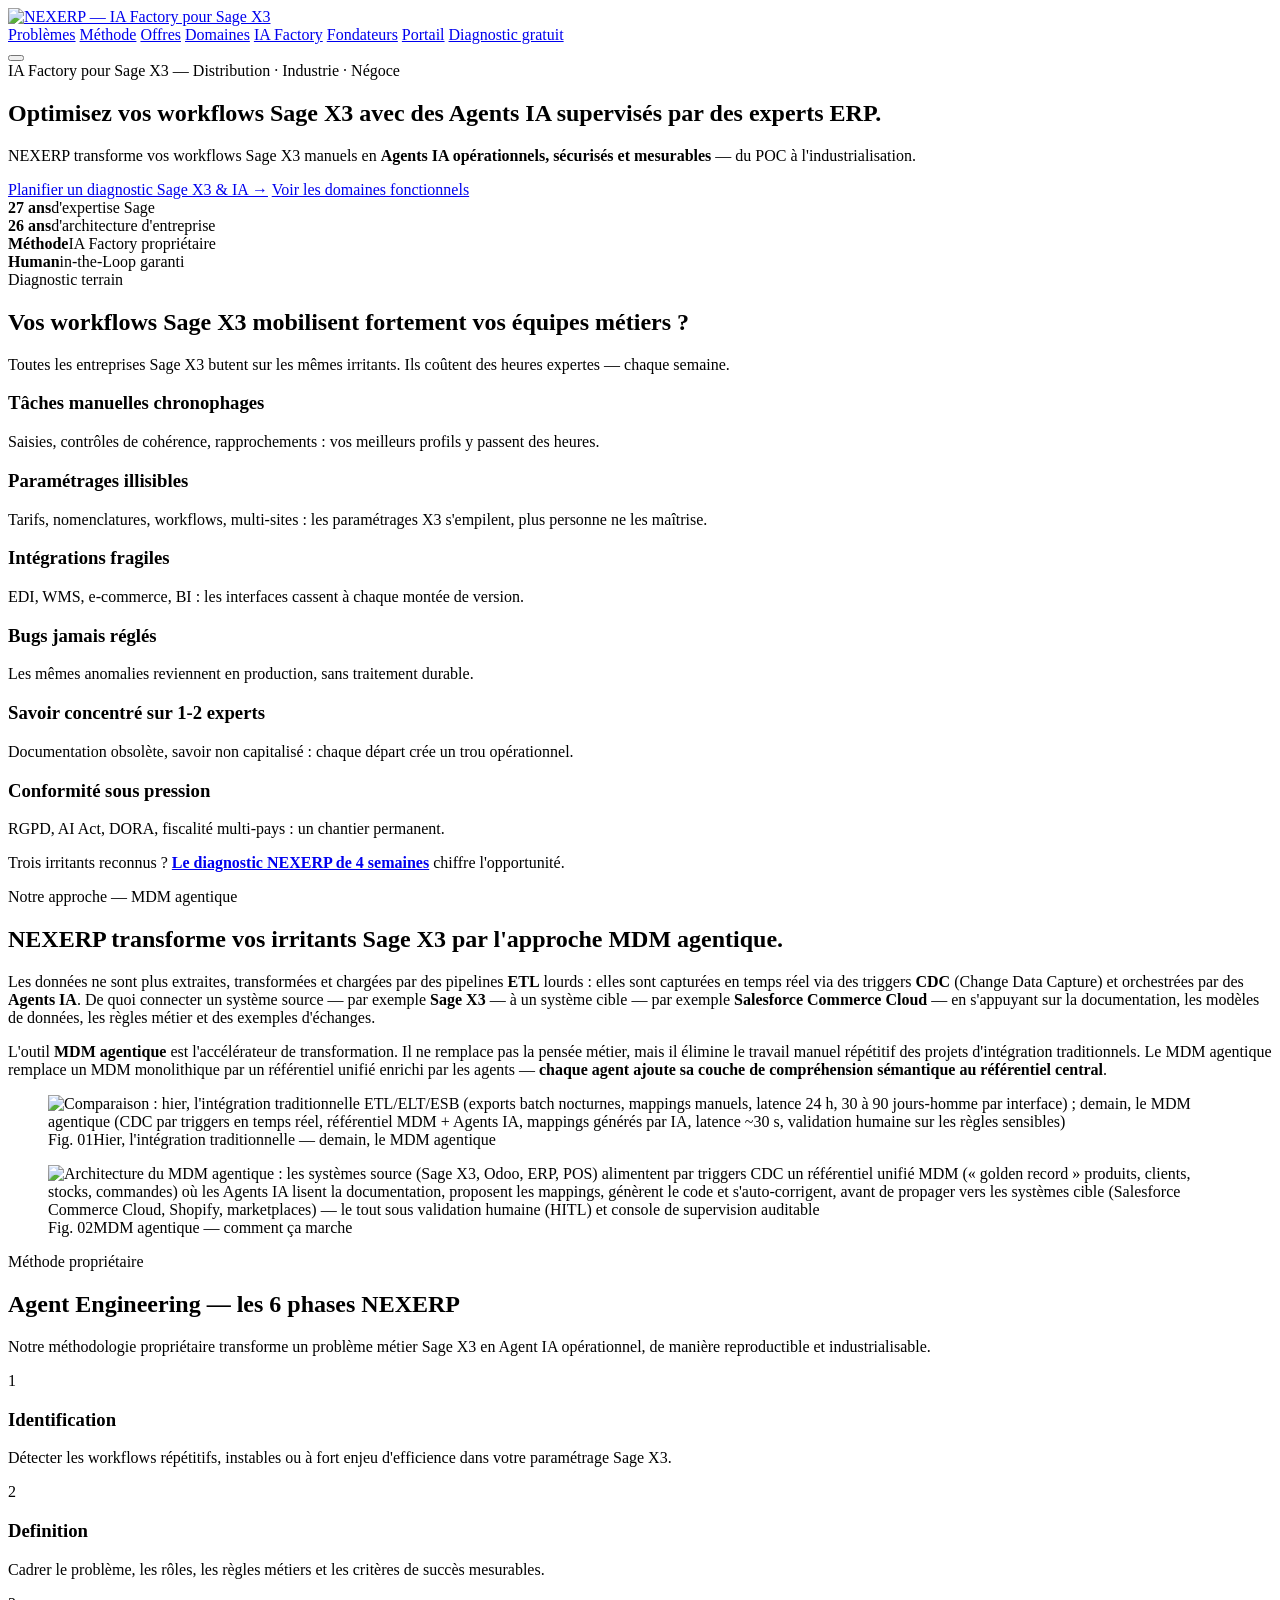
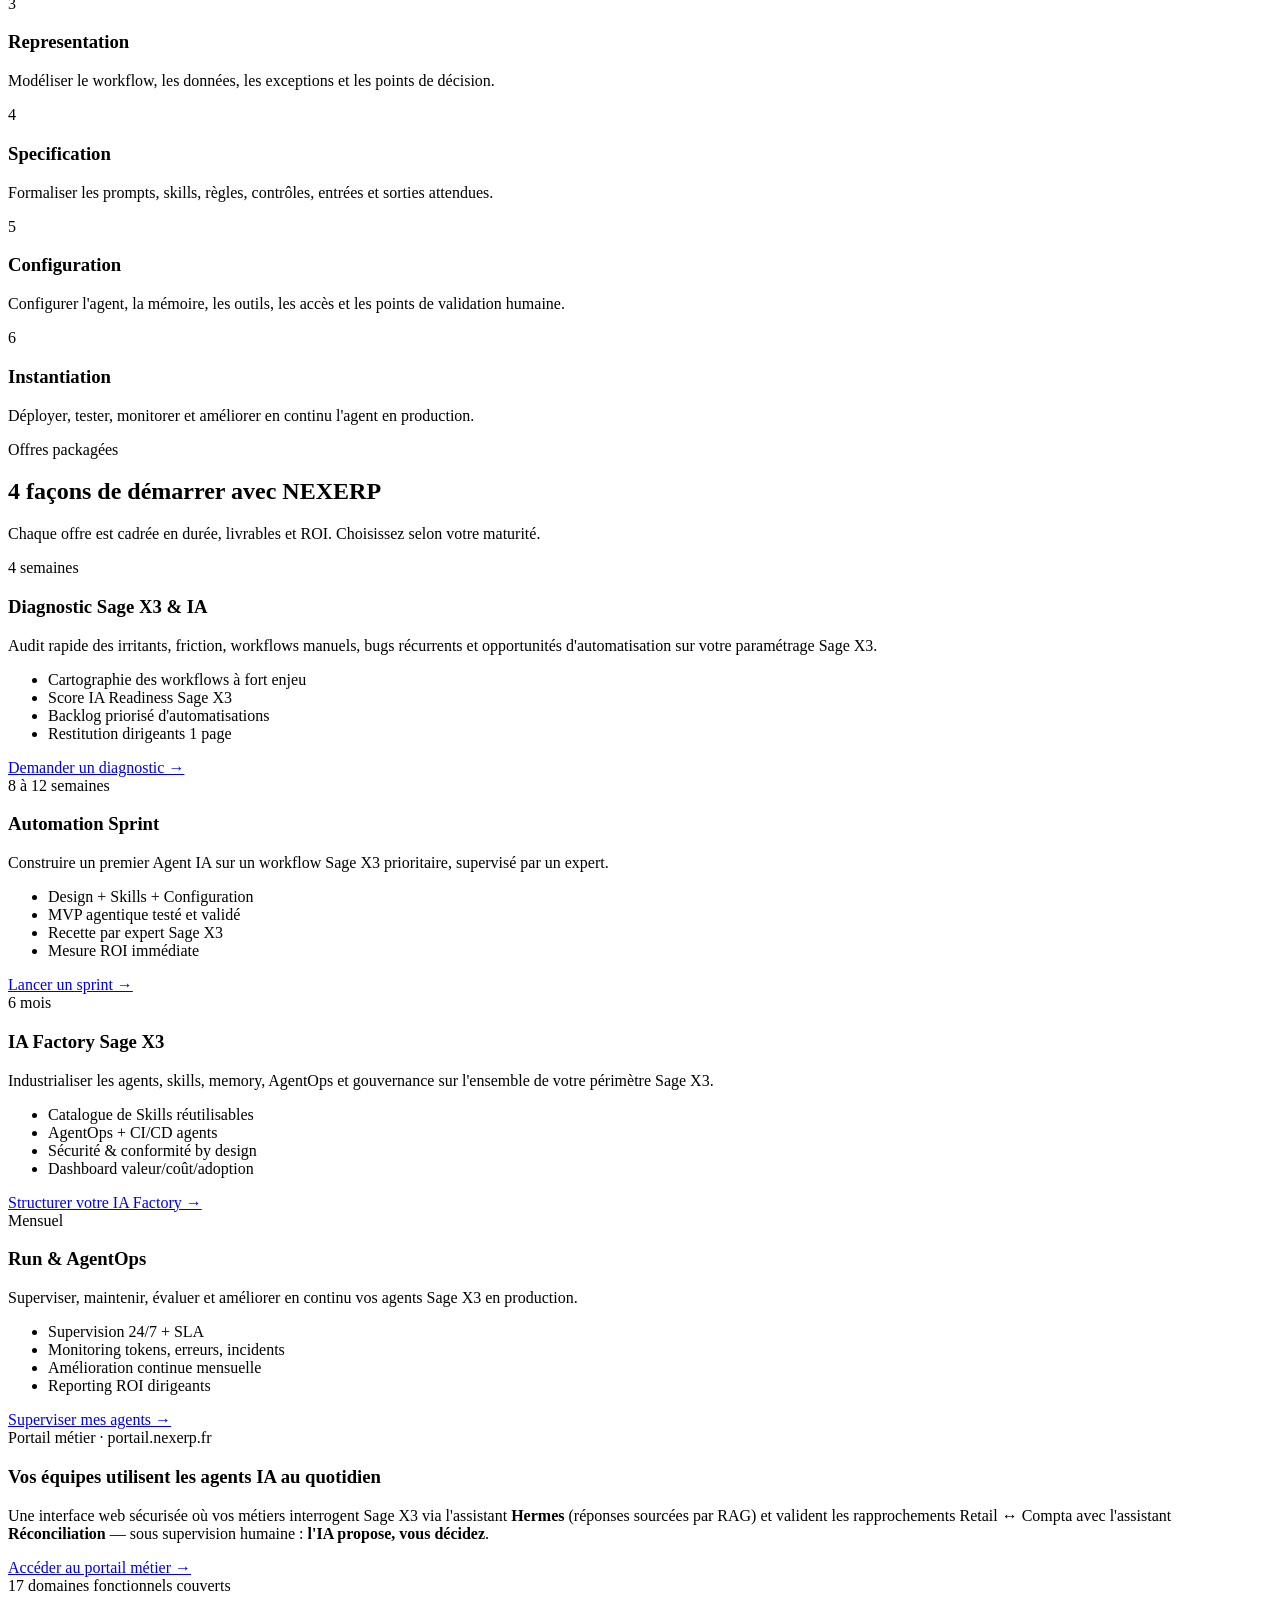
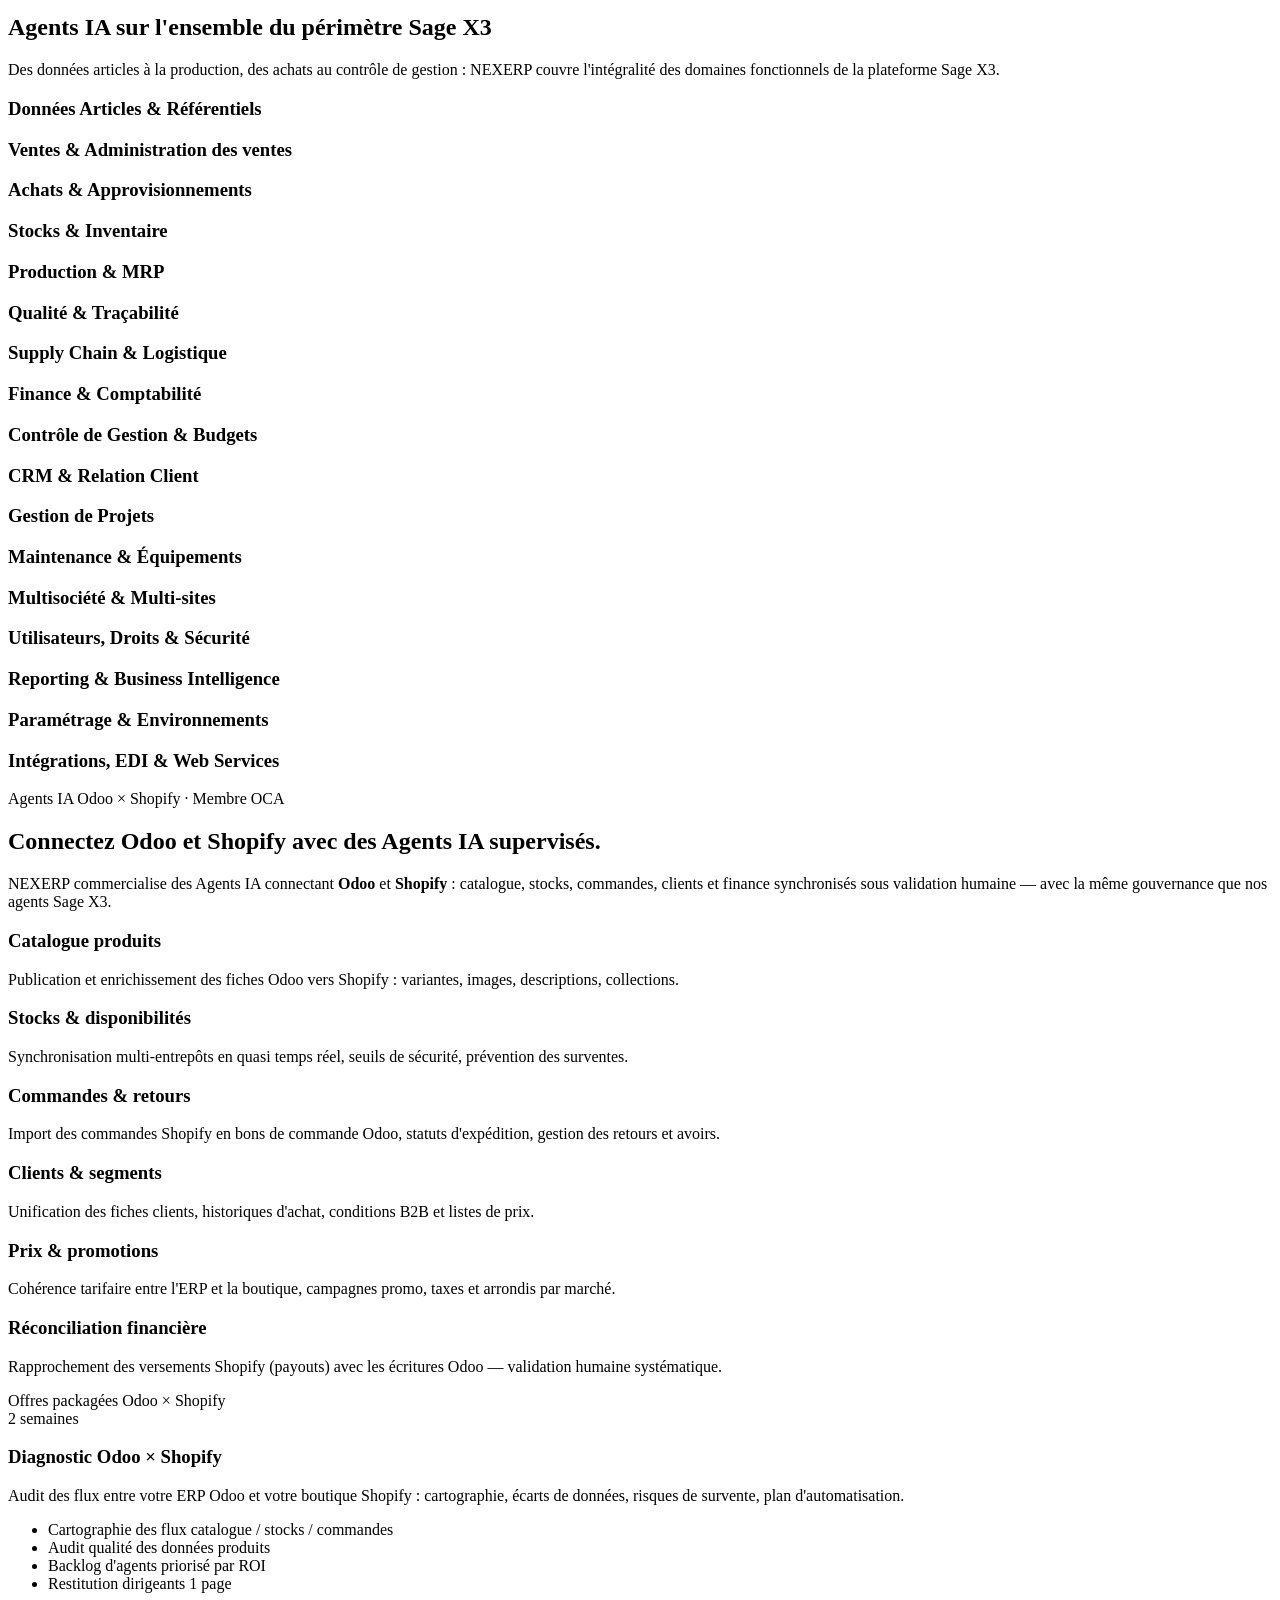
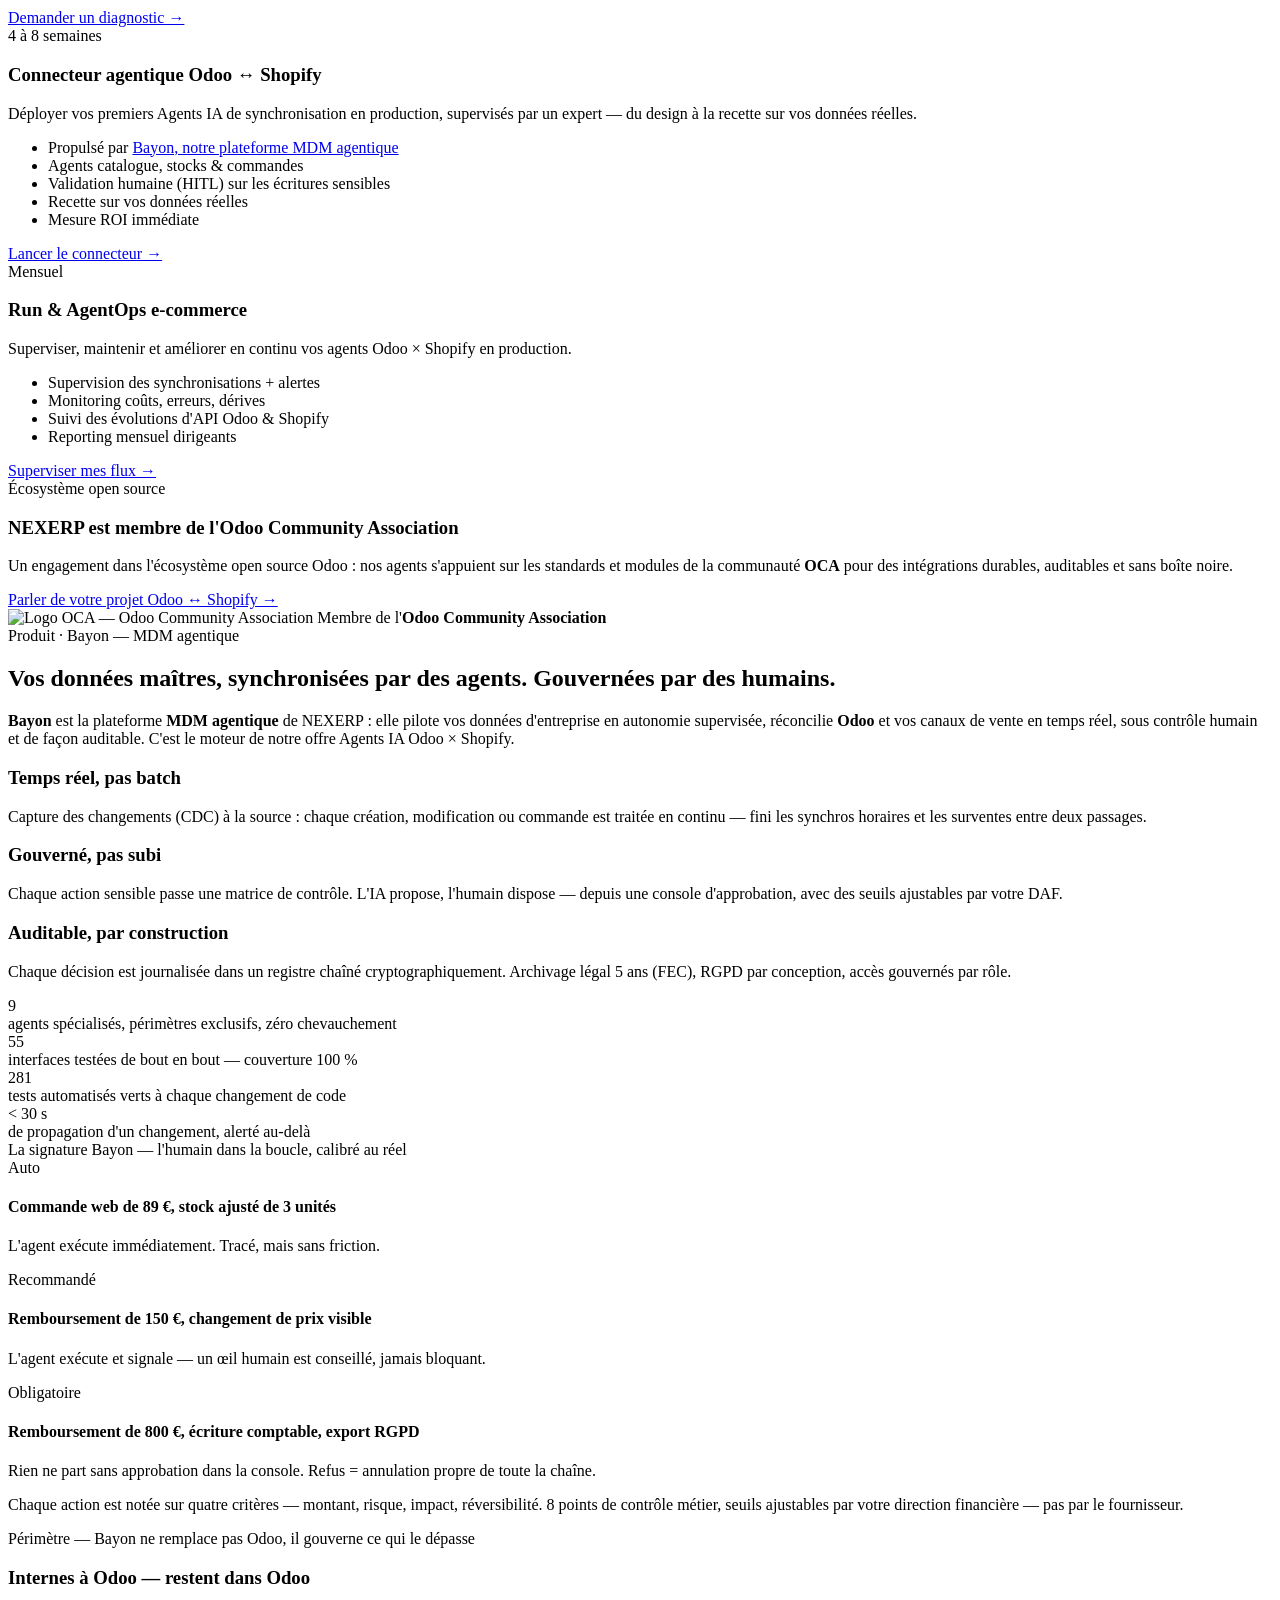
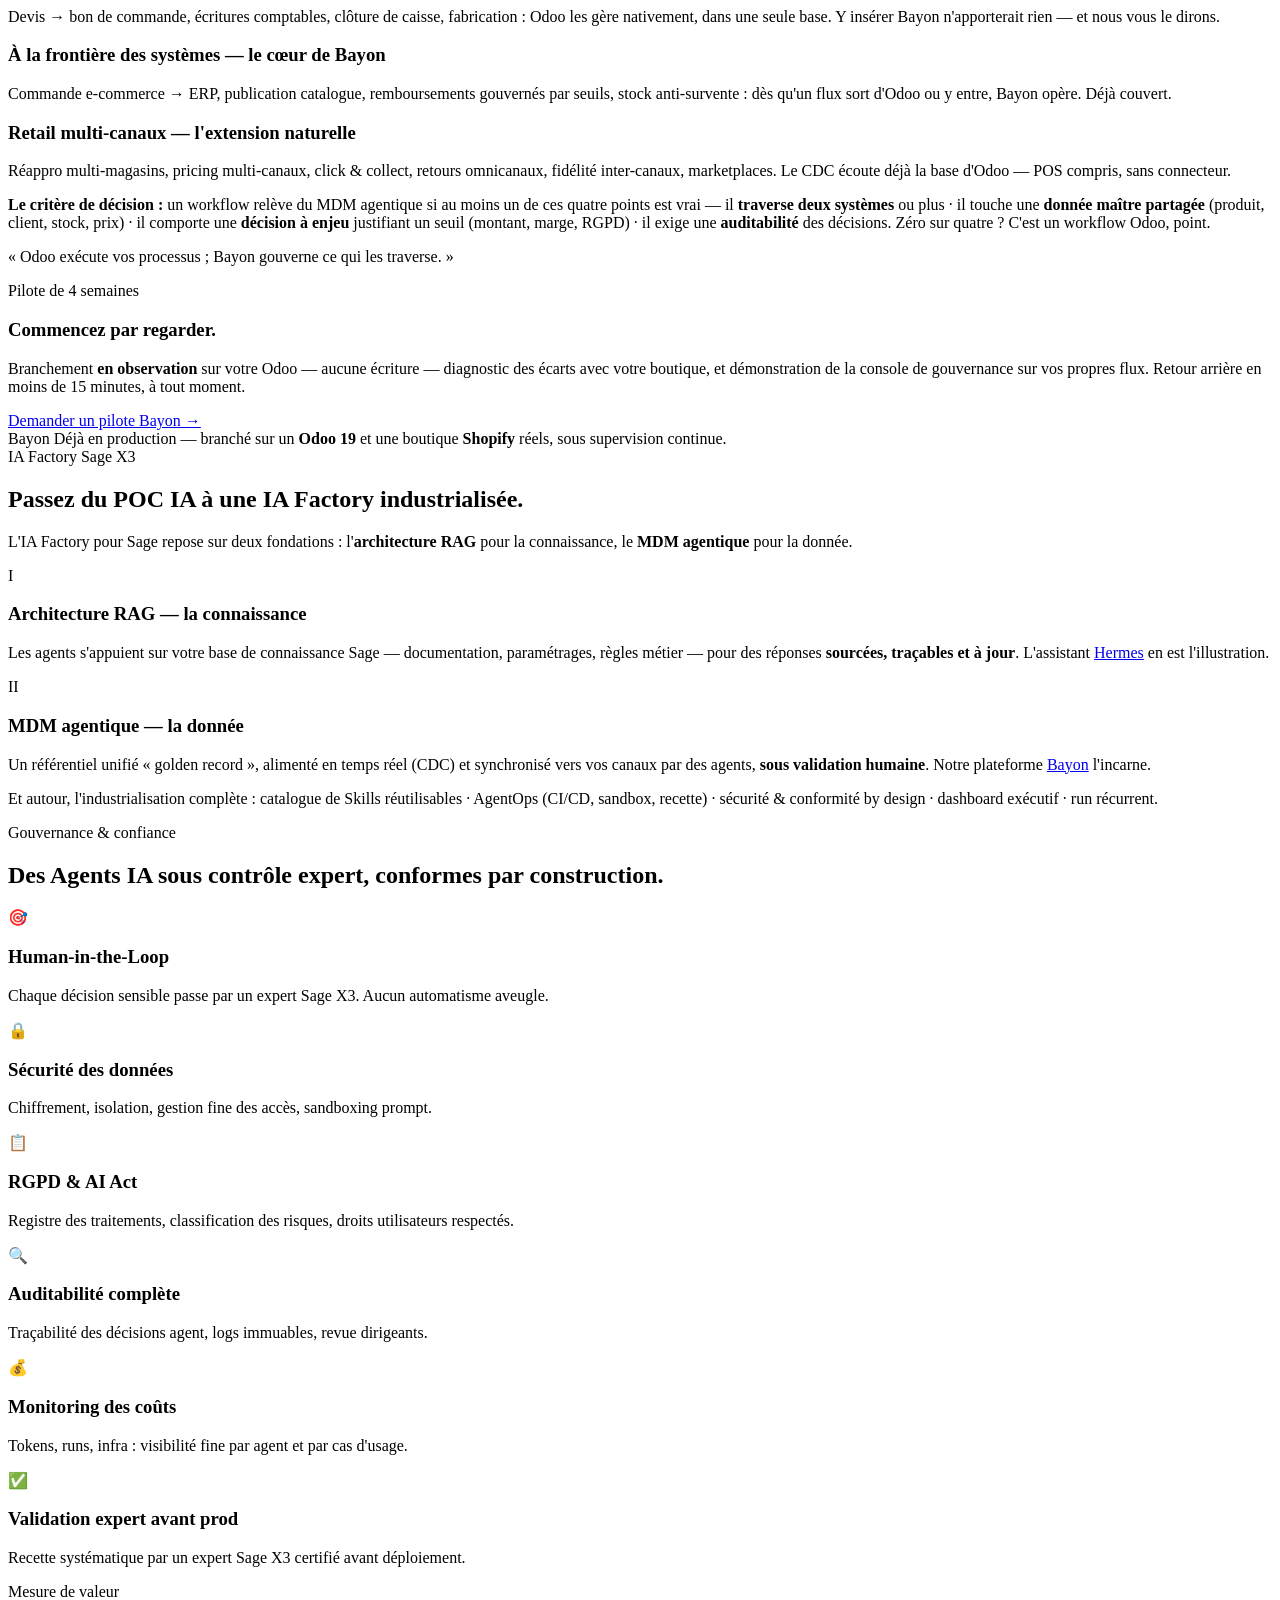
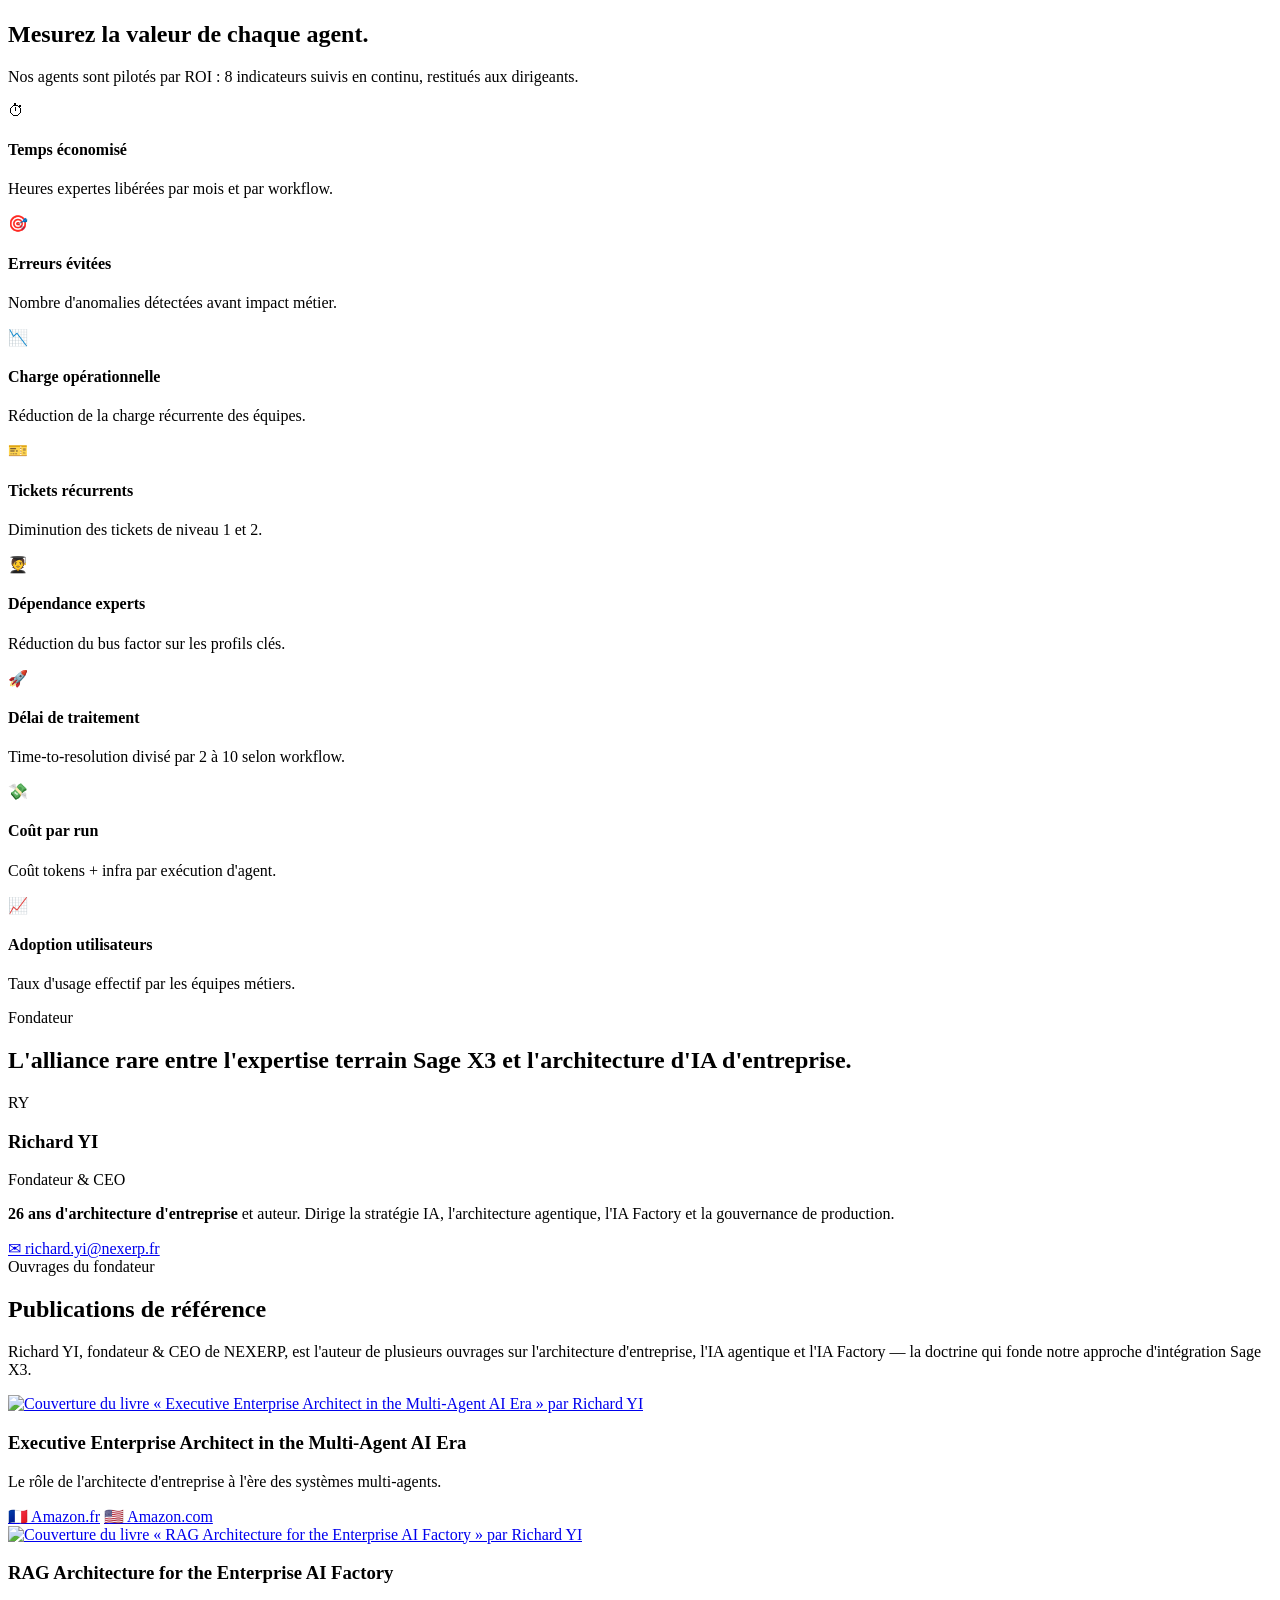
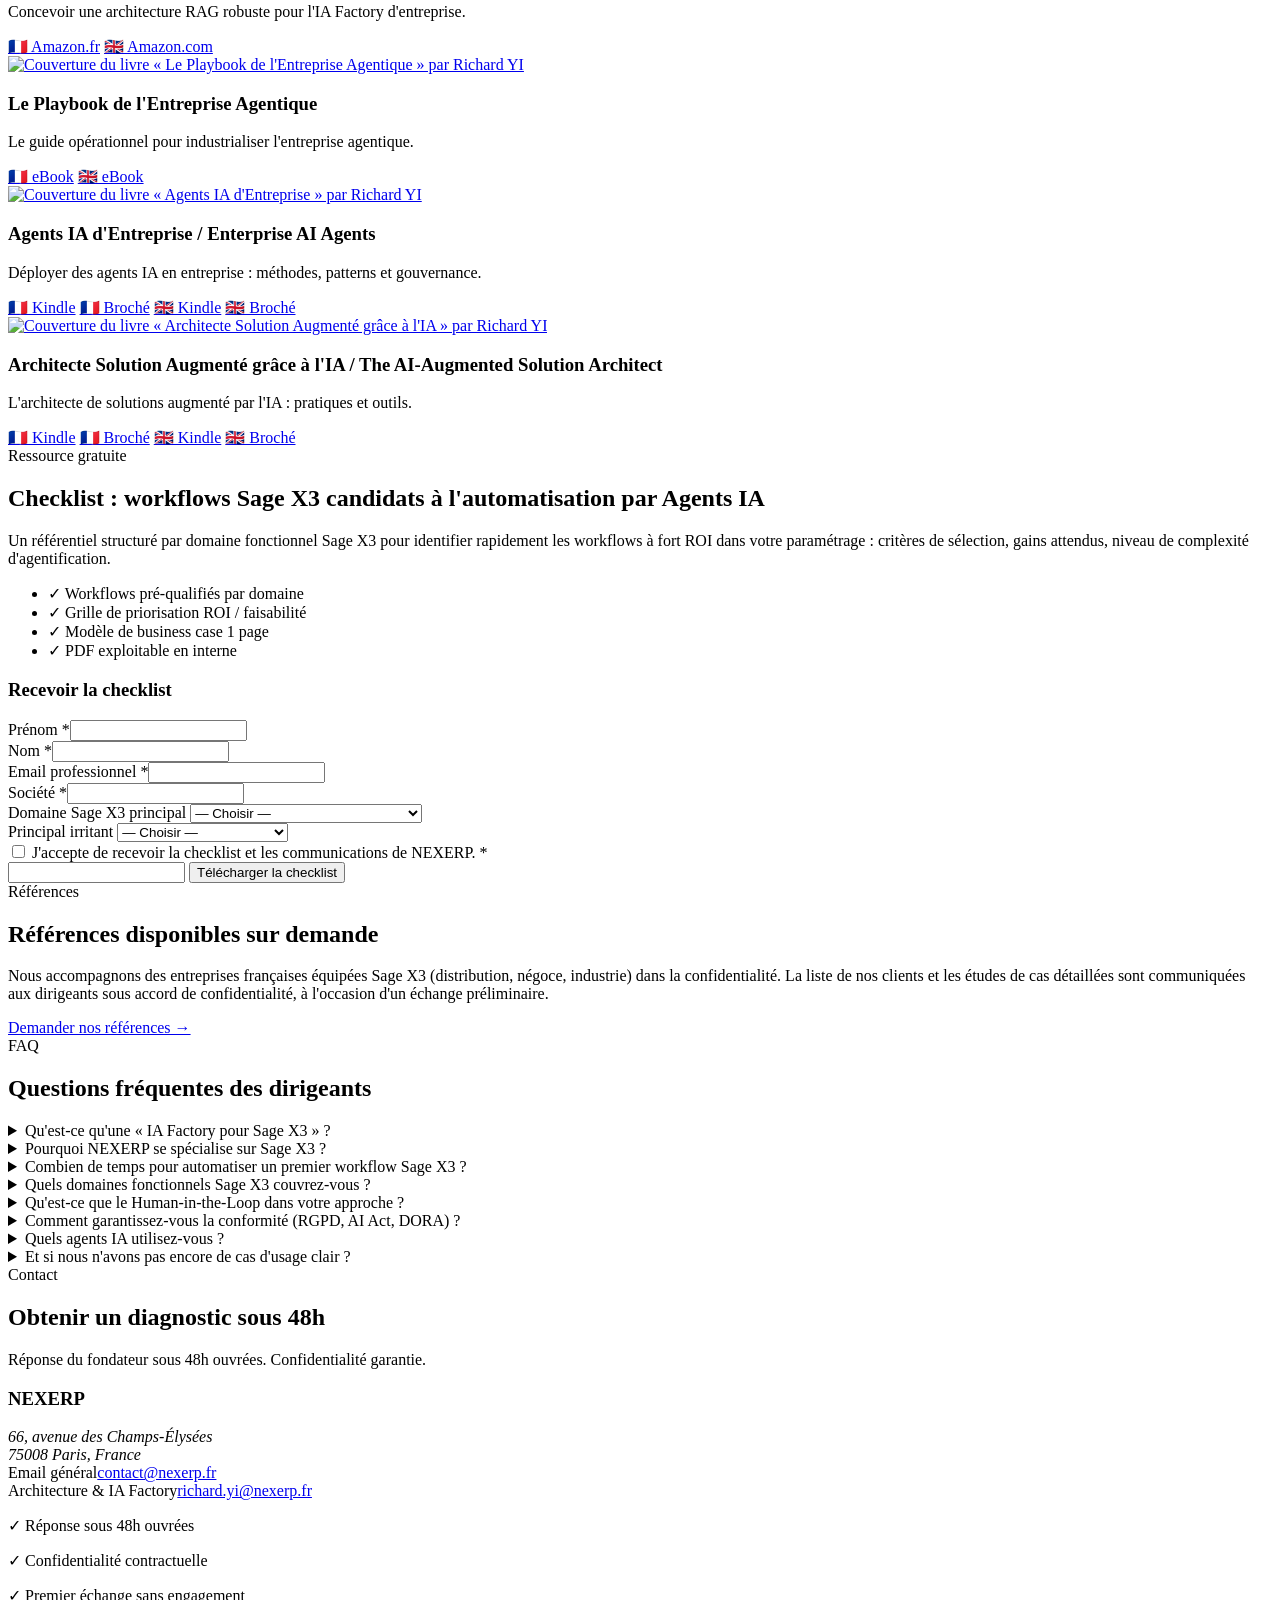
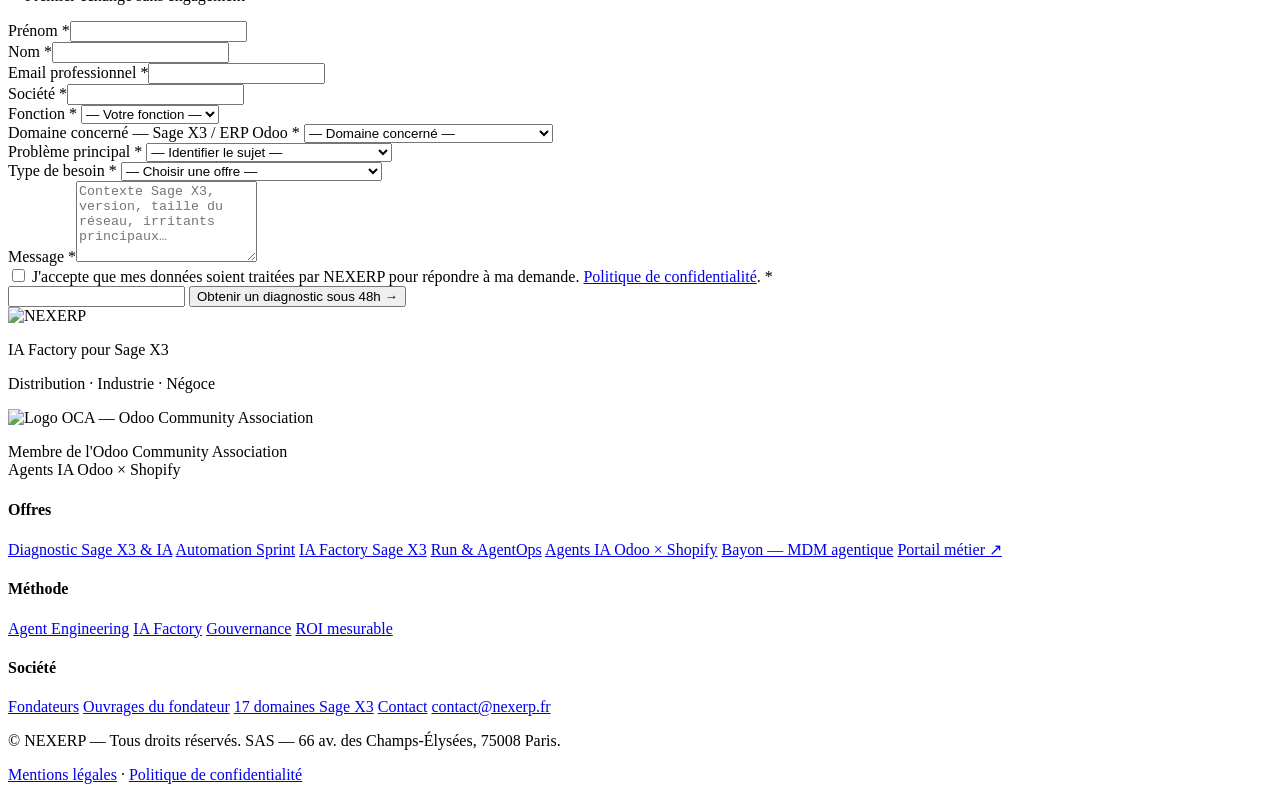
==== public/index.html @ f2344acb "Pivot de positionnement : CEGID Retail -> Sage X3 Remplacement complet sur tout le site public (166 " ====
<!DOCTYPE html>
<html lang="fr">
<head>
    <meta charset="UTF-8">
    <meta name="viewport" content="width=device-width, initial-scale=1.0">
    <title>NEXERP — IA Factory pour Sage X3 | Agents IA supervisés pour les PME et ETI</title>
    <meta name="description" content="NEXERP transforme vos workflows Sage X3 complexes et manuels en Agents IA opérationnels, sécurisés et mesurables. Spécialiste distribution, négoce et industrie. Diagnostic, Automation Sprint, IA Factory, AgentOps.">
    <meta name="keywords" content="intégrateur Sage X3, automatisation Sage X3, IA Factory Sage X3, Sage X3 workflow automation, consultant Sage X3 France, optimiser workflows Sage X3, réduire charge opérationnelle Sage X3, exploitation Sage X3, AgentOps Sage X3, human-in-the-loop Sage X3, agents IA autonomes retail">
    <meta name="robots" content="index,follow,max-image-preview:large">
    <link rel="canonical" href="https://nexerp.fr/">

    <meta property="og:type" content="website">
    <meta property="og:url" content="https://nexerp.fr/">
    <meta property="og:title" content="NEXERP — IA Factory pour Sage X3">
    <meta property="og:description" content="Optimisez vos workflows Sage X3 avec des Agents IA supervisés par des experts des PME et ETI.">
    <meta property="og:image" content="https://nexerp.fr/assets/nexerp-logo.png">
    <meta property="og:locale" content="fr_FR">

    <meta name="twitter:card" content="summary_large_image">
    <meta name="twitter:title" content="NEXERP — IA Factory pour Sage X3">
    <meta name="twitter:description" content="Agents IA supervisés par experts Sage X3 pour les PME et ETI.">

    <link rel="icon" type="image/png" href="/assets/nexerp-logo.png">
    <link rel="stylesheet" href="/styles.css?v=20260729b">
    <link rel="preconnect" href="https://fonts.googleapis.com">
    <link rel="preconnect" href="https://fonts.gstatic.com" crossorigin>
    <link href="https://fonts.googleapis.com/css2?family=Inter:wght@300;400;500;600;700;800;900&family=Source+Serif+4:ital,opsz,wght@0,8..60,400;0,8..60,600;0,8..60,700;1,8..60,600&display=swap" rel="stylesheet">

    <script type="application/ld+json">
    {
        "@context": "https://schema.org",
        "@graph": [
            {
                "@type": ["Organization", "ProfessionalService"],
                "@id": "https://nexerp.fr/#organization",
                "name": "NEXERP",
                "legalName": "NEXERP SAS",
                "url": "https://nexerp.fr/",
                "logo": { "@id": "https://nexerp.fr/#logo" },
                "image": { "@id": "https://nexerp.fr/#logo" },
                "slogan": "Optimisez vos workflows Sage X3 avec des Agents IA supervisés par des experts ERP.",
                "description": "Société de service augmentée spécialisée dans l'intégration de Sage X3 et le déploiement d'Agents IA autonomes supervisés par des experts (Human-in-the-Loop). IA Factory pour les PME et ETI : distribution, négoce, industrie.",
                "email": "contact@nexerp.fr",
                "telephone": "[À COMPLÉTER : +33 ...]",
                "foundingDate": "[À COMPLÉTER : AAAA-MM-JJ]",
                "vatID": "[À COMPLÉTER : FR + SIREN]",
                "address": {
                    "@type": "PostalAddress",
                    "streetAddress": "66 avenue des Champs-Élysées",
                    "addressLocality": "Paris",
                    "postalCode": "75008",
                    "addressCountry": "FR"
                },
                "areaServed": { "@type": "Country", "name": "France" },
                "knowsAbout": [
                    "Sage X3",
                    "Commerce unifié",
                    "Distribution, négoce & industrie",
                    "Agents IA autonomes",
                    "IA Factory",
                    "AgentOps",
                    "Retrieval-Augmented Generation (RAG)",
                    "Architecture d'entreprise",
                    "Human-in-the-Loop",
                    "Automatisation des workflows retail",
                    "Gouvernance de l'IA (RGPD, AI Act, DORA)",
                    "Odoo",
                    "Shopify",
                    "Agents IA d'intégration Odoo–Shopify",
                    "Master Data Management (MDM) agentique",
                    "Bayon (plateforme MDM agentique)"
                ],
                "memberOf": {
                    "@type": "Organization",
                    "name": "Odoo Community Association (OCA)",
                    "url": "https://odoo-community.org"
                },
                "founder": [
                    { "@id": "https://nexerp.fr/#richard-yi" }
                ],
                "hasOfferCatalog": { "@id": "https://nexerp.fr/#service-catalog" },
                "sameAs": [
                    "[À COMPLÉTER : URL LinkedIn entreprise]"
                ]
            },
            {
                "@type": "ImageObject",
                "@id": "https://nexerp.fr/#logo",
                "url": "https://nexerp.fr/assets/nexerp-logo.png",
                "contentUrl": "https://nexerp.fr/assets/nexerp-logo.png",
                "caption": "NEXERP — IA Factory pour Sage X3"
            },
            {
                "@type": "WebSite",
                "@id": "https://nexerp.fr/#website",
                "url": "https://nexerp.fr/",
                "name": "NEXERP",
                "inLanguage": "fr-FR",
                "publisher": { "@id": "https://nexerp.fr/#organization" }
            },
            {
                "@type": "WebApplication",
                "@id": "https://nexerp.fr/#portail",
                "name": "Portail métier NEXERP",
                "url": "https://portail.nexerp.fr",
                "applicationCategory": "BusinessApplication",
                "operatingSystem": "Web",
                "inLanguage": "fr-FR",
                "description": "Portail métier sécurisé de la plateforme IA Factory NEXERP : les équipes interrogent Sage X3 via l'assistant Hermes (réponses sourcées par RAG) et valident les rapprochements Retail ↔ Compta avec l'assistant Réconciliation, sous supervision humaine (Human-in-the-Loop).",
                "featureList": [
                    "Assistant Hermes — réponses sourcées sur Sage X3 (RAG)",
                    "Assistant Réconciliation Retail ↔ Compta avec validation humaine (HITL)",
                    "Gestion des accès par rôle et périmètre"
                ],
                "provider": { "@id": "https://nexerp.fr/#organization" },
                "publisher": { "@id": "https://nexerp.fr/#organization" }
            },
            {
                "@type": "SoftwareApplication",
                "@id": "https://nexerp.fr/#bayon",
                "name": "Bayon — MDM agentique",
                "url": "https://nexerp.fr/#bayon",
                "applicationCategory": "BusinessApplication",
                "operatingSystem": "Web",
                "inLanguage": "fr-FR",
                "description": "Plateforme de gestion des données maîtres (MDM) agentique de NEXERP : 9 agents spécialisés synchronisent Odoo et les canaux e-commerce en temps réel (capture de changements CDC), en autonomie supervisée par des humains (verdicts AUTO / RECOMMANDÉ / OBLIGATOIRE selon montant, risque, impact et réversibilité) avec journal d'audit chaîné cryptographiquement, archivage légal FEC 5 ans et RGPD par conception. 55 interfaces testées de bout en bout, 281 tests automatisés, propagation < 30 s.",
                "featureList": [
                    "9 agents spécialisés à périmètres exclusifs (produit, stock, commande, client, finance, retour, pricing, reporting, planification)",
                    "Synchronisation temps réel Odoo ↔ e-commerce par capture de changements (CDC)",
                    "Gouvernance humaine calibrée : verdicts AUTO / RECOMMANDÉ / OBLIGATOIRE et console d'approbation",
                    "Processus compensables (sagas annulables étape par étape)",
                    "Journal d'audit infalsifiable, archivage FEC 5 ans (AES-256, WORM), RGPD par conception",
                    "Déploiement progressif en 3 vagues : observation, écriture à blanc, activation par domaine"
                ],
                "provider": { "@id": "https://nexerp.fr/#organization" },
                "publisher": { "@id": "https://nexerp.fr/#organization" }
            },
            {
                "@type": "WebPage",
                "@id": "https://nexerp.fr/#webpage",
                "url": "https://nexerp.fr/",
                "name": "NEXERP — IA Factory pour Sage X3 | Agents IA supervisés pour les PME et ETI",
                "description": "NEXERP transforme vos workflows Sage X3 complexes et manuels en Agents IA opérationnels, sécurisés et mesurables.",
                "inLanguage": "fr-FR",
                "isPartOf": { "@id": "https://nexerp.fr/#website" },
                "about": { "@id": "https://nexerp.fr/#organization" },
                "primaryImageOfPage": { "@id": "https://nexerp.fr/#logo" },
                "breadcrumb": { "@id": "https://nexerp.fr/#breadcrumb" }
            },
            {
                "@type": "Person",
                "@id": "https://nexerp.fr/#richard-yi",
                "name": "Richard YI",
                "jobTitle": "Fondateur & CEO",
                "email": "richard.yi@nexerp.fr",
                "worksFor": { "@id": "https://nexerp.fr/#organization" },
                "knowsAbout": ["Architecture d'entreprise", "Agents IA", "IA Factory", "RAG", "AgentOps", "Gouvernance IA"],
                "sameAs": [
                    "[À COMPLÉTER : URL LinkedIn Richard YI]",
                    "[À COMPLÉTER : URL page auteur Amazon]"
                ]
            },
            {
                "@type": "Book",
                "@id": "https://nexerp.fr/#book-executive-ea",
                "image": "https://nexerp.fr/assets/COUVERTURE_ExecutiveArchitecteEntreprise_fr.jpg",
                "name": "Executive Enterprise Architect in the Multi-Agent AI Era",
                "author": { "@id": "https://nexerp.fr/#richard-yi" },
                "inLanguage": ["en", "fr"],
                "sameAs": [
                    "https://www.amazon.com/dp/B0H4618NS4",
                    "https://www.amazon.fr/dp/B0H43V6RX4"
                ]
            },
            {
                "@type": "Book",
                "@id": "https://nexerp.fr/#book-rag",
                "image": "https://nexerp.fr/assets/Cover_RAG_Architecture_Enterprise_AI_Factory_FR.jpg",
                "name": "RAG Architecture for the Enterprise AI Factory",
                "author": { "@id": "https://nexerp.fr/#richard-yi" },
                "inLanguage": ["en", "fr"],
                "sameAs": [
                    "https://www.amazon.com/dp/B0H4MDMBC9",
                    "https://www.amazon.fr/dp/B0H4NRWRDJ"
                ]
            },
            {
                "@type": "Book",
                "@id": "https://nexerp.fr/#book-playbook",
                "image": "https://nexerp.fr/assets/AgenticEnterprisePlaybook_fr.jpg",
                "name": "Le Playbook de l'Entreprise Agentique",
                "author": { "@id": "https://nexerp.fr/#richard-yi" },
                "inLanguage": ["fr", "en"],
                "bookFormat": "https://schema.org/EBook",
                "sameAs": [
                    "https://www.amazon.com/dp/B0H531221M",
                    "https://www.amazon.com/dp/B0H4Z4Q5CQ"
                ]
            },
            {
                "@type": "Book",
                "@id": "https://nexerp.fr/#book-enterprise-ai-agents",
                "image": "https://nexerp.fr/assets/EnterpriseAIAgents_fr.png",
                "name": "Agents IA d'Entreprise",
                "alternateName": "Enterprise AI Agents",
                "author": { "@id": "https://nexerp.fr/#richard-yi" },
                "inLanguage": ["fr", "en"],
                "workExample": [
                    { "@type": "Book", "bookFormat": "https://schema.org/EBook", "inLanguage": "fr", "url": "https://www.amazon.fr/dp/B0H4RTBVVP" },
                    { "@type": "Book", "bookFormat": "https://schema.org/Paperback", "inLanguage": "fr", "url": "https://www.amazon.fr/dp/B0H4TS7FRJ" },
                    { "@type": "Book", "bookFormat": "https://schema.org/EBook", "inLanguage": "en", "url": "https://www.amazon.com/dp/B0H2K1BBMT" },
                    { "@type": "Book", "bookFormat": "https://schema.org/Paperback", "inLanguage": "en", "url": "https://www.amazon.com/dp/B0H4RVV6RC" }
                ]
            },
            {
                "@type": "Book",
                "@id": "https://nexerp.fr/#book-solution-architect",
                "image": "https://nexerp.fr/assets/AI-AugmentedSolutionArchitect_fr.png",
                "name": "Architecte Solution Augmenté grâce à l'IA",
                "alternateName": "The AI-Augmented Solution Architect",
                "author": { "@id": "https://nexerp.fr/#richard-yi" },
                "inLanguage": ["fr", "en"],
                "workExample": [
                    { "@type": "Book", "bookFormat": "https://schema.org/EBook", "inLanguage": "fr", "url": "https://www.amazon.fr/dp/B0H4W9ZXYD" },
                    { "@type": "Book", "bookFormat": "https://schema.org/Paperback", "inLanguage": "fr", "url": "https://www.amazon.fr/dp/B0H4WG3SHG" },
                    { "@type": "Book", "bookFormat": "https://schema.org/EBook", "inLanguage": "en", "url": "https://www.amazon.com/dp/B0H4VKXMDN" },
                    { "@type": "Book", "bookFormat": "https://schema.org/Paperback", "inLanguage": "en", "url": "https://www.amazon.com/dp/B0H4VMGZ7B" }
                ]
            },
            {
                "@type": "OfferCatalog",
                "@id": "https://nexerp.fr/#service-catalog",
                "name": "Offres NEXERP — Agents IA (Sage X3 · Odoo × Shopify)",
                "itemListElement": [
                    {
                        "@type": "Offer",
                        "itemOffered": {
                            "@type": "Service",
                            "name": "Diagnostic Sage X3 & IA",
                            "serviceType": "Diagnostic — 4 semaines",
                            "description": "Audit des irritants, workflows manuels, bugs récurrents et opportunités d'automatisation. Livrable : cartographie + backlog + score IA Readiness.",
                            "provider": { "@id": "https://nexerp.fr/#organization" }
                        }
                    },
                    {
                        "@type": "Offer",
                        "itemOffered": {
                            "@type": "Service",
                            "name": "Automation Sprint",
                            "serviceType": "Sprint — 8 à 12 semaines",
                            "description": "Construction d'un premier Agent IA sur un workflow Sage X3 prioritaire, supervisé par un expert. Livrable : MVP agentique testé et validé.",
                            "provider": { "@id": "https://nexerp.fr/#organization" }
                        }
                    },
                    {
                        "@type": "Offer",
                        "itemOffered": {
                            "@type": "Service",
                            "name": "IA Factory Sage X3",
                            "serviceType": "IA Factory — 6 mois",
                            "description": "Industrialisation des agents, skills, memory, AgentOps et gouvernance sur l'ensemble du périmètre Sage X3.",
                            "provider": { "@id": "https://nexerp.fr/#organization" }
                        }
                    },
                    {
                        "@type": "Offer",
                        "itemOffered": {
                            "@type": "Service",
                            "name": "Run & AgentOps",
                            "serviceType": "Run — abonnement mensuel",
                            "description": "Supervision, maintenance, évaluation et amélioration continue des agents en production, avec SLA, dashboard et reporting ROI.",
                            "provider": { "@id": "https://nexerp.fr/#organization" }
                        }
                    },
                    {
                        "@type": "Offer",
                        "itemOffered": {
                            "@type": "Service",
                            "name": "Agents IA Odoo × Shopify",
                            "serviceType": "Connecteur agentique — diagnostic 2 semaines, déploiement 4 à 8 semaines, run mensuel",
                            "description": "Agents IA connectant Odoo et Shopify : synchronisation du catalogue, des stocks, des commandes, des clients et réconciliation financière, sous validation humaine (HITL). NEXERP est membre de l'Odoo Community Association (OCA).",
                            "provider": { "@id": "https://nexerp.fr/#organization" }
                        }
                    }
                ]
            },
            {
                "@type": "BreadcrumbList",
                "@id": "https://nexerp.fr/#breadcrumb",
                "itemListElement": [
                    { "@type": "ListItem", "position": 1, "name": "Accueil", "item": "https://nexerp.fr/" }
                ]
            },
            {
                "@type": "FAQPage",
                "@id": "https://nexerp.fr/#faq",
                "isPartOf": { "@id": "https://nexerp.fr/#webpage" },
                "mainEntity": [
                    { "@type": "Question", "name": "Qu'est-ce qu'une « IA Factory pour Sage X3 » ?", "acceptedAnswer": { "@type": "Answer", "text": "Une plateforme industrielle pour concevoir, déployer et opérer des Agents IA spécifiques aux workflows Sage X3 : catalogue de Skills réutilisables, AgentOps, sécurité, monitoring, gouvernance et mémoire structurée. C'est le passage du POC isolé à une production industrielle gouvernée." } },
                    { "@type": "Question", "name": "Pourquoi NEXERP se spécialise sur Sage X3 ?", "acceptedAnswer": { "@type": "Answer", "text": "Parce que Sage X3 concentre des processus critiques (ventes, achats, stocks, production, finance) sur des organisations multi-sites et multi-sociétés, avec une forte dépendance à quelques experts. C'est le terrain idéal pour les Agents IA supervisés." } },
                    { "@type": "Question", "name": "Combien de temps pour automatiser un premier workflow Sage X3 ?", "acceptedAnswer": { "@type": "Answer", "text": "8 à 12 semaines via notre Automation Sprint : diagnostic, design, configuration, supervision humaine, mise en production et mesure ROI. Notre offre Diagnostic (4 semaines) permet de cadrer en amont." } },
                    { "@type": "Question", "name": "Quels domaines fonctionnels Sage X3 couvrez-vous ?", "acceptedAnswer": { "@type": "Answer", "text": "Les 17 domaines fonctionnels de la plateforme Sage X3 : Données Articles & Référentiels, Ventes & Administration des ventes, Achats & Approvisionnements, Stocks & Inventaire, Production & MRP, Qualité & Traçabilité, Supply Chain & Logistique, Finance & Comptabilité, Contrôle de Gestion & Budgets, CRM & Relation Client, Gestion de Projets, Maintenance & Équipements, Multisociété & Multi-sites, Utilisateurs/Droits/Sécurité, Reporting & Business Intelligence, Paramétrage & Environnements, Intégrations/EDI & Web Services." } },
                    { "@type": "Question", "name": "Qu'est-ce que le Human-in-the-Loop dans votre approche ?", "acceptedAnswer": { "@type": "Answer", "text": "Les Agents IA exécutent les tâches répétitives, mais chaque décision impactante (validation, exception, escalade) revient à un expert Sage X3 humain. Cela garantit qualité, conformité et acceptation métier." } },
                    { "@type": "Question", "name": "Comment garantissez-vous la conformité (RGPD, AI Act, DORA) ?", "acceptedAnswer": { "@type": "Answer", "text": "Registre des agents, classification des risques, sécurité prompt injection, data leakage, secrets, auditabilité complète. Nos agents sont conçus by design pour passer un audit de conformité." } },
                    { "@type": "Question", "name": "Quels agents IA utilisez-vous ?", "acceptedAnswer": { "@type": "Answer", "text": "Nous orchestrons selon le cas d'usage : OpenClaw, Hermes Agent, Claude Managed Agents (Anthropic), ChatGPT Autonomous Agent (OpenAI), MiniMax Agent et KIMI Agent." } },
                    { "@type": "Question", "name": "Et si nous n'avons pas encore de cas d'usage clair ?", "acceptedAnswer": { "@type": "Answer", "text": "C'est précisément l'objet de notre Diagnostic Sage X3 & IA de 4 semaines : nous identifions les workflows à fort enjeu et livrons un backlog priorisé d'automatisations." } }
                ]
            }
        ]
    }
    </script>
</head>
<body>
    <!-- Header -->
    <header class="header" id="header">
        <div class="container header-container">
            <a href="#hero" class="logo-link">
                <img src="/assets/nexerp-logo.png" alt="NEXERP — IA Factory pour Sage X3" class="logo">
            </a>
            <nav class="nav" id="nav">
                <a href="#problemes" class="nav-link">Problèmes</a>
                <a href="#methode" class="nav-link">Méthode</a>
                <a href="#offres" class="nav-link">Offres</a>
                <a href="#use-cases" class="nav-link">Domaines</a>
                <a href="#ia-factory" class="nav-link">IA Factory</a>
                <a href="#fondateurs" class="nav-link">Fondateurs</a>
                <a href="https://portail.nexerp.fr" target="_blank" rel="noopener" class="nav-link">Portail</a>
                <a href="#contact" class="nav-link nav-cta">Diagnostic gratuit</a>
            </nav>
            <button class="menu-toggle" id="menuToggle" aria-label="Menu">
                <span></span><span></span><span></span>
            </button>
        </div>
    </header>

    <!-- ========== HERO ========== -->
    <section class="hero" id="hero">
        <div class="hero-bg"></div>
        <div class="container hero-container">
            <div class="hero-content">
                <span class="hero-tag">IA Factory pour Sage X3 — Distribution · Industrie · Négoce</span>
                <h1 class="hero-title">
                    Optimisez vos workflows Sage X3 avec des
                    <span class="text-gradient">Agents IA supervisés</span>
                    par des experts ERP.
                </h1>
                <p class="hero-subtitle">
                    NEXERP transforme vos workflows Sage X3 manuels en
                    <strong>Agents IA opérationnels, sécurisés et mesurables</strong> — du POC à l'industrialisation.
                </p>
                <div class="hero-cta">
                    <a href="#contact" class="btn btn-primary">Planifier un diagnostic Sage X3 &amp; IA →</a>
                    <a href="#use-cases" class="btn btn-secondary">Voir les domaines fonctionnels</a>
                </div>
                <div class="hero-proofs hero-proofs-4">
                    <div class="proof"><strong>27 ans</strong><span>d'expertise Sage</span></div>
                    <div class="proof"><strong>26 ans</strong><span>d'architecture d'entreprise</span></div>
                    <div class="proof"><strong>Méthode</strong><span>IA Factory propriétaire</span></div>
                    <div class="proof"><strong>Human</strong><span>in-the-Loop garanti</span></div>
                </div>
            </div>
        </div>
    </section>

    <!-- ========== PROBLÈMES ========== -->
    <section class="section section-problems" id="problemes">
        <div class="container">
            <div class="section-header">
                <span class="section-eyebrow eyebrow-warning">Diagnostic terrain</span>
                <h2 class="section-title">Vos workflows Sage X3 mobilisent fortement vos équipes métiers ?</h2>
                <p class="section-intro">
                    Toutes les entreprises Sage X3 butent sur les mêmes irritants. Ils coûtent des heures expertes — chaque semaine.
                </p>
            </div>
            <div class="problems-grid">
                <div class="problem-card"><h3>Tâches manuelles chronophages</h3><p>Saisies, contrôles de cohérence, rapprochements : vos meilleurs profils y passent des heures.</p></div>
                <div class="problem-card"><h3>Paramétrages illisibles</h3><p>Tarifs, nomenclatures, workflows, multi-sites : les paramétrages X3 s'empilent, plus personne ne les maîtrise.</p></div>
                <div class="problem-card"><h3>Intégrations fragiles</h3><p>EDI, WMS, e-commerce, BI : les interfaces cassent à chaque montée de version.</p></div>
                <div class="problem-card"><h3>Bugs jamais réglés</h3><p>Les mêmes anomalies reviennent en production, sans traitement durable.</p></div>
                <div class="problem-card"><h3>Savoir concentré sur 1-2 experts</h3><p>Documentation obsolète, savoir non capitalisé : chaque départ crée un trou opérationnel.</p></div>
                <div class="problem-card"><h3>Conformité sous pression</h3><p>RGPD, AI Act, DORA, fiscalité multi-pays : un chantier permanent.</p></div>
            </div>
            <p class="section-footer">
                Trois irritants reconnus ? <a href="#contact"><strong>Le diagnostic NEXERP de 4 semaines</strong></a> chiffre l'opportunité.
            </p>
        </div>
    </section>

    <!-- ========== SOLUTION / APPROCHE ========== -->
    <section class="section section-alt" id="approche">
        <div class="container">
            <div class="section-header">
                <span class="section-eyebrow">Notre approche — MDM agentique</span>
                <h2 class="section-title">NEXERP transforme vos irritants Sage X3 par l'approche MDM agentique.</h2>
                <p class="section-intro">
                    Les données ne sont plus extraites, transformées et chargées par des pipelines <strong>ETL</strong> lourds :
                    elles sont capturées en temps réel via des triggers <strong>CDC</strong> (Change Data Capture) et orchestrées
                    par des <strong>Agents IA</strong>. De quoi connecter un système source — par exemple <strong>Sage X3</strong> —
                    à un système cible — par exemple <strong>Salesforce Commerce Cloud</strong> — en s'appuyant sur la documentation,
                    les modèles de données, les règles métier et des exemples d'échanges.
                </p>
            </div>

            <div class="approche-callout">
                <p>L'outil <strong>MDM agentique</strong> est l'accélérateur de transformation. Il ne remplace pas la pensée métier,
                mais il élimine le travail manuel répétitif des projets d'intégration traditionnels. Le MDM agentique remplace un
                MDM monolithique par un référentiel unifié enrichi par les agents — <strong>chaque agent ajoute sa couche de
                compréhension sémantique au référentiel central</strong>.</p>
            </div>

            <figure class="site-figure">
                <img src="/assets/mdm-hier-demain.png" alt="Comparaison : hier, l'intégration traditionnelle ETL/ELT/ESB (exports batch nocturnes, mappings manuels, latence 24 h, 30 à 90 jours-homme par interface) ; demain, le MDM agentique (CDC par triggers en temps réel, référentiel MDM + Agents IA, mappings générés par IA, latence ~30 s, validation humaine sur les règles sensibles)" loading="lazy" width="1996" height="908">
                <figcaption><span>Fig. 01</span>Hier, l'intégration traditionnelle — demain, le MDM agentique</figcaption>
            </figure>
            <figure class="site-figure">
                <img src="/assets/mdm-comment-ca-marche.png" alt="Architecture du MDM agentique : les systèmes source (Sage X3, Odoo, ERP, POS) alimentent par triggers CDC un référentiel unifié MDM (« golden record » produits, clients, stocks, commandes) où les Agents IA lisent la documentation, proposent les mappings, génèrent le code et s'auto-corrigent, avant de propager vers les systèmes cible (Salesforce Commerce Cloud, Shopify, marketplaces) — le tout sous validation humaine (HITL) et console de supervision auditable" loading="lazy" width="1996" height="1188">
                <figcaption><span>Fig. 02</span>MDM agentique — comment ça marche</figcaption>
            </figure>

        </div>
    </section>

    <!-- ========== MÉTHODE AGENT ENGINEERING ========== -->
    <section class="section" id="methode">
        <div class="container">
            <div class="section-header">
                <span class="section-eyebrow">Méthode propriétaire</span>
                <h2 class="section-title">Agent Engineering — les 6 phases NEXERP</h2>
                <p class="section-intro">
                    Notre méthodologie propriétaire transforme un problème métier Sage X3 en Agent IA opérationnel,
                    de manière reproductible et industrialisable.
                </p>
            </div>
            <div class="phases-grid">
                <div class="phase-card"><div class="phase-num">1</div><h3>Identification</h3><p>Détecter les workflows répétitifs, instables ou à fort enjeu d'efficience dans votre paramétrage Sage X3.</p></div>
                <div class="phase-card"><div class="phase-num">2</div><h3>Definition</h3><p>Cadrer le problème, les rôles, les règles métiers et les critères de succès mesurables.</p></div>
                <div class="phase-card"><div class="phase-num">3</div><h3>Representation</h3><p>Modéliser le workflow, les données, les exceptions et les points de décision.</p></div>
                <div class="phase-card"><div class="phase-num">4</div><h3>Specification</h3><p>Formaliser les prompts, skills, règles, contrôles, entrées et sorties attendues.</p></div>
                <div class="phase-card"><div class="phase-num">5</div><h3>Configuration</h3><p>Configurer l'agent, la mémoire, les outils, les accès et les points de validation humaine.</p></div>
                <div class="phase-card"><div class="phase-num">6</div><h3>Instantiation</h3><p>Déployer, tester, monitorer et améliorer en continu l'agent en production.</p></div>
            </div>
        </div>
    </section>

    <!-- ========== OFFRES PACKAGÉES ========== -->
    <section class="section section-alt" id="offres">
        <div class="container">
            <div class="section-header">
                <span class="section-eyebrow">Offres packagées</span>
                <h2 class="section-title">4 façons de démarrer avec NEXERP</h2>
                <p class="section-intro">
                    Chaque offre est cadrée en durée, livrables et ROI. Choisissez selon votre maturité.
                </p>
            </div>
            <div class="offers-grid">
                <article class="offer-card">
                    <header><span class="offer-tag">4 semaines</span><h3>Diagnostic Sage X3 &amp; IA</h3></header>
                    <p class="offer-pitch">Audit rapide des irritants, friction, workflows manuels, bugs récurrents et opportunités d'automatisation sur votre paramétrage Sage X3.</p>
                    <ul class="offer-list">
                        <li>Cartographie des workflows à fort enjeu</li>
                        <li>Score IA Readiness Sage X3</li>
                        <li>Backlog priorisé d'automatisations</li>
                        <li>Restitution dirigeants 1 page</li>
                    </ul>
                    <a href="#contact?besoin=diagnostic" class="btn btn-secondary offer-cta">Demander un diagnostic →</a>
                </article>
                <article class="offer-card offer-featured">
                    <header><span class="offer-tag offer-tag-hot">8 à 12 semaines</span><h3>Automation Sprint</h3></header>
                    <p class="offer-pitch">Construire un premier Agent IA sur un workflow Sage X3 prioritaire, supervisé par un expert.</p>
                    <ul class="offer-list">
                        <li>Design + Skills + Configuration</li>
                        <li>MVP agentique testé et validé</li>
                        <li>Recette par expert Sage X3</li>
                        <li>Mesure ROI immédiate</li>
                    </ul>
                    <a href="#contact?besoin=sprint" class="btn btn-primary offer-cta">Lancer un sprint →</a>
                </article>
                <article class="offer-card">
                    <header><span class="offer-tag">6 mois</span><h3>IA Factory Sage X3</h3></header>
                    <p class="offer-pitch">Industrialiser les agents, skills, memory, AgentOps et gouvernance sur l'ensemble de votre périmètre Sage X3.</p>
                    <ul class="offer-list">
                        <li>Catalogue de Skills réutilisables</li>
                        <li>AgentOps + CI/CD agents</li>
                        <li>Sécurité &amp; conformité by design</li>
                        <li>Dashboard valeur/coût/adoption</li>
                    </ul>
                    <a href="#contact?besoin=factory" class="btn btn-secondary offer-cta">Structurer votre IA Factory →</a>
                </article>
                <article class="offer-card">
                    <header><span class="offer-tag">Mensuel</span><h3>Run &amp; AgentOps</h3></header>
                    <p class="offer-pitch">Superviser, maintenir, évaluer et améliorer en continu vos agents Sage X3 en production.</p>
                    <ul class="offer-list">
                        <li>Supervision 24/7 + SLA</li>
                        <li>Monitoring tokens, erreurs, incidents</li>
                        <li>Amélioration continue mensuelle</li>
                        <li>Reporting ROI dirigeants</li>
                    </ul>
                    <a href="#contact?besoin=run" class="btn btn-secondary offer-cta">Superviser mes agents →</a>
                </article>
            </div>

            <!-- Portail métier -->
            <div class="portail-banner">
                <div class="portail-banner-text">
                    <span class="portail-banner-eyebrow">Portail métier · portail.nexerp.fr</span>
                    <h3>Vos équipes utilisent les agents IA au quotidien</h3>
                    <p>Une interface web sécurisée où vos métiers interrogent Sage X3 via l'assistant <strong>Hermes</strong> (réponses sourcées par RAG) et valident les rapprochements Retail ↔ Compta avec l'assistant <strong>Réconciliation</strong> — sous supervision humaine : <strong>l'IA propose, vous décidez</strong>.</p>
                </div>
                <a href="https://portail.nexerp.fr" target="_blank" rel="noopener" class="portail-banner-cta">Accéder au portail métier →</a>
            </div>

        </div>
    </section>

    <!-- ========== CAS D'USAGE — 17 DOMAINES Sage X3 ========== -->
    <section class="section" id="use-cases">
        <div class="container">
            <div class="section-header">
                <span class="section-eyebrow">17 domaines fonctionnels couverts</span>
                <h2 class="section-title">Agents IA sur l'ensemble du périmètre Sage X3</h2>
                <p class="section-intro">
                    Des données articles à la production, des achats au contrôle de gestion : NEXERP couvre l'intégralité
                    des domaines fonctionnels de la plateforme Sage X3.
                </p>
            </div>
            <div class="domains-grid domains-compact">
                <div class="domain-card"><h3>Données Articles &amp; Référentiels</h3></div>
                <div class="domain-card"><h3>Ventes &amp; Administration des ventes</h3></div>
                <div class="domain-card"><h3>Achats &amp; Approvisionnements</h3></div>
                <div class="domain-card"><h3>Stocks &amp; Inventaire</h3></div>
                <div class="domain-card"><h3>Production &amp; MRP</h3></div>
                <div class="domain-card"><h3>Qualité &amp; Traçabilité</h3></div>
                <div class="domain-card"><h3>Supply Chain &amp; Logistique</h3></div>
                <div class="domain-card"><h3>Finance &amp; Comptabilité</h3></div>
                <div class="domain-card"><h3>Contrôle de Gestion &amp; Budgets</h3></div>
                <div class="domain-card"><h3>CRM &amp; Relation Client</h3></div>
                <div class="domain-card"><h3>Gestion de Projets</h3></div>
                <div class="domain-card"><h3>Maintenance &amp; Équipements</h3></div>
                <div class="domain-card"><h3>Multisociété &amp; Multi-sites</h3></div>
                <div class="domain-card"><h3>Utilisateurs, Droits &amp; Sécurité</h3></div>
                <div class="domain-card"><h3>Reporting &amp; Business Intelligence</h3></div>
                <div class="domain-card"><h3>Paramétrage &amp; Environnements</h3></div>
                <div class="domain-card"><h3>Intégrations, EDI &amp; Web Services</h3></div>
            </div>
        </div>
    </section>

    <!-- ========== AGENTS IA ODOO × SHOPIFY (MEMBRE OCA) ========== -->
    <section class="section section-alt" id="odoo-shopify">
        <div class="container">
            <div class="section-header">
                <span class="section-eyebrow">Agents IA Odoo × Shopify · Membre OCA</span>
                <h2 class="section-title">Connectez Odoo et Shopify avec des Agents IA supervisés.</h2>
                <p class="section-intro">
                    NEXERP commercialise des Agents IA connectant <strong>Odoo</strong> et <strong>Shopify</strong> :
                    catalogue, stocks, commandes, clients et finance synchronisés sous validation humaine —
                    avec la même gouvernance que nos agents Sage X3.
                </p>
            </div>

            <div class="domains-grid odoo-usecases">
                <div class="domain-card"><h3>Catalogue produits</h3><p>Publication et enrichissement des fiches Odoo vers Shopify : variantes, images, descriptions, collections.</p></div>
                <div class="domain-card"><h3>Stocks &amp; disponibilités</h3><p>Synchronisation multi-entrepôts en quasi temps réel, seuils de sécurité, prévention des surventes.</p></div>
                <div class="domain-card"><h3>Commandes &amp; retours</h3><p>Import des commandes Shopify en bons de commande Odoo, statuts d'expédition, gestion des retours et avoirs.</p></div>
                <div class="domain-card"><h3>Clients &amp; segments</h3><p>Unification des fiches clients, historiques d'achat, conditions B2B et listes de prix.</p></div>
                <div class="domain-card"><h3>Prix &amp; promotions</h3><p>Cohérence tarifaire entre l'ERP et la boutique, campagnes promo, taxes et arrondis par marché.</p></div>
                <div class="domain-card"><h3>Réconciliation financière</h3><p>Rapprochement des versements Shopify (payouts) avec les écritures Odoo — validation humaine systématique.</p></div>
            </div>

            <span class="section-eyebrow odoo-subhead">Offres packagées Odoo × Shopify</span>
            <div class="offers-grid odoo-offers">
                <article class="offer-card">
                    <header><span class="offer-tag">2 semaines</span><h3>Diagnostic Odoo × Shopify</h3></header>
                    <p class="offer-pitch">Audit des flux entre votre ERP Odoo et votre boutique Shopify : cartographie, écarts de données, risques de survente, plan d'automatisation.</p>
                    <ul class="offer-list">
                        <li>Cartographie des flux catalogue / stocks / commandes</li>
                        <li>Audit qualité des données produits</li>
                        <li>Backlog d'agents priorisé par ROI</li>
                        <li>Restitution dirigeants 1 page</li>
                    </ul>
                    <a href="#contact?besoin=odoo" class="btn btn-secondary offer-cta">Demander un diagnostic →</a>
                </article>
                <article class="offer-card">
                    <header><span class="offer-tag offer-tag-hot">4 à 8 semaines</span><h3>Connecteur agentique Odoo ↔ Shopify</h3></header>
                    <p class="offer-pitch">Déployer vos premiers Agents IA de synchronisation en production, supervisés par un expert — du design à la recette sur vos données réelles.</p>
                    <ul class="offer-list">
                        <li>Propulsé par <a href="#bayon">Bayon, notre plateforme MDM agentique</a></li>
                        <li>Agents catalogue, stocks &amp; commandes</li>
                        <li>Validation humaine (HITL) sur les écritures sensibles</li>
                        <li>Recette sur vos données réelles</li>
                        <li>Mesure ROI immédiate</li>
                    </ul>
                    <a href="#contact?besoin=odoo" class="btn btn-primary offer-cta">Lancer le connecteur →</a>
                </article>
                <article class="offer-card">
                    <header><span class="offer-tag">Mensuel</span><h3>Run &amp; AgentOps e-commerce</h3></header>
                    <p class="offer-pitch">Superviser, maintenir et améliorer en continu vos agents Odoo × Shopify en production.</p>
                    <ul class="offer-list">
                        <li>Supervision des synchronisations + alertes</li>
                        <li>Monitoring coûts, erreurs, dérives</li>
                        <li>Suivi des évolutions d'API Odoo &amp; Shopify</li>
                        <li>Reporting mensuel dirigeants</li>
                    </ul>
                    <a href="#contact?besoin=odoo" class="btn btn-secondary offer-cta">Superviser mes flux →</a>
                </article>
            </div>

            <!-- Adhésion OCA -->
            <div class="oca-banner">
                <div class="oca-banner-text">
                    <span class="oca-banner-eyebrow">Écosystème open source</span>
                    <h3>NEXERP est membre de l'Odoo Community Association</h3>
                    <p>Un engagement dans l'écosystème open source Odoo : nos agents s'appuient sur les standards et modules de la communauté <strong>OCA</strong> pour des intégrations durables, auditables et sans boîte noire.</p>
                    <a href="#contact?besoin=odoo" class="btn btn-secondary">Parler de votre projet Odoo ↔ Shopify →</a>
                </div>
                <div class="oca-badge">
                    <img src="/assets/oca-logo.png" alt="Logo OCA — Odoo Community Association" loading="lazy">
                    <span>Membre de l'<strong>Odoo Community Association</strong></span>
                </div>
            </div>
        </div>
    </section>

    <!-- ========== BAYON — MDM AGENTIQUE ========== -->
    <section class="section" id="bayon">
        <div class="container">
            <div class="section-header">
                <span class="section-eyebrow">Produit · Bayon — MDM agentique</span>
                <h2 class="section-title">Vos données maîtres, synchronisées par des agents. Gouvernées par des humains.</h2>
                <p class="section-intro">
                    <strong>Bayon</strong> est la plateforme <strong>MDM agentique</strong> de NEXERP : elle pilote vos données
                    d'entreprise en autonomie supervisée, réconcilie <strong>Odoo</strong> et vos canaux de vente en temps réel,
                    sous contrôle humain et de façon auditable. C'est le moteur de notre offre Agents IA Odoo × Shopify.
                </p>
            </div>

            <div class="domains-grid bayon-pillars">
                <div class="domain-card"><h3>Temps réel, pas batch</h3><p>Capture des changements (CDC) à la source : chaque création, modification ou commande est traitée en continu — fini les synchros horaires et les surventes entre deux passages.</p></div>
                <div class="domain-card"><h3>Gouverné, pas subi</h3><p>Chaque action sensible passe une matrice de contrôle. L'IA propose, l'humain dispose — depuis une console d'approbation, avec des seuils ajustables par votre DAF.</p></div>
                <div class="domain-card"><h3>Auditable, par construction</h3><p>Chaque décision est journalisée dans un registre chaîné cryptographiquement. Archivage légal 5 ans (FEC), RGPD par conception, accès gouvernés par rôle.</p></div>
            </div>

            <div class="stats-grid bayon-stats">
                <div class="stat"><div class="stat-number">9</div><div class="stat-label">agents spécialisés, périmètres exclusifs, zéro chevauchement</div></div>
                <div class="stat"><div class="stat-number">55</div><div class="stat-label">interfaces testées de bout en bout — couverture 100 %</div></div>
                <div class="stat"><div class="stat-number">281</div><div class="stat-label">tests automatisés verts à chaque changement de code</div></div>
                <div class="stat"><div class="stat-number">&lt; 30 s</div><div class="stat-label">de propagation d'un changement, alerté au-delà</div></div>
            </div>

            <span class="section-eyebrow odoo-subhead">La signature Bayon — l'humain dans la boucle, calibré au réel</span>
            <div class="verdicts-grid">
                <div class="verdict-card">
                    <span class="verdict-chip verdict-auto">Auto</span>
                    <h4>Commande web de 89 €, stock ajusté de 3 unités</h4>
                    <p>L'agent exécute immédiatement. Tracé, mais sans friction.</p>
                </div>
                <div class="verdict-card">
                    <span class="verdict-chip verdict-reco">Recommandé</span>
                    <h4>Remboursement de 150 €, changement de prix visible</h4>
                    <p>L'agent exécute et signale — un œil humain est conseillé, jamais bloquant.</p>
                </div>
                <div class="verdict-card">
                    <span class="verdict-chip verdict-oblig">Obligatoire</span>
                    <h4>Remboursement de 800 €, écriture comptable, export RGPD</h4>
                    <p>Rien ne part sans approbation dans la console. Refus = annulation propre de toute la chaîne.</p>
                </div>
            </div>
            <p class="verdicts-note">Chaque action est notée sur quatre critères — montant, risque, impact, réversibilité. 8 points de contrôle métier, seuils ajustables par votre direction financière — pas par le fournisseur.</p>

            <!-- Périmètre : Bayon vs Odoo -->
            <span class="section-eyebrow odoo-subhead">Périmètre — Bayon ne remplace pas Odoo, il gouverne ce qui le dépasse</span>
            <div class="domains-grid bayon-scope">
                <div class="domain-card"><h3>Internes à Odoo — restent dans Odoo</h3><p>Devis → bon de commande, écritures comptables, clôture de caisse, fabrication : Odoo les gère nativement, dans une seule base. Y insérer Bayon n'apporterait rien — et nous vous le dirons.</p></div>
                <div class="domain-card"><h3>À la frontière des systèmes — le cœur de Bayon</h3><p>Commande e-commerce → ERP, publication catalogue, remboursements gouvernés par seuils, stock anti-survente : dès qu'un flux sort d'Odoo ou y entre, Bayon opère. Déjà couvert.</p></div>
                <div class="domain-card"><h3>Retail multi-canaux — l'extension naturelle</h3><p>Réappro multi-magasins, pricing multi-canaux, click &amp; collect, retours omnicanaux, fidélité inter-canaux, marketplaces. Le CDC écoute déjà la base d'Odoo — POS compris, sans connecteur.</p></div>
            </div>
            <div class="approche-callout bayon-criterion">
                <p><strong>Le critère de décision :</strong> un workflow relève du MDM agentique si au moins un de ces quatre points
                est vrai — il <strong>traverse deux systèmes</strong> ou plus · il touche une <strong>donnée maître partagée</strong>
                (produit, client, stock, prix) · il comporte une <strong>décision à enjeu</strong> justifiant un seuil (montant,
                marge, RGPD) · il exige une <strong>auditabilité</strong> des décisions. Zéro sur quatre ? C'est un workflow Odoo, point.</p>
                <p class="criterion-synthese">« Odoo exécute vos processus ; Bayon gouverne ce qui les traverse. »</p>
            </div>

            <!-- CTA pilote -->
            <div class="oca-banner">
                <div class="oca-banner-text">
                    <span class="oca-banner-eyebrow">Pilote de 4 semaines</span>
                    <h3>Commencez par regarder.</h3>
                    <p>Branchement <strong>en observation</strong> sur votre Odoo — aucune écriture — diagnostic des écarts avec votre boutique, et démonstration de la console de gouvernance sur vos propres flux. Retour arrière en moins de 15 minutes, à tout moment.</p>
                    <a href="#contact?besoin=bayon" class="btn btn-primary">Demander un pilote Bayon →</a>
                </div>
                <div class="oca-badge">
                    <span class="bayon-wordmark">Bayon</span>
                    <span>Déjà en production — branché sur un <strong>Odoo 19</strong> et une boutique <strong>Shopify</strong> réels, sous supervision continue.</span>
                </div>
            </div>
        </div>
    </section>

    <!-- ========== IA FACTORY ========== -->
    <section class="section section-dark" id="ia-factory">
        <div class="container">
            <div class="section-header">
                <span class="section-eyebrow eyebrow-light">IA Factory Sage X3</span>
                <h2 class="section-title">Passez du POC IA à une IA Factory industrialisée.</h2>
                <p class="section-intro">
                    L'IA Factory pour Sage repose sur deux fondations : l'<strong>architecture RAG</strong> pour la connaissance,
                    le <strong>MDM agentique</strong> pour la donnée.
                </p>
            </div>
            <div class="factory-foundations">
                <div class="foundation-card">
                    <span class="foundation-num">I</span>
                    <h3>Architecture RAG — la connaissance</h3>
                    <p>Les agents s'appuient sur votre base de connaissance Sage — documentation, paramétrages, règles métier —
                    pour des réponses <strong>sourcées, traçables et à jour</strong>.
                    L'assistant <a href="https://portail.nexerp.fr" target="_blank" rel="noopener">Hermes</a> en est l'illustration.</p>
                </div>
                <div class="foundation-card">
                    <span class="foundation-num">II</span>
                    <h3>MDM agentique — la donnée</h3>
                    <p>Un référentiel unifié « golden record », alimenté en temps réel (CDC) et synchronisé vers vos canaux
                    par des agents, <strong>sous validation humaine</strong>.
                    Notre plateforme <a href="#bayon">Bayon</a> l'incarne.</p>
                </div>
            </div>
            <p class="factory-more">Et autour, l'industrialisation complète : catalogue de Skills réutilisables · AgentOps (CI/CD, sandbox, recette) · sécurité &amp; conformité by design · dashboard exécutif · run récurrent.</p>
        </div>
    </section>

    <!-- ========== GOUVERNANCE & CONFIANCE ========== -->
    <section class="section section-alt" id="gouvernance">
        <div class="container">
            <div class="section-header">
                <span class="section-eyebrow">Gouvernance &amp; confiance</span>
                <h2 class="section-title">Des Agents IA sous contrôle expert, conformes par construction.</h2>
            </div>
            <div class="governance-grid">
                <div class="gov-card"><div class="gov-icon">🎯</div><h3>Human-in-the-Loop</h3><p>Chaque décision sensible passe par un expert Sage X3. Aucun automatisme aveugle.</p></div>
                <div class="gov-card"><div class="gov-icon">🔒</div><h3>Sécurité des données</h3><p>Chiffrement, isolation, gestion fine des accès, sandboxing prompt.</p></div>
                <div class="gov-card"><div class="gov-icon">📋</div><h3>RGPD &amp; AI Act</h3><p>Registre des traitements, classification des risques, droits utilisateurs respectés.</p></div>
                <div class="gov-card"><div class="gov-icon">🔍</div><h3>Auditabilité complète</h3><p>Traçabilité des décisions agent, logs immuables, revue dirigeants.</p></div>
                <div class="gov-card"><div class="gov-icon">💰</div><h3>Monitoring des coûts</h3><p>Tokens, runs, infra : visibilité fine par agent et par cas d'usage.</p></div>
                <div class="gov-card"><div class="gov-icon">✅</div><h3>Validation expert avant prod</h3><p>Recette systématique par un expert Sage X3 certifié avant déploiement.</p></div>
            </div>
        </div>
    </section>

    <!-- ========== ROI ========== -->
    <section class="section" id="roi">
        <div class="container">
            <div class="section-header">
                <span class="section-eyebrow">Mesure de valeur</span>
                <h2 class="section-title">Mesurez la valeur de chaque agent.</h2>
                <p class="section-intro">
                    Nos agents sont pilotés par ROI : 8 indicateurs suivis en continu, restitués aux dirigeants.
                </p>
            </div>
            <div class="roi-grid">
                <div class="roi-card"><div class="roi-icon">⏱</div><h4>Temps économisé</h4><p>Heures expertes libérées par mois et par workflow.</p></div>
                <div class="roi-card"><div class="roi-icon">🎯</div><h4>Erreurs évitées</h4><p>Nombre d'anomalies détectées avant impact métier.</p></div>
                <div class="roi-card"><div class="roi-icon">📉</div><h4>Charge opérationnelle</h4><p>Réduction de la charge récurrente des équipes.</p></div>
                <div class="roi-card"><div class="roi-icon">🎫</div><h4>Tickets récurrents</h4><p>Diminution des tickets de niveau 1 et 2.</p></div>
                <div class="roi-card"><div class="roi-icon">🧑‍🎓</div><h4>Dépendance experts</h4><p>Réduction du bus factor sur les profils clés.</p></div>
                <div class="roi-card"><div class="roi-icon">🚀</div><h4>Délai de traitement</h4><p>Time-to-resolution divisé par 2 à 10 selon workflow.</p></div>
                <div class="roi-card"><div class="roi-icon">💸</div><h4>Coût par run</h4><p>Coût tokens + infra par exécution d'agent.</p></div>
                <div class="roi-card"><div class="roi-icon">📈</div><h4>Adoption utilisateurs</h4><p>Taux d'usage effectif par les équipes métiers.</p></div>
            </div>
        </div>
    </section>

    <!-- ========== FONDATEURS ========== -->
    <section class="section section-alt" id="fondateurs">
        <div class="container">
            <div class="section-header">
                <span class="section-eyebrow">Fondateur</span>
                <h2 class="section-title">L'alliance rare entre l'expertise terrain Sage X3 et l'architecture d'IA d'entreprise.</h2>
            </div>
            <div class="founders-grid founders-solo">
                <div class="founder-card">
                    <div class="founder-photo founder-photo-ry">
                        <img src="/assets/richard-yi.jpg" alt="Richard YI" onerror="this.style.display='none';this.parentElement.classList.add('fallback');this.parentElement.textContent='RY';">
                    </div>
                    <h3>Richard YI</h3>
                    <p class="founder-title">Fondateur &amp; CEO</p>
                    <p class="founder-bio">
                        <strong>26 ans d'architecture d'entreprise</strong> et auteur. Dirige la stratégie IA,
                        l'architecture agentique, l'IA Factory et la gouvernance de production.
                    </p>
                    <a href="mailto:richard.yi@nexerp.fr" class="founder-email">✉ richard.yi@nexerp.fr</a>
                </div>
            </div>
        </div>
    </section>

    <!-- ========== PUBLICATIONS ========== -->
    <section class="section section-publications" id="publications">
        <div class="container">
            <div class="section-header">
                <span class="section-eyebrow">Ouvrages du fondateur</span>
                <h2 class="section-title">Publications de référence</h2>
                <p class="section-intro">
                    Richard YI, fondateur &amp; CEO de NEXERP, est l'auteur de plusieurs ouvrages sur
                    l'architecture d'entreprise, l'IA agentique et l'IA Factory — la doctrine qui fonde
                    notre approche d'intégration Sage X3.
                </p>
            </div>

            <div class="publications-grid">
                <!-- Book 1 -->
                <article class="pub-card">
                    <a href="https://www.amazon.fr/dp/B0H43V6RX4" target="_blank" rel="noopener" class="pub-cover" aria-label="Voir « Executive Enterprise Architect in the Multi-Agent AI Era » sur Amazon">
                        <img src="/assets/COUVERTURE_ExecutiveArchitecteEntreprise_fr.jpg" alt="Couverture du livre « Executive Enterprise Architect in the Multi-Agent AI Era » par Richard YI" loading="lazy">
                    </a>
                    <div class="pub-body">
                        <h3>Executive Enterprise Architect in the Multi-Agent AI Era</h3>
                        <p>Le rôle de l'architecte d'entreprise à l'ère des systèmes multi-agents.</p>
                        <div class="pub-links">
                            <a href="https://www.amazon.fr/dp/B0H43V6RX4" target="_blank" rel="noopener" class="pub-chip">🇫🇷 Amazon.fr</a>
                            <a href="https://www.amazon.com/dp/B0H4618NS4" target="_blank" rel="noopener" class="pub-chip">🇺🇸 Amazon.com</a>
                        </div>
                    </div>
                </article>

                <!-- Book 2 -->
                <article class="pub-card">
                    <a href="https://www.amazon.fr/dp/B0H4NRWRDJ" target="_blank" rel="noopener" class="pub-cover" aria-label="Voir « RAG Architecture for the Enterprise AI Factory » sur Amazon">
                        <img src="/assets/Cover_RAG_Architecture_Enterprise_AI_Factory_FR.jpg" alt="Couverture du livre « RAG Architecture for the Enterprise AI Factory » par Richard YI" loading="lazy">
                    </a>
                    <div class="pub-body">
                        <h3>RAG Architecture for the Enterprise AI Factory</h3>
                        <p>Concevoir une architecture RAG robuste pour l'IA Factory d'entreprise.</p>
                        <div class="pub-links">
                            <a href="https://www.amazon.fr/dp/B0H4NRWRDJ" target="_blank" rel="noopener" class="pub-chip">🇫🇷 Amazon.fr</a>
                            <a href="https://www.amazon.com/dp/B0H4MDMBC9" target="_blank" rel="noopener" class="pub-chip">🇬🇧 Amazon.com</a>
                        </div>
                    </div>
                </article>

                <!-- Book 3 -->
                <article class="pub-card">
                    <a href="https://www.amazon.com/dp/B0H531221M" target="_blank" rel="noopener" class="pub-cover" aria-label="Voir « Le Playbook de l'Entreprise Agentique » sur Amazon">
                        <img src="/assets/AgenticEnterprisePlaybook_fr.jpg" alt="Couverture du livre « Le Playbook de l'Entreprise Agentique » par Richard YI" loading="lazy">
                    </a>
                    <div class="pub-body">
                        <h3>Le Playbook de l'Entreprise Agentique</h3>
                        <p>Le guide opérationnel pour industrialiser l'entreprise agentique.</p>
                        <div class="pub-links">
                            <a href="https://www.amazon.com/dp/B0H531221M" target="_blank" rel="noopener" class="pub-chip">🇫🇷 eBook</a>
                            <a href="https://www.amazon.com/dp/B0H4Z4Q5CQ" target="_blank" rel="noopener" class="pub-chip">🇬🇧 eBook</a>
                        </div>
                    </div>
                </article>

                <!-- Book 4 -->
                <article class="pub-card">
                    <a href="https://www.amazon.fr/dp/B0H4RTBVVP" target="_blank" rel="noopener" class="pub-cover" aria-label="Voir « Agents IA d'Entreprise » sur Amazon">
                        <img src="/assets/EnterpriseAIAgents_fr.png" alt="Couverture du livre « Agents IA d'Entreprise » par Richard YI" loading="lazy">
                    </a>
                    <div class="pub-body">
                        <h3>Agents IA d'Entreprise <span class="pub-alt">/ Enterprise AI Agents</span></h3>
                        <p>Déployer des agents IA en entreprise : méthodes, patterns et gouvernance.</p>
                        <div class="pub-links">
                            <a href="https://www.amazon.fr/dp/B0H4RTBVVP" target="_blank" rel="noopener" class="pub-chip">🇫🇷 Kindle</a>
                            <a href="https://www.amazon.fr/dp/B0H4TS7FRJ" target="_blank" rel="noopener" class="pub-chip">🇫🇷 Broché</a>
                            <a href="https://www.amazon.com/dp/B0H2K1BBMT" target="_blank" rel="noopener" class="pub-chip">🇬🇧 Kindle</a>
                            <a href="https://www.amazon.com/dp/B0H4RVV6RC" target="_blank" rel="noopener" class="pub-chip">🇬🇧 Broché</a>
                        </div>
                    </div>
                </article>

                <!-- Book 5 -->
                <article class="pub-card">
                    <a href="https://www.amazon.fr/dp/B0H4W9ZXYD" target="_blank" rel="noopener" class="pub-cover" aria-label="Voir « Architecte Solution Augmenté grâce à l'IA » sur Amazon">
                        <img src="/assets/AI-AugmentedSolutionArchitect_fr.png" alt="Couverture du livre « Architecte Solution Augmenté grâce à l'IA » par Richard YI" loading="lazy">
                    </a>
                    <div class="pub-body">
                        <h3>Architecte Solution Augmenté grâce à l'IA <span class="pub-alt">/ The AI-Augmented Solution Architect</span></h3>
                        <p>L'architecte de solutions augmenté par l'IA : pratiques et outils.</p>
                        <div class="pub-links">
                            <a href="https://www.amazon.fr/dp/B0H4W9ZXYD" target="_blank" rel="noopener" class="pub-chip">🇫🇷 Kindle</a>
                            <a href="https://www.amazon.fr/dp/B0H4WG3SHG" target="_blank" rel="noopener" class="pub-chip">🇫🇷 Broché</a>
                            <a href="https://www.amazon.com/dp/B0H4VKXMDN" target="_blank" rel="noopener" class="pub-chip">🇬🇧 Kindle</a>
                            <a href="https://www.amazon.com/dp/B0H4VMGZ7B" target="_blank" rel="noopener" class="pub-chip">🇬🇧 Broché</a>
                        </div>
                    </div>
                </article>
            </div>
        </div>
    </section>

    <!-- ========== LEAD MAGNET ========== -->
    <section class="section section-leadmagnet" id="lead-magnet">
        <div class="container">
            <div class="leadmagnet-wrap">
                <div class="leadmagnet-content">
                    <span class="section-eyebrow eyebrow-light">Ressource gratuite</span>
                    <h2>Checklist : workflows Sage X3 candidats à l'automatisation par Agents IA</h2>
                    <p>
                        Un référentiel structuré par domaine fonctionnel Sage X3 pour identifier rapidement
                        les workflows à fort ROI dans votre paramétrage : critères de sélection, gains attendus,
                        niveau de complexité d'agentification.
                    </p>
                    <ul class="leadmagnet-perks">
                        <li>✓ Workflows pré-qualifiés par domaine</li>
                        <li>✓ Grille de priorisation ROI / faisabilité</li>
                        <li>✓ Modèle de business case 1 page</li>
                        <li>✓ PDF exploitable en interne</li>
                    </ul>
                </div>
                <form class="leadmagnet-form" id="leadMagnetForm" novalidate>
                    <h3>Recevoir la checklist</h3>
                    <div class="form-group"><label for="lm_firstName">Prénom *</label><input type="text" id="lm_firstName" name="firstName" required></div>
                    <div class="form-group"><label for="lm_lastName">Nom *</label><input type="text" id="lm_lastName" name="lastName" required></div>
                    <div class="form-group"><label for="lm_email">Email professionnel *</label><input type="email" id="lm_email" name="email" required></div>
                    <div class="form-group"><label for="lm_company">Société *</label><input type="text" id="lm_company" name="company" required></div>
                    <div class="form-group">
                        <label for="lm_domain">Domaine Sage X3 principal</label>
                        <select id="lm_domain" name="domain">
                            <option value="">— Choisir —</option>
                            <option value="referentiel">Données Articles &amp; Référentiels</option>
                            <option value="ventes">Ventes &amp; Administration des ventes</option>
                            <option value="achats">Achats &amp; Approvisionnements</option>
                            <option value="stocks">Stocks &amp; Inventaire</option>
                            <option value="production">Production &amp; MRP</option>
                            <option value="qualite">Qualité &amp; Traçabilité</option>
                            <option value="supplychain">Supply Chain &amp; Logistique</option>
                            <option value="finance">Finance &amp; Comptabilité</option>
                            <option value="controle">Contrôle de Gestion &amp; Budgets</option>
                            <option value="crm">CRM &amp; Relation Client</option>
                            <option value="projets">Gestion de Projets</option>
                            <option value="maintenance">Maintenance &amp; Équipements</option>
                            <option value="multisociete">Multisociété &amp; Multi-sites</option>
                            <option value="securite">Utilisateurs, Droits &amp; Sécurité</option>
                            <option value="reporting">Reporting &amp; Business Intelligence</option>
                            <option value="parametrage">Paramétrage &amp; Environnements</option>
                            <option value="technique">Intégrations, EDI &amp; Web Services</option>
                            <option value="multi">Plusieurs domaines</option>
                        </select>
                    </div>
                    <div class="form-group">
                        <label for="lm_irritant">Principal irritant</label>
                        <select id="lm_irritant" name="irritant">
                            <option value="">— Choisir —</option>
                            <option value="manuel">Workflows manuels</option>
                            <option value="experts">Dépendance aux experts</option>
                            <option value="bugs">Bugs récurrents</option>
                            <option value="documentation">Documentation</option>
                            <option value="integration">Intégrations</option>
                            <option value="autre">Autre</option>
                        </select>
                    </div>
                    <div class="form-group form-checkbox">
                        <input type="checkbox" id="lm_rgpd" name="rgpd" required>
                        <label for="lm_rgpd">J'accepte de recevoir la checklist et les communications de NEXERP. *</label>
                    </div>
                    <input type="text" name="website" class="honeypot" tabindex="-1" autocomplete="off">
                    <button type="submit" class="btn btn-primary btn-large">Télécharger la checklist</button>
                    <div class="form-status" id="lmStatus" aria-live="polite"></div>
                </form>
            </div>
        </div>
    </section>

    <!-- ========== RÉFÉRENCES SUR DEMANDE ========== -->
    <section class="section" id="references">
        <div class="container">
            <div class="references-wrap">
                <span class="section-eyebrow">Références</span>
                <h2>Références disponibles sur demande</h2>
                <p>
                    Nous accompagnons des entreprises françaises équipées Sage X3 (distribution, négoce, industrie)
                    dans la confidentialité. La liste de nos clients et les études de cas détaillées
                    sont communiquées aux dirigeants sous accord de confidentialité, à l'occasion d'un échange
                    préliminaire.
                </p>
                <a href="#contact" class="btn btn-secondary">Demander nos références →</a>
            </div>
        </div>
    </section>

    <!-- ========== FAQ ========== -->
    <section class="section section-alt" id="faq">
        <div class="container">
            <div class="section-header">
                <span class="section-eyebrow">FAQ</span>
                <h2 class="section-title">Questions fréquentes des dirigeants</h2>
            </div>
            <div class="faq-list">
                <details class="faq-item"><summary>Qu'est-ce qu'une « IA Factory pour Sage X3 » ?</summary><p>Une plateforme industrielle pour concevoir, déployer et opérer des Agents IA spécifiques aux workflows Sage X3 : catalogue de Skills réutilisables, AgentOps, sécurité, monitoring, gouvernance et mémoire structurée. C'est le passage du POC isolé à une production industrielle gouvernée.</p></details>
                <details class="faq-item"><summary>Pourquoi NEXERP se spécialise sur Sage X3 ?</summary><p>Parce que Sage X3 concentre des processus critiques (ventes, achats, stocks, production, finance) sur des organisations multi-sites et multi-sociétés, avec une forte dépendance à quelques experts. C'est le terrain idéal pour les Agents IA supervisés.</p></details>
                <details class="faq-item"><summary>Combien de temps pour automatiser un premier workflow Sage X3 ?</summary><p>8 à 12 semaines via notre <strong>Automation Sprint</strong> : diagnostic, design, configuration, supervision humaine, mise en production et mesure ROI. Notre offre Diagnostic (4 semaines) permet de cadrer en amont.</p></details>
                <details class="faq-item"><summary>Quels domaines fonctionnels Sage X3 couvrez-vous ?</summary><p>Les <strong>17 domaines fonctionnels</strong> de la plateforme Sage X3 : Données Articles, Ventes &amp; ADV, Achats &amp; Approvisionnements, Stocks &amp; Inventaire, Production &amp; MRP, Qualité &amp; Traçabilité, Supply Chain, Finance &amp; Comptabilité, Contrôle de Gestion, CRM, Projets, Maintenance, Multisociété &amp; Multi-sites, Sécurité, Reporting &amp; BI, Paramétrage, Intégrations &amp; EDI.</p></details>
                <details class="faq-item"><summary>Qu'est-ce que le Human-in-the-Loop dans votre approche ?</summary><p>Les Agents IA exécutent les tâches répétitives, mais chaque décision impactante (validation, exception, escalade) revient à un expert Sage X3 humain. Cela garantit qualité, conformité et acceptation métier.</p></details>
                <details class="faq-item"><summary>Comment garantissez-vous la conformité (RGPD, AI Act, DORA) ?</summary><p>Registre des agents, classification des risques, sécurité prompt injection, data leakage, secrets, auditabilité complète. Nos agents sont conçus by design pour passer un audit de conformité.</p></details>
                <details class="faq-item"><summary>Quels agents IA utilisez-vous ?</summary><p>Nous orchestrons selon le cas d'usage : <strong>OpenClaw</strong>, <strong>Hermes Agent</strong>, <strong>Claude Managed Agents</strong> (Anthropic), <strong>ChatGPT Autonomous Agent</strong> (OpenAI), <strong>MiniMax Agent</strong> et <strong>KIMI Agent</strong>.</p></details>
                <details class="faq-item"><summary>Et si nous n'avons pas encore de cas d'usage clair ?</summary><p>C'est précisément l'objet de notre <strong>Diagnostic Sage X3 &amp; IA</strong> de 4 semaines : nous identifions les workflows à fort enjeu et livrons un backlog priorisé d'automatisations.</p></details>
            </div>
        </div>
    </section>

    <!-- ========== CONTACT ========== -->
    <section class="section section-contact" id="contact">
        <div class="container">
            <div class="section-header">
                <span class="section-eyebrow">Contact</span>
                <h2 class="section-title">Obtenir un diagnostic sous 48h</h2>
                <p class="section-intro">Réponse du fondateur sous 48h ouvrées. Confidentialité garantie.</p>
            </div>
            <div class="contact-grid">
                <div class="contact-info">
                    <h3>NEXERP</h3>
                    <address class="contact-address">
                        66, avenue des Champs-Élysées<br>
                        75008 Paris, France
                    </address>
                    <div class="contact-line"><span class="contact-label">Email général</span><a href="mailto:contact@nexerp.fr">contact@nexerp.fr</a></div>
                    <div class="contact-line"><span class="contact-label">Architecture &amp; IA Factory</span><a href="mailto:richard.yi@nexerp.fr">richard.yi@nexerp.fr</a></div>
                    <div class="contact-promises">
                        <p>✓ Réponse sous 48h ouvrées</p>
                        <p>✓ Confidentialité contractuelle</p>
                        <p>✓ Premier échange sans engagement</p>
                    </div>
                </div>

                <form class="contact-form" id="contactForm" novalidate>
                    <div class="form-row">
                        <div class="form-group"><label for="firstName">Prénom *</label><input type="text" id="firstName" name="firstName" required></div>
                        <div class="form-group"><label for="lastName">Nom *</label><input type="text" id="lastName" name="lastName" required></div>
                    </div>
                    <div class="form-row">
                        <div class="form-group"><label for="email">Email professionnel *</label><input type="email" id="email" name="email" required></div>
                        <div class="form-group"><label for="company">Société *</label><input type="text" id="company" name="company" required></div>
                    </div>
                    <div class="form-row">
                        <div class="form-group"><label for="role">Fonction *</label>
                            <select id="role" name="role" required>
                                <option value="">— Votre fonction —</option>
                                <option>CEO / DG</option><option>CTO</option><option>DSI</option>
                                <option>DAF</option><option>DRH</option><option>COO</option>
                                <option>Directeur métier</option><option>Manager</option><option>Autre</option>
                            </select>
                        </div>
                        <div class="form-group"><label for="domain">Domaine concerné — Sage X3 / ERP Odoo *</label>
                            <select id="domain" name="domain" required>
                                <option value="">— Domaine concerné —</option>
                                <optgroup label="Sage X3">
                                    <option value="referentiel">Données Articles &amp; Référentiels</option>
                                    <option value="ventes">Ventes &amp; Administration des ventes</option>
                                    <option value="achats">Achats &amp; Approvisionnements</option>
                                    <option value="stocks">Stocks &amp; Inventaire</option>
                                    <option value="production">Production &amp; MRP</option>
                                    <option value="qualite">Qualité &amp; Traçabilité</option>
                                    <option value="supplychain">Supply Chain &amp; Logistique</option>
                                    <option value="finance">Finance &amp; Comptabilité</option>
                                    <option value="controle">Contrôle de Gestion &amp; Budgets</option>
                                    <option value="crm">CRM &amp; Relation Client</option>
                                    <option value="projets">Gestion de Projets</option>
                                    <option value="maintenance">Maintenance &amp; Équipements</option>
                                    <option value="multisociete">Multisociété &amp; Multi-sites</option>
                                    <option value="securite">Utilisateurs, Droits &amp; Sécurité</option>
                                    <option value="reporting">Reporting &amp; Business Intelligence</option>
                                    <option value="parametrage">Paramétrage &amp; Environnements</option>
                                    <option value="technique">Intégrations, EDI &amp; Web Services</option>
                                    <option value="multi">Plusieurs domaines Sage X3</option>
                                </optgroup>
                                <optgroup label="ERP Odoo">
                                    <option value="odoo-vente">Ventes &amp; Commandes</option>
                                    <option value="odoo-catalogue">Catalogue &amp; Produits</option>
                                    <option value="odoo-clients">Clients &amp; CRM</option>
                                    <option value="odoo-stock">Stock &amp; Logistique</option>
                                    <option value="odoo-achats">Achats</option>
                                    <option value="odoo-compta">Comptabilité &amp; Finance</option>
                                    <option value="odoo-pos">Point de Vente / POS</option>
                                    <option value="odoo-ecommerce">E-commerce &amp; Intégration (Shopify)</option>
                                    <option value="odoo-multi">Plusieurs domaines Odoo</option>
                                </optgroup>
                            </select>
                        </div>
                    </div>
                    <div class="form-row">
                        <div class="form-group"><label for="problem">Problème principal *</label>
                            <select id="problem" name="problem" required>
                                <option value="">— Identifier le sujet —</option>
                                <option value="workflow-manuel">Workflow manuel</option>
                                <option value="mobilisation-equipes">Mobilisation forte des équipes métiers</option>
                                <option value="bugs">Bugs récurrents</option>
                                <option value="documentation">Documentation</option>
                                <option value="integration">Intégration</option>
                                <option value="exploitation">Exploitation</option>
                                <option value="projet-ia">Projet IA / IA Factory</option>
                            </select>
                        </div>
                        <div class="form-group"><label for="subject">Type de besoin *</label>
                            <select id="subject" name="subject" required>
                                <option value="">— Choisir une offre —</option>
                                <option value="diagnostic">Diagnostic Sage X3 &amp; IA (4 sem)</option>
                                <option value="sprint">Automation Sprint (8-12 sem)</option>
                                <option value="factory">IA Factory Sage X3 (6 mois)</option>
                                <option value="run">Run &amp; AgentOps (mensuel)</option>
                                <option value="odoo">Agents IA Odoo × Shopify</option>
                                <option value="bayon">Pilote Bayon — MDM agentique (4 sem)</option>
                                <option value="formation">Formation IA / Sage X3</option>
                                <option value="recrutement">Recrutement expert</option>
                                <option value="architecture">Architecture</option>
                                <option value="autre">Autre</option>
                            </select>
                        </div>
                    </div>
                    <div class="form-group"><label for="message">Message *</label><textarea id="message" name="message" rows="5" required placeholder="Contexte Sage X3, version, taille du réseau, irritants principaux…"></textarea></div>
                    <div class="form-group form-checkbox">
                        <input type="checkbox" id="rgpd" name="rgpd" required>
                        <label for="rgpd">J'accepte que mes données soient traitées par NEXERP pour répondre à ma demande. <a href="/politique-confidentialite" target="_blank">Politique de confidentialité</a>. *</label>
                    </div>
                    <input type="text" name="website" class="honeypot" tabindex="-1" autocomplete="off">
                    <button type="submit" class="btn btn-primary btn-large" id="submitBtn">Obtenir un diagnostic sous 48h →</button>
                    <div class="form-status" id="formStatus" aria-live="polite"></div>
                </form>
            </div>
        </div>
    </section>

    <!-- ========== FOOTER ========== -->
    <footer class="footer">
        <div class="container footer-container">
            <div class="footer-brand">
                <img src="/assets/nexerp-logo.png" alt="NEXERP" class="footer-logo">
                <p class="footer-tagline">IA Factory pour Sage X3</p>
                <p class="footer-small">Distribution · Industrie · Négoce</p>
                <div class="footer-oca">
                    <img src="/assets/oca-logo.png" alt="Logo OCA — Odoo Community Association" loading="lazy">
                    <p>Membre de l'Odoo Community Association<br>Agents IA Odoo × Shopify</p>
                </div>
            </div>
            <div class="footer-cols">
                <div class="footer-col">
                    <h4>Offres</h4>
                    <a href="#offres">Diagnostic Sage X3 &amp; IA</a>
                    <a href="#offres">Automation Sprint</a>
                    <a href="#offres">IA Factory Sage X3</a>
                    <a href="#offres">Run &amp; AgentOps</a>
                    <a href="#odoo-shopify">Agents IA Odoo × Shopify</a>
                    <a href="#bayon">Bayon — MDM agentique</a>
                    <a href="https://portail.nexerp.fr" target="_blank" rel="noopener">Portail métier ↗</a>
                </div>
                <div class="footer-col">
                    <h4>Méthode</h4>
                    <a href="#methode">Agent Engineering</a>
                    <a href="#ia-factory">IA Factory</a>
                    <a href="#gouvernance">Gouvernance</a>
                    <a href="#roi">ROI mesurable</a>
                </div>
                <div class="footer-col">
                    <h4>Société</h4>
                    <a href="#fondateurs">Fondateurs</a>
                    <a href="#publications">Ouvrages du fondateur</a>
                    <a href="#use-cases">17 domaines Sage X3</a>
                    <a href="#contact">Contact</a>
                    <a href="mailto:contact@nexerp.fr">contact@nexerp.fr</a>
                </div>
            </div>
        </div>
        <div class="footer-bottom">
            <div class="container">
                <p>© <span id="year"></span> NEXERP — Tous droits réservés. SAS — 66 av. des Champs-Élysées, 75008 Paris.</p>
                <p><a href="/mentions-legales">Mentions légales</a> · <a href="/politique-confidentialite">Politique de confidentialité</a></p>
            </div>
        </div>
    </footer>

    <script src="/script.js?v=20260729b"></script>
</body>
</html>
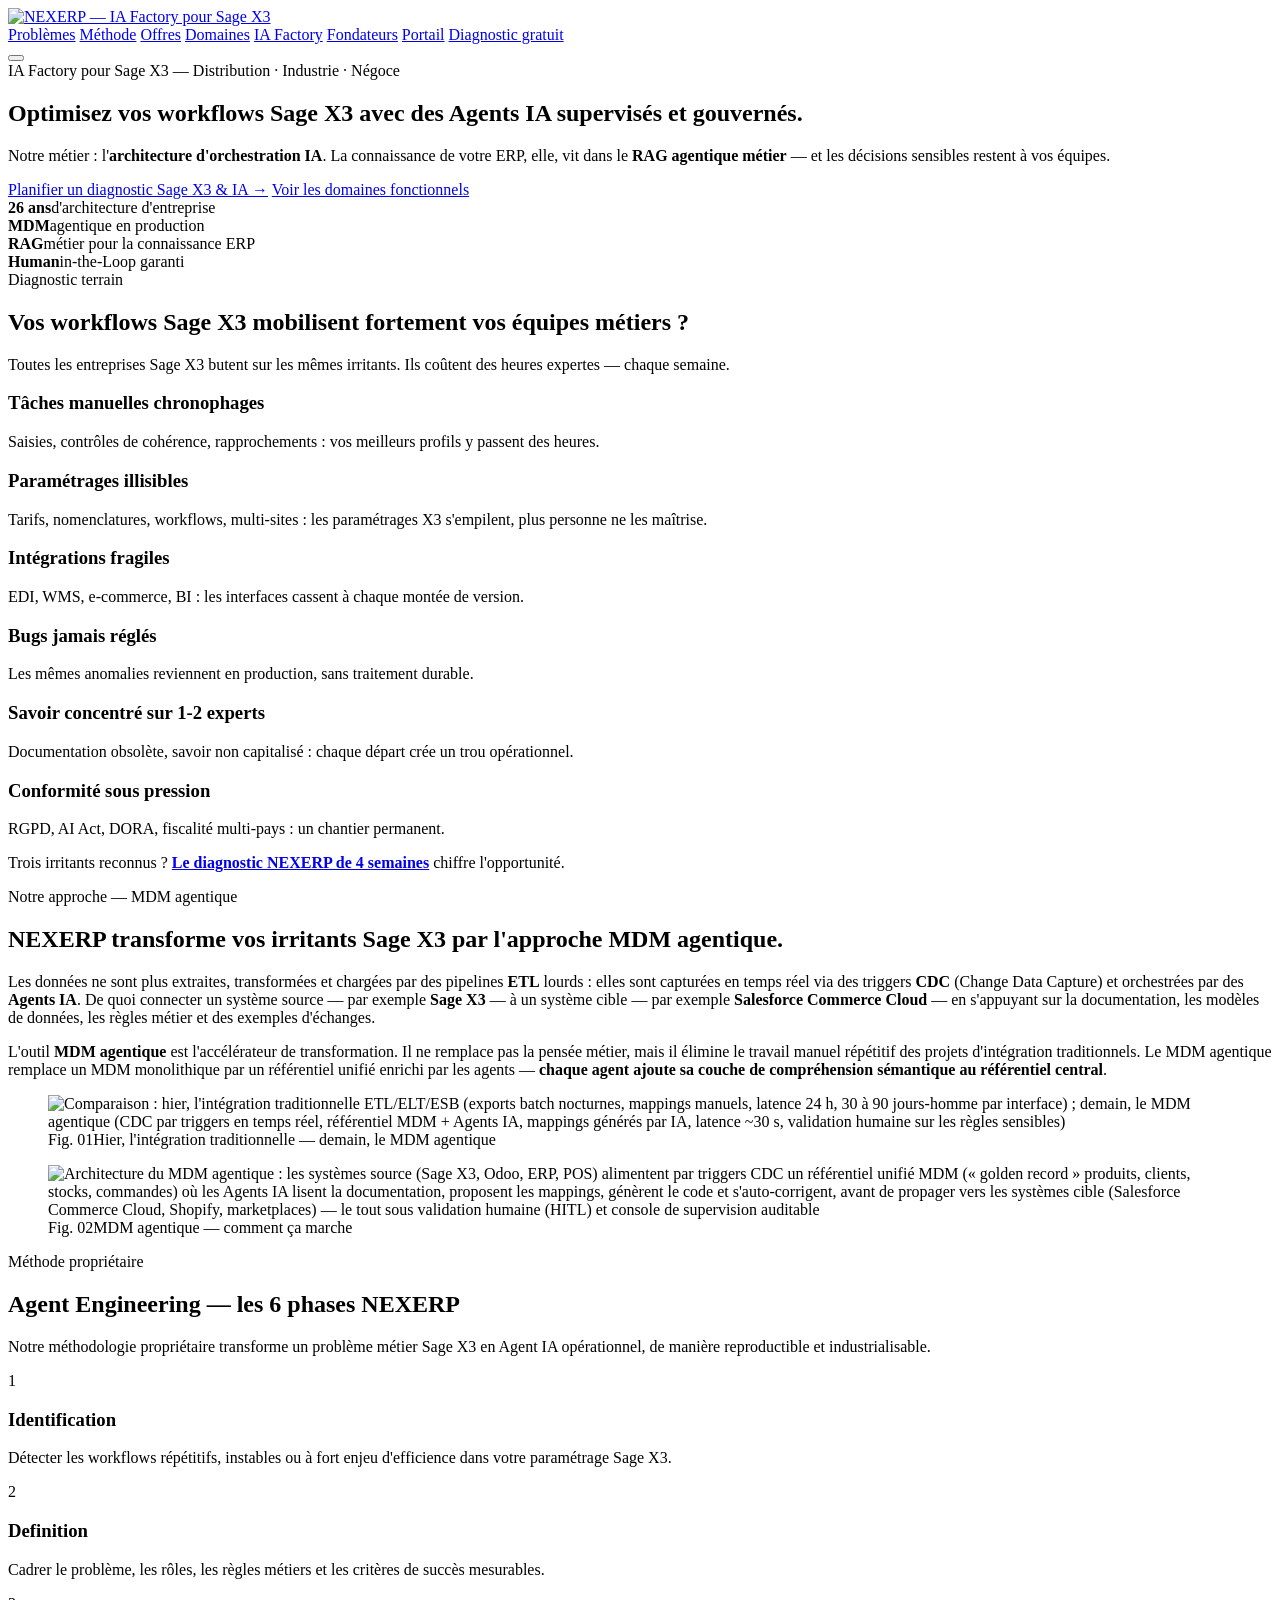
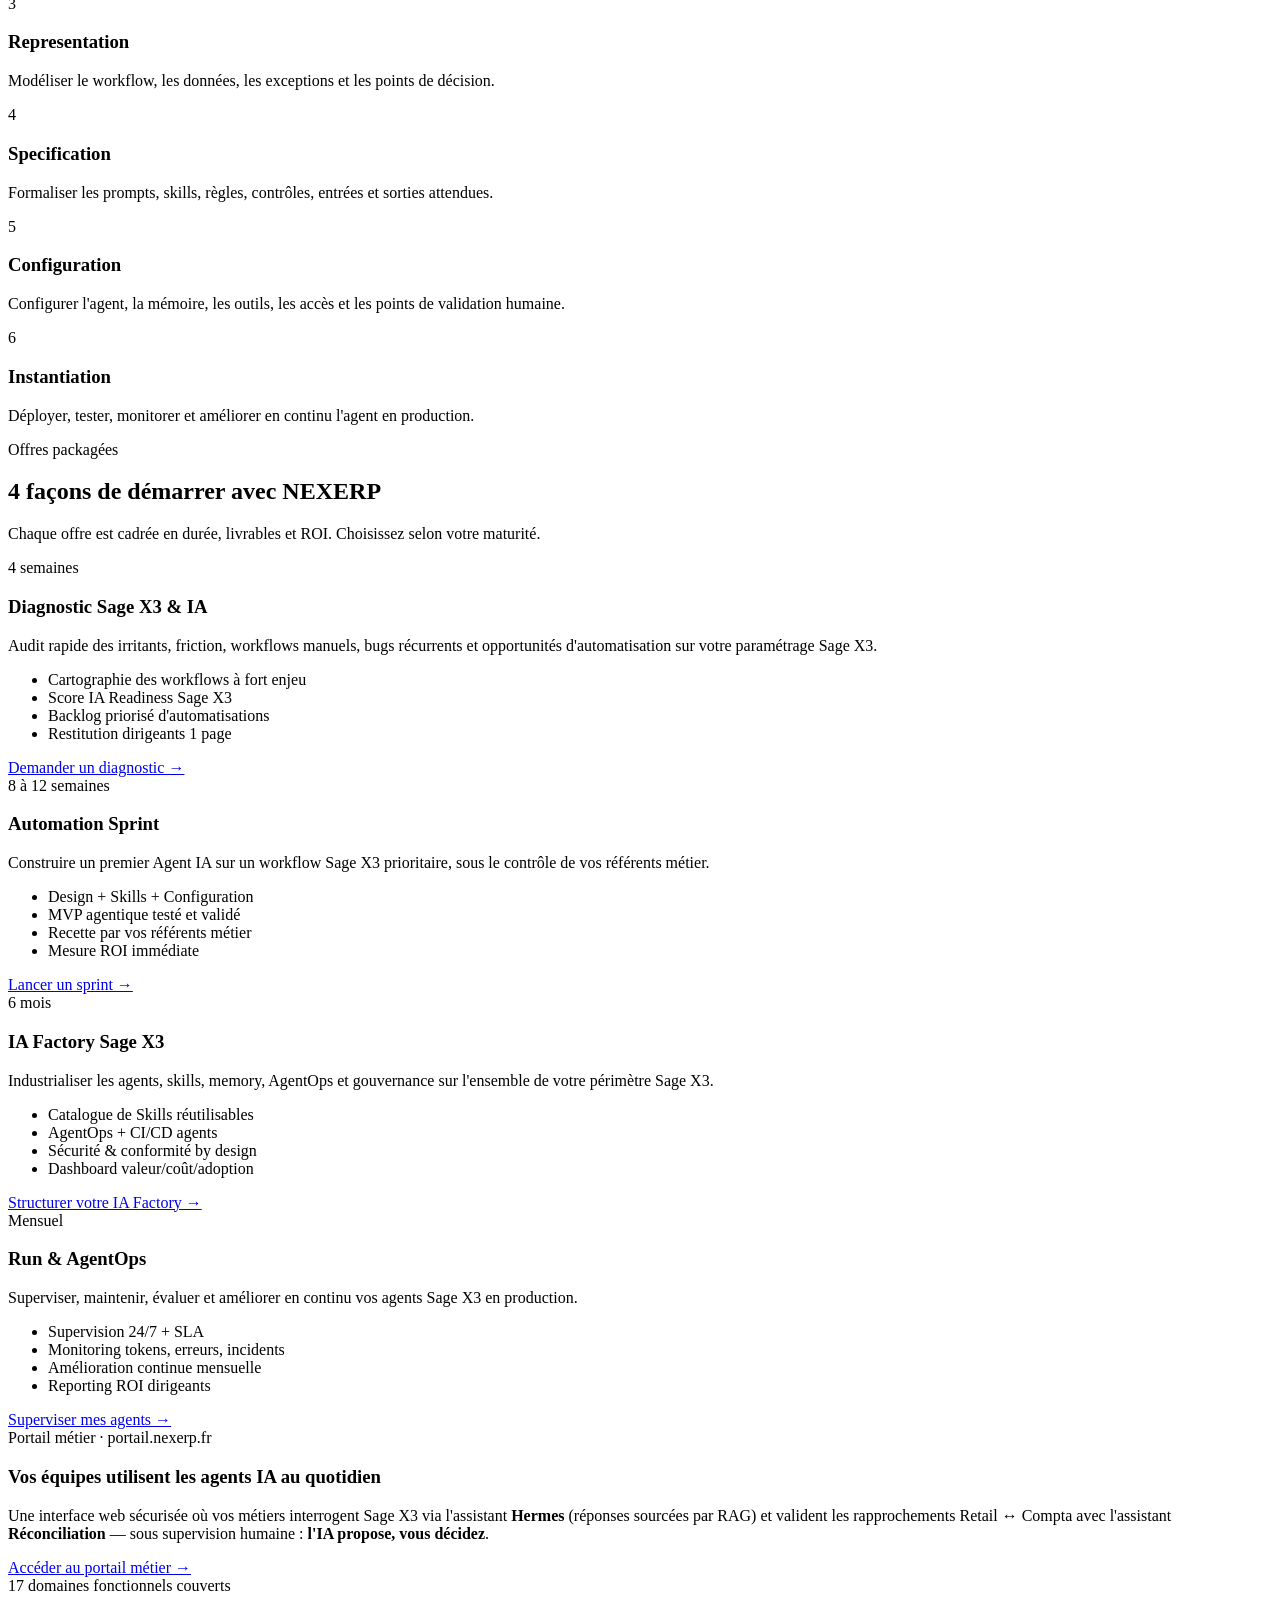
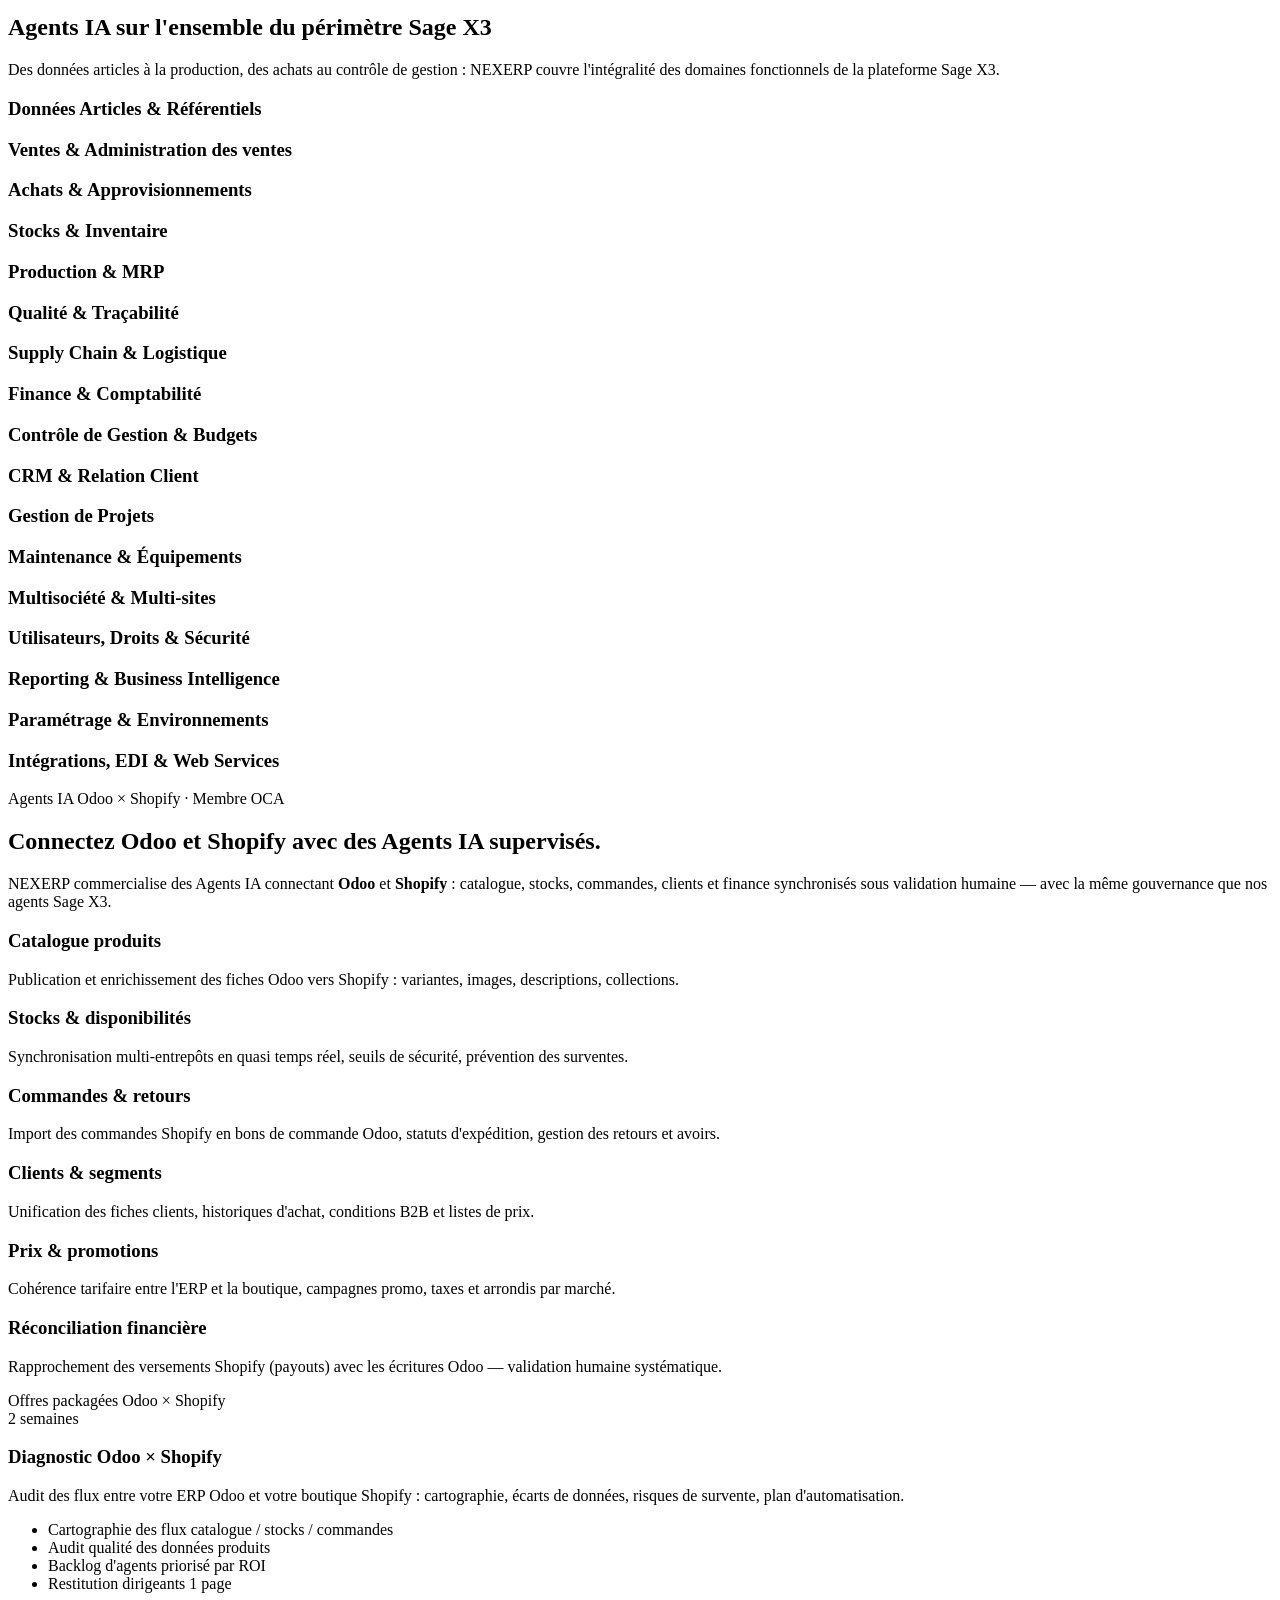
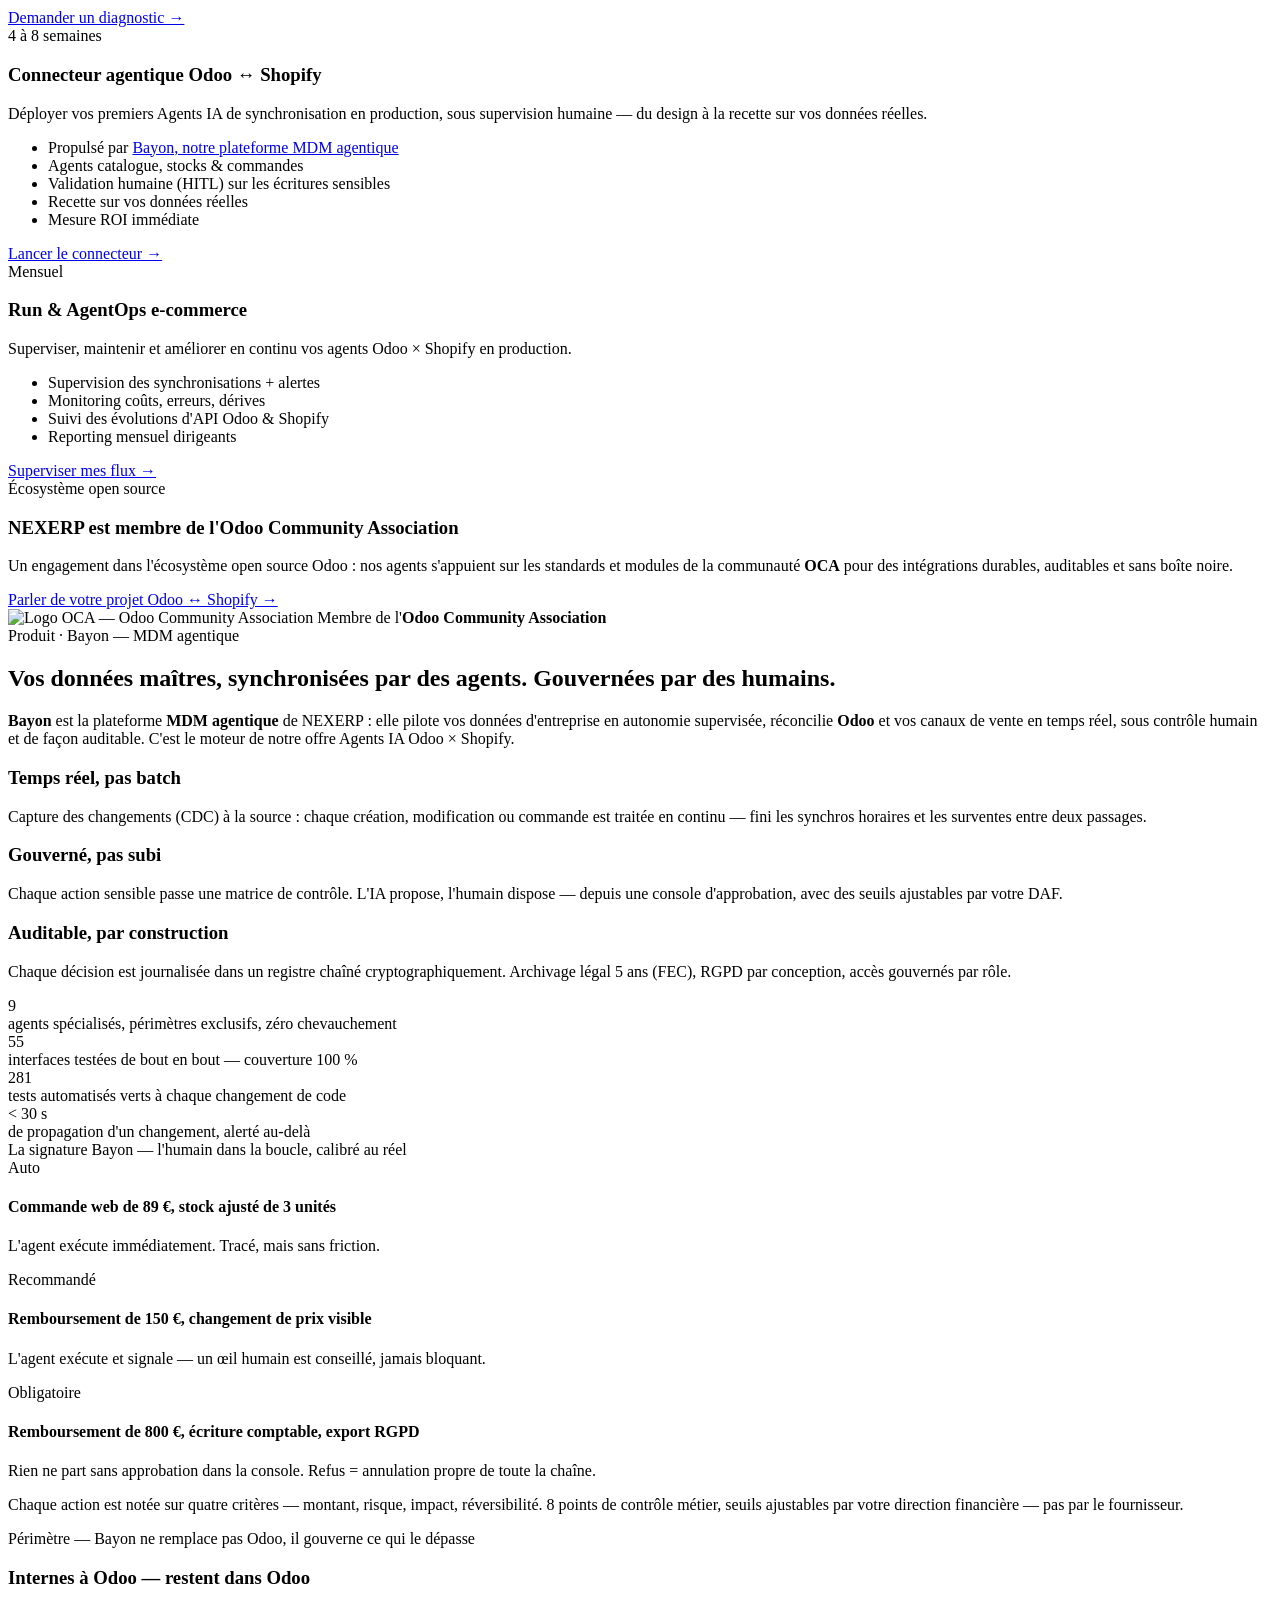
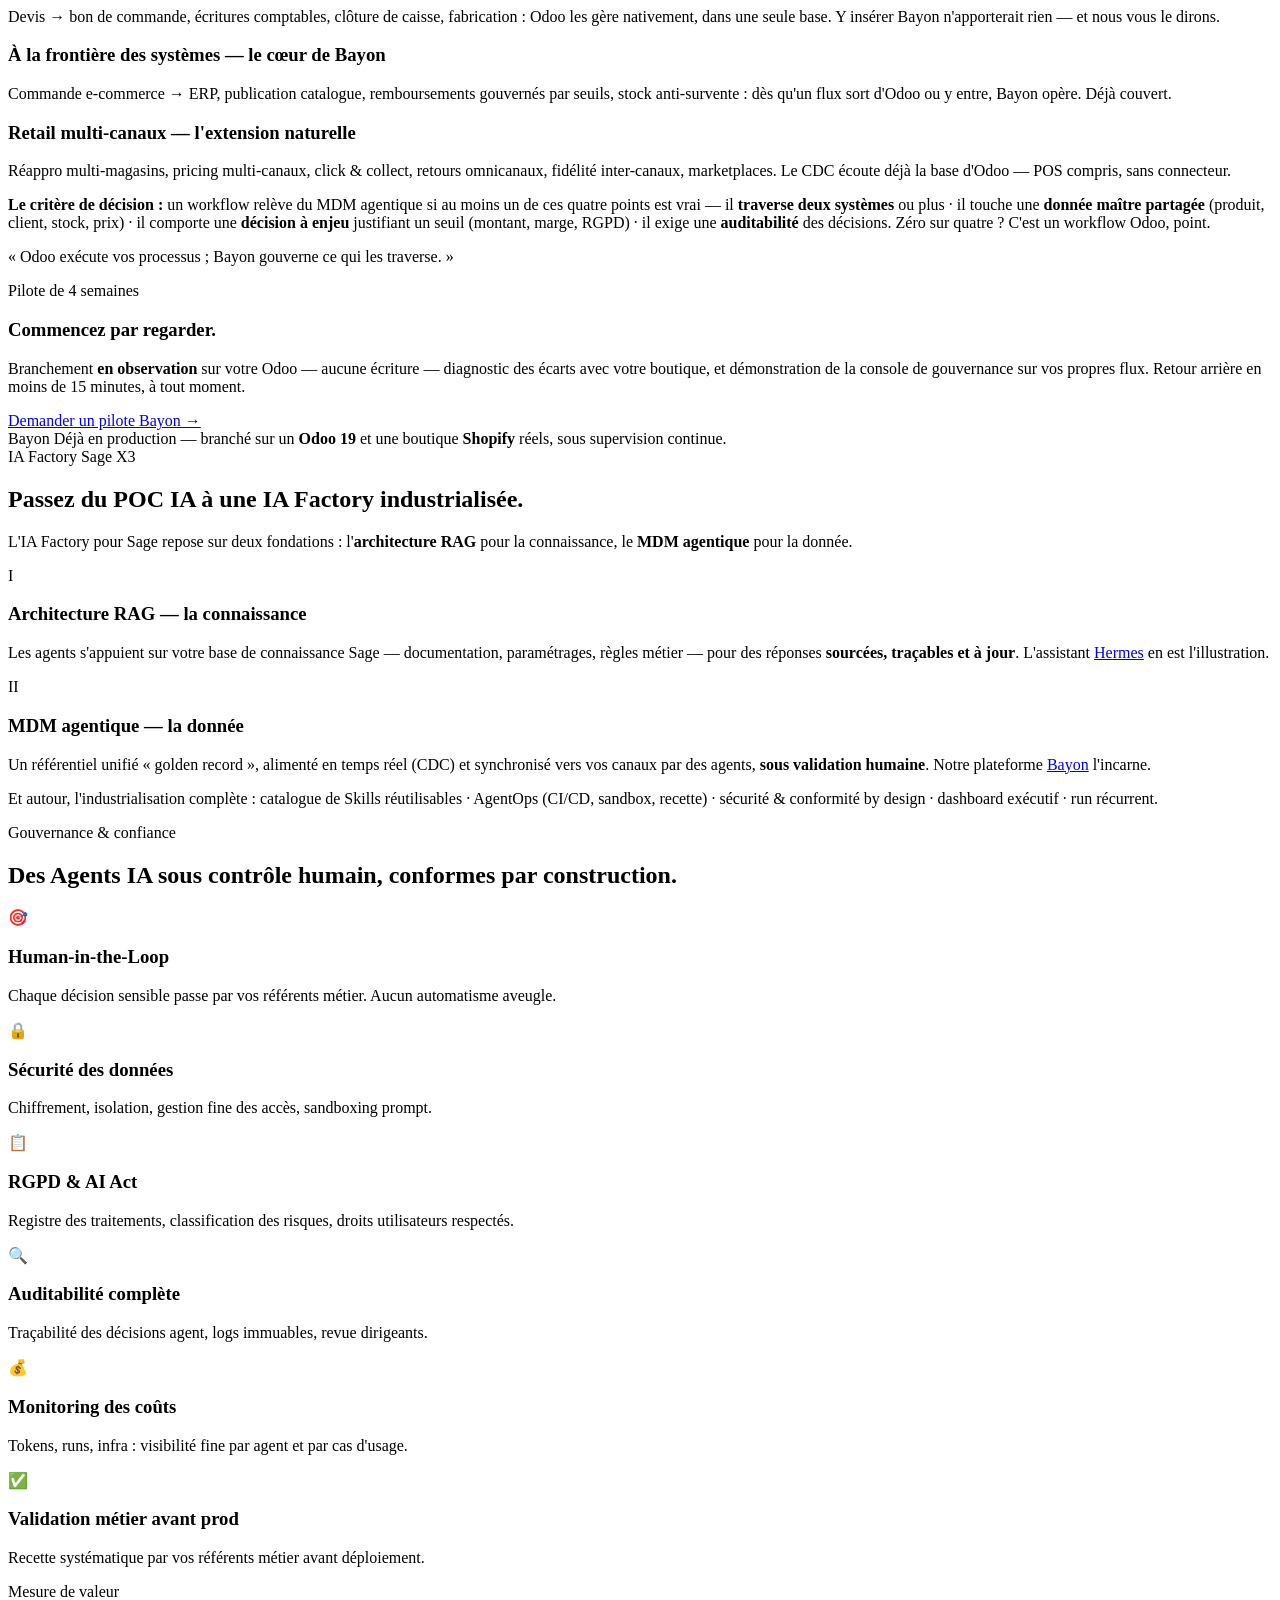
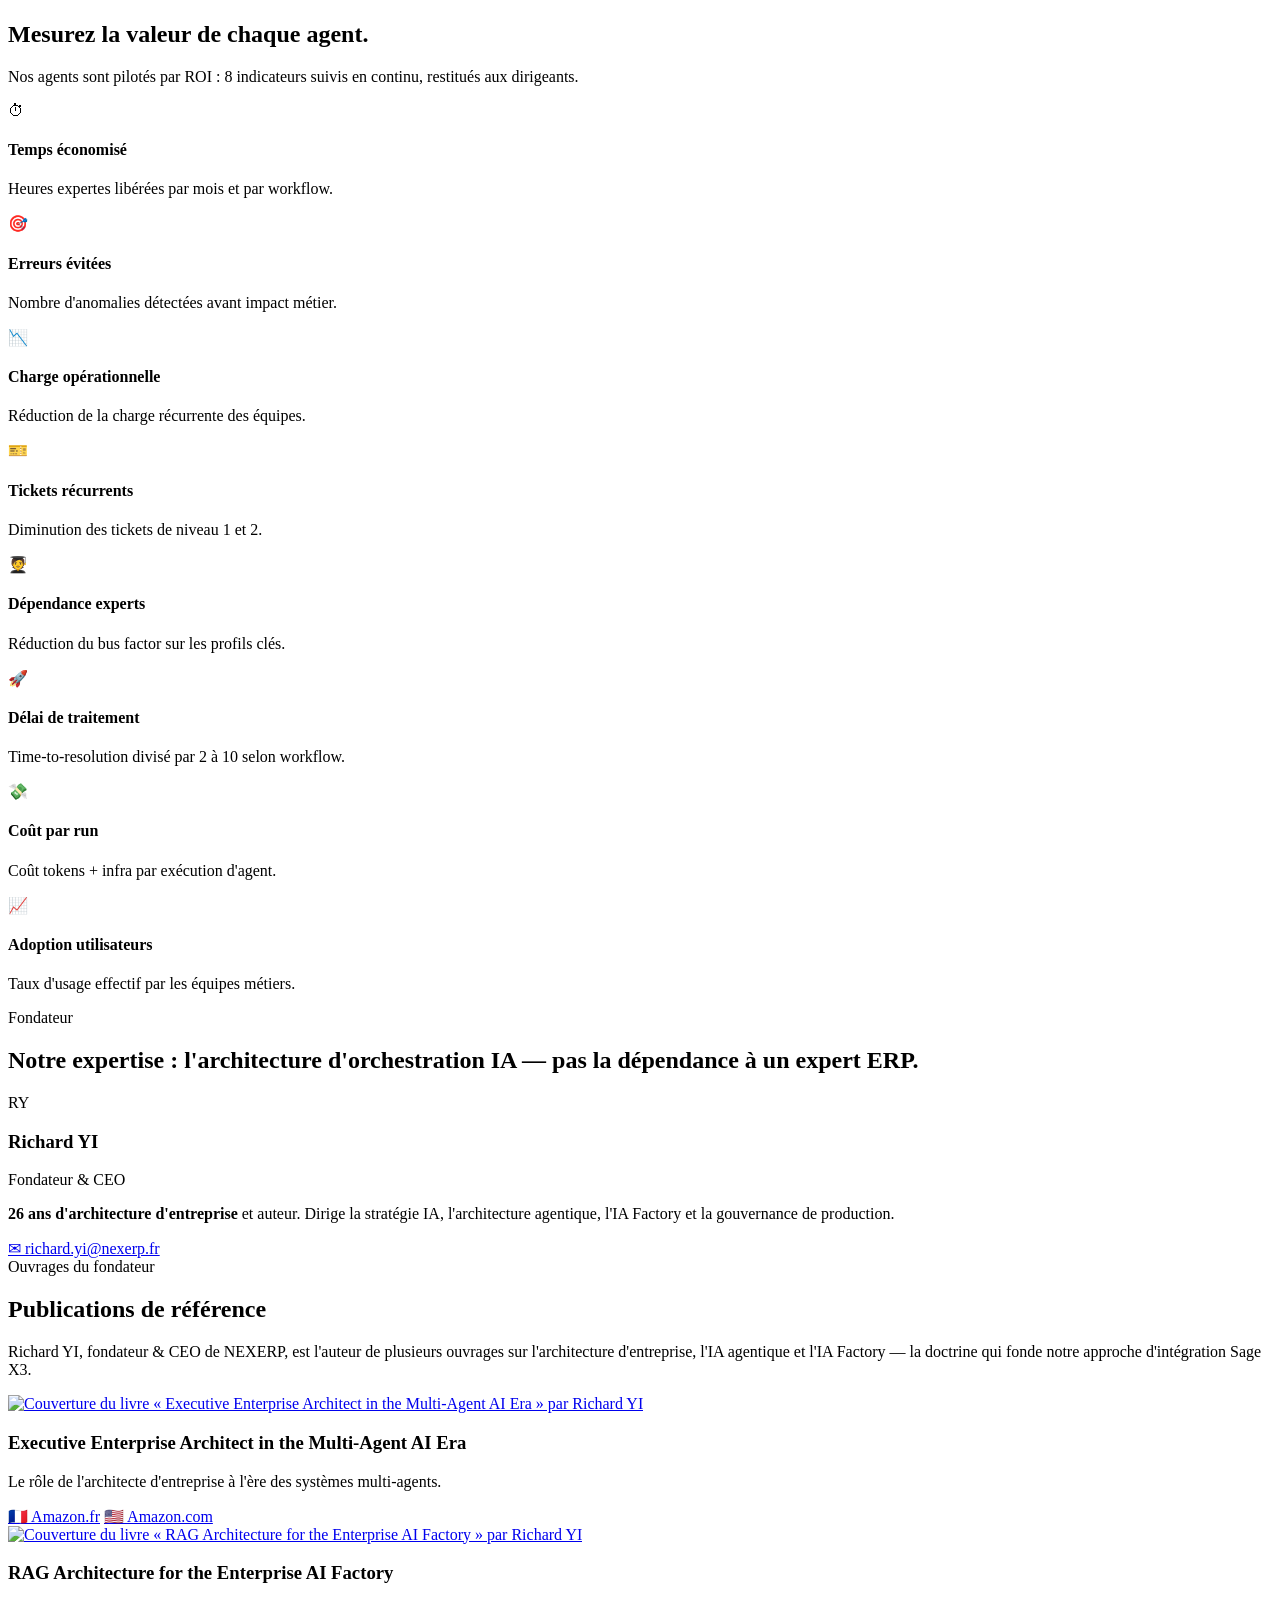
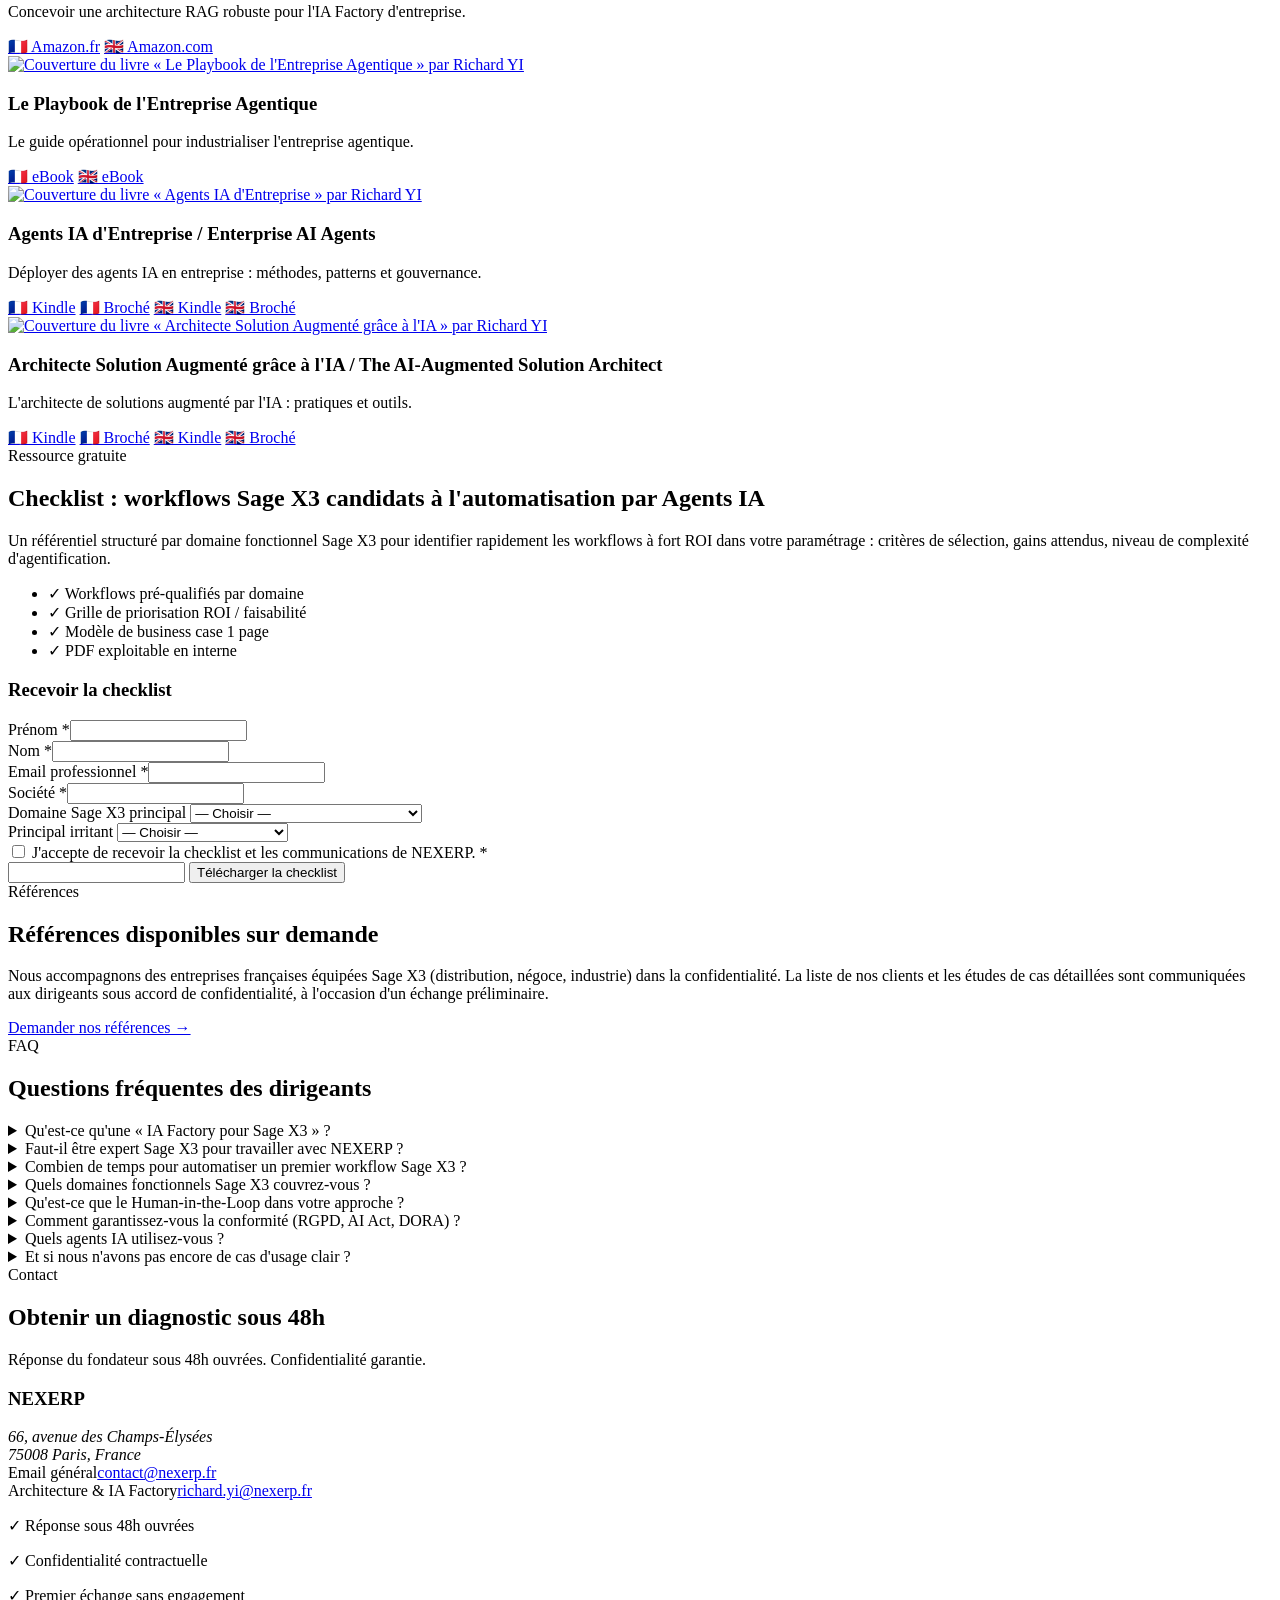
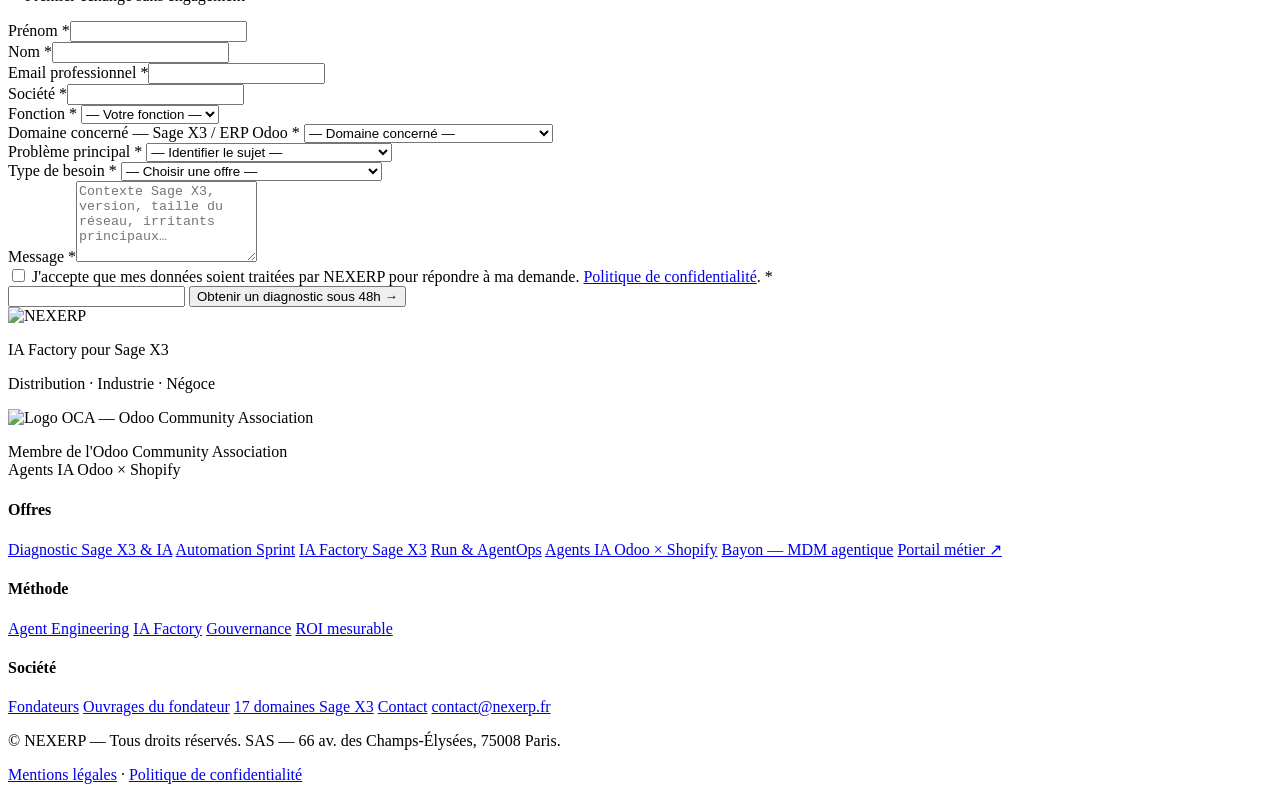
==== commit cef33b0b: "Repositionnement : NEXERP vend l'architecture d'orchestration IA, pas l'expertise ERP La connaissanc" ====
--- a/public/index.html
+++ b/public/index.html
@@ -12,16 +12,16 @@
     <meta property="og:type" content="website">
     <meta property="og:url" content="https://nexerp.fr/">
     <meta property="og:title" content="NEXERP — IA Factory pour Sage X3">
-    <meta property="og:description" content="Optimisez vos workflows Sage X3 avec des Agents IA supervisés par des experts des PME et ETI.">
+    <meta property="og:description" content="Agents IA gouvernés pour Sage X3 : architecture d'orchestration IA, connaissance ERP dans le RAG, validation par vos équipes.">
     <meta property="og:image" content="https://nexerp.fr/assets/nexerp-logo.png">
     <meta property="og:locale" content="fr_FR">
 
     <meta name="twitter:card" content="summary_large_image">
     <meta name="twitter:title" content="NEXERP — IA Factory pour Sage X3">
-    <meta name="twitter:description" content="Agents IA supervisés par experts Sage X3 pour les PME et ETI.">
+    <meta name="twitter:description" content="Agents IA gouvernés pour Sage X3 — orchestration IA, RAG métier, validation humaine.">
 
     <link rel="icon" type="image/png" href="/assets/nexerp-logo.png">
-    <link rel="stylesheet" href="/styles.css?v=20260729b">
+    <link rel="stylesheet" href="/styles.css?v=20260729c">
     <link rel="preconnect" href="https://fonts.googleapis.com">
     <link rel="preconnect" href="https://fonts.gstatic.com" crossorigin>
     <link href="https://fonts.googleapis.com/css2?family=Inter:wght@300;400;500;600;700;800;900&family=Source+Serif+4:ital,opsz,wght@0,8..60,400;0,8..60,600;0,8..60,700;1,8..60,600&display=swap" rel="stylesheet">
@@ -38,8 +38,8 @@
                 "url": "https://nexerp.fr/",
                 "logo": { "@id": "https://nexerp.fr/#logo" },
                 "image": { "@id": "https://nexerp.fr/#logo" },
-                "slogan": "Optimisez vos workflows Sage X3 avec des Agents IA supervisés par des experts ERP.",
-                "description": "Société de service augmentée spécialisée dans l'intégration de Sage X3 et le déploiement d'Agents IA autonomes supervisés par des experts (Human-in-the-Loop). IA Factory pour les PME et ETI : distribution, négoce, industrie.",
+                "slogan": "Architecture d'orchestration IA et MDM agentique : vos workflows Sage X3 pilotés par des Agents IA gouvernés.",
+                "description": "Société de service augmentée spécialisée dans l'architecture d'orchestration IA : MDM agentique et RAG métier pour piloter les workflows Sage X3 par des Agents IA gouvernés, sous validation humaine (Human-in-the-Loop). IA Factory pour les PME et ETI : distribution, négoce, industrie.",
                 "email": "contact@nexerp.fr",
                 "telephone": "[À COMPLÉTER : +33 ...]",
                 "foundingDate": "[À COMPLÉTER : AAAA-MM-JJ]",
@@ -248,7 +248,7 @@
                             "@type": "Service",
                             "name": "Automation Sprint",
                             "serviceType": "Sprint — 8 à 12 semaines",
-                            "description": "Construction d'un premier Agent IA sur un workflow Sage X3 prioritaire, supervisé par un expert. Livrable : MVP agentique testé et validé.",
+                            "description": "Construction d'un premier Agent IA sur un workflow Sage X3 prioritaire, sous le contrôle de vos référents métier. Livrable : MVP agentique testé et validé.",
                             "provider": { "@id": "https://nexerp.fr/#organization" }
                         }
                     },
@@ -297,10 +297,10 @@
                 "isPartOf": { "@id": "https://nexerp.fr/#webpage" },
                 "mainEntity": [
                     { "@type": "Question", "name": "Qu'est-ce qu'une « IA Factory pour Sage X3 » ?", "acceptedAnswer": { "@type": "Answer", "text": "Une plateforme industrielle pour concevoir, déployer et opérer des Agents IA spécifiques aux workflows Sage X3 : catalogue de Skills réutilisables, AgentOps, sécurité, monitoring, gouvernance et mémoire structurée. C'est le passage du POC isolé à une production industrielle gouvernée." } },
-                    { "@type": "Question", "name": "Pourquoi NEXERP se spécialise sur Sage X3 ?", "acceptedAnswer": { "@type": "Answer", "text": "Parce que Sage X3 concentre des processus critiques (ventes, achats, stocks, production, finance) sur des organisations multi-sites et multi-sociétés, avec une forte dépendance à quelques experts. C'est le terrain idéal pour les Agents IA supervisés." } },
+                    { "@type": "Question", "name": "Faut-il être expert Sage X3 pour travailler avec NEXERP ?", "acceptedAnswer": { "@type": "Answer", "text": "Non — et c'est le principe même de notre approche. Nous ne vendons pas de l'expertise ERP : notre métier est l'architecture d'orchestration IA. La connaissance de Sage X3 (documentation, modèles de données, règles métier) est encodée dans le RAG agentique métier, pas concentrée dans quelques têtes. Vos référents métier gardent la validation des décisions sensibles." } },
                     { "@type": "Question", "name": "Combien de temps pour automatiser un premier workflow Sage X3 ?", "acceptedAnswer": { "@type": "Answer", "text": "8 à 12 semaines via notre Automation Sprint : diagnostic, design, configuration, supervision humaine, mise en production et mesure ROI. Notre offre Diagnostic (4 semaines) permet de cadrer en amont." } },
                     { "@type": "Question", "name": "Quels domaines fonctionnels Sage X3 couvrez-vous ?", "acceptedAnswer": { "@type": "Answer", "text": "Les 17 domaines fonctionnels de la plateforme Sage X3 : Données Articles & Référentiels, Ventes & Administration des ventes, Achats & Approvisionnements, Stocks & Inventaire, Production & MRP, Qualité & Traçabilité, Supply Chain & Logistique, Finance & Comptabilité, Contrôle de Gestion & Budgets, CRM & Relation Client, Gestion de Projets, Maintenance & Équipements, Multisociété & Multi-sites, Utilisateurs/Droits/Sécurité, Reporting & Business Intelligence, Paramétrage & Environnements, Intégrations/EDI & Web Services." } },
-                    { "@type": "Question", "name": "Qu'est-ce que le Human-in-the-Loop dans votre approche ?", "acceptedAnswer": { "@type": "Answer", "text": "Les Agents IA exécutent les tâches répétitives, mais chaque décision impactante (validation, exception, escalade) revient à un expert Sage X3 humain. Cela garantit qualité, conformité et acceptation métier." } },
+                    { "@type": "Question", "name": "Qu'est-ce que le Human-in-the-Loop dans votre approche ?", "acceptedAnswer": { "@type": "Answer", "text": "Les Agents IA exécutent les tâches répétitives, mais chaque décision impactante (validation, exception, escalade) revient à vos référents métier. Cela garantit qualité, conformité et acceptation métier." } },
                     { "@type": "Question", "name": "Comment garantissez-vous la conformité (RGPD, AI Act, DORA) ?", "acceptedAnswer": { "@type": "Answer", "text": "Registre des agents, classification des risques, sécurité prompt injection, data leakage, secrets, auditabilité complète. Nos agents sont conçus by design pour passer un audit de conformité." } },
                     { "@type": "Question", "name": "Quels agents IA utilisez-vous ?", "acceptedAnswer": { "@type": "Answer", "text": "Nous orchestrons selon le cas d'usage : OpenClaw, Hermes Agent, Claude Managed Agents (Anthropic), ChatGPT Autonomous Agent (OpenAI), MiniMax Agent et KIMI Agent." } },
                     { "@type": "Question", "name": "Et si nous n'avons pas encore de cas d'usage clair ?", "acceptedAnswer": { "@type": "Answer", "text": "C'est précisément l'objet de notre Diagnostic Sage X3 & IA de 4 semaines : nous identifions les workflows à fort enjeu et livrons un backlog priorisé d'automatisations." } }
@@ -342,20 +342,20 @@
                 <h1 class="hero-title">
                     Optimisez vos workflows Sage X3 avec des
                     <span class="text-gradient">Agents IA supervisés</span>
-                    par des experts ERP.
+                    et gouvernés.
                 </h1>
                 <p class="hero-subtitle">
-                    NEXERP transforme vos workflows Sage X3 manuels en
-                    <strong>Agents IA opérationnels, sécurisés et mesurables</strong> — du POC à l'industrialisation.
+                    Notre métier : l'<strong>architecture d'orchestration IA</strong>. La connaissance de votre ERP, elle,
+                    vit dans le <strong>RAG agentique métier</strong> — et les décisions sensibles restent à vos équipes.
                 </p>
                 <div class="hero-cta">
                     <a href="#contact" class="btn btn-primary">Planifier un diagnostic Sage X3 &amp; IA →</a>
                     <a href="#use-cases" class="btn btn-secondary">Voir les domaines fonctionnels</a>
                 </div>
                 <div class="hero-proofs hero-proofs-4">
-                    <div class="proof"><strong>27 ans</strong><span>d'expertise Sage</span></div>
                     <div class="proof"><strong>26 ans</strong><span>d'architecture d'entreprise</span></div>
-                    <div class="proof"><strong>Méthode</strong><span>IA Factory propriétaire</span></div>
+                    <div class="proof"><strong>MDM</strong><span>agentique en production</span></div>
+                    <div class="proof"><strong>RAG</strong><span>métier pour la connaissance ERP</span></div>
                     <div class="proof"><strong>Human</strong><span>in-the-Loop garanti</span></div>
                 </div>
             </div>
@@ -413,7 +413,7 @@
                 <figcaption><span>Fig. 01</span>Hier, l'intégration traditionnelle — demain, le MDM agentique</figcaption>
             </figure>
             <figure class="site-figure">
-                <img src="/assets/mdm-comment-ca-marche.png" alt="Architecture du MDM agentique : les systèmes source (Sage X3, Odoo, ERP, POS) alimentent par triggers CDC un référentiel unifié MDM (« golden record » produits, clients, stocks, commandes) où les Agents IA lisent la documentation, proposent les mappings, génèrent le code et s'auto-corrigent, avant de propager vers les systèmes cible (Salesforce Commerce Cloud, Shopify, marketplaces) — le tout sous validation humaine (HITL) et console de supervision auditable" loading="lazy" width="1996" height="1188">
+                <img src="/assets/mdm-comment-ca-marche.svg" alt="Architecture du MDM agentique : les systèmes source (Sage X3, Odoo, ERP, POS) alimentent par triggers CDC un référentiel unifié MDM (« golden record » produits, clients, stocks, commandes) où les Agents IA lisent la documentation, proposent les mappings, génèrent le code et s'auto-corrigent, avant de propager vers les systèmes cible (Salesforce Commerce Cloud, Shopify, marketplaces) — le tout sous validation humaine (HITL) et console de supervision auditable" loading="lazy" width="2000" height="1190">
                 <figcaption><span>Fig. 02</span>MDM agentique — comment ça marche</figcaption>
             </figure>
 
@@ -466,11 +466,11 @@
                 </article>
                 <article class="offer-card offer-featured">
                     <header><span class="offer-tag offer-tag-hot">8 à 12 semaines</span><h3>Automation Sprint</h3></header>
-                    <p class="offer-pitch">Construire un premier Agent IA sur un workflow Sage X3 prioritaire, supervisé par un expert.</p>
+                    <p class="offer-pitch">Construire un premier Agent IA sur un workflow Sage X3 prioritaire, sous le contrôle de vos référents métier.</p>
                     <ul class="offer-list">
                         <li>Design + Skills + Configuration</li>
                         <li>MVP agentique testé et validé</li>
-                        <li>Recette par expert Sage X3</li>
+                        <li>Recette par vos référents métier</li>
                         <li>Mesure ROI immédiate</li>
                     </ul>
                     <a href="#contact?besoin=sprint" class="btn btn-primary offer-cta">Lancer un sprint →</a>
@@ -582,7 +582,7 @@
                 </article>
                 <article class="offer-card">
                     <header><span class="offer-tag offer-tag-hot">4 à 8 semaines</span><h3>Connecteur agentique Odoo ↔ Shopify</h3></header>
-                    <p class="offer-pitch">Déployer vos premiers Agents IA de synchronisation en production, supervisés par un expert — du design à la recette sur vos données réelles.</p>
+                    <p class="offer-pitch">Déployer vos premiers Agents IA de synchronisation en production, sous supervision humaine — du design à la recette sur vos données réelles.</p>
                     <ul class="offer-list">
                         <li>Propulsé par <a href="#bayon">Bayon, notre plateforme MDM agentique</a></li>
                         <li>Agents catalogue, stocks &amp; commandes</li>
@@ -734,15 +734,15 @@
         <div class="container">
             <div class="section-header">
                 <span class="section-eyebrow">Gouvernance &amp; confiance</span>
-                <h2 class="section-title">Des Agents IA sous contrôle expert, conformes par construction.</h2>
+                <h2 class="section-title">Des Agents IA sous contrôle humain, conformes par construction.</h2>
             </div>
             <div class="governance-grid">
-                <div class="gov-card"><div class="gov-icon">🎯</div><h3>Human-in-the-Loop</h3><p>Chaque décision sensible passe par un expert Sage X3. Aucun automatisme aveugle.</p></div>
+                <div class="gov-card"><div class="gov-icon">🎯</div><h3>Human-in-the-Loop</h3><p>Chaque décision sensible passe par vos référents métier. Aucun automatisme aveugle.</p></div>
                 <div class="gov-card"><div class="gov-icon">🔒</div><h3>Sécurité des données</h3><p>Chiffrement, isolation, gestion fine des accès, sandboxing prompt.</p></div>
                 <div class="gov-card"><div class="gov-icon">📋</div><h3>RGPD &amp; AI Act</h3><p>Registre des traitements, classification des risques, droits utilisateurs respectés.</p></div>
                 <div class="gov-card"><div class="gov-icon">🔍</div><h3>Auditabilité complète</h3><p>Traçabilité des décisions agent, logs immuables, revue dirigeants.</p></div>
                 <div class="gov-card"><div class="gov-icon">💰</div><h3>Monitoring des coûts</h3><p>Tokens, runs, infra : visibilité fine par agent et par cas d'usage.</p></div>
-                <div class="gov-card"><div class="gov-icon">✅</div><h3>Validation expert avant prod</h3><p>Recette systématique par un expert Sage X3 certifié avant déploiement.</p></div>
+                <div class="gov-card"><div class="gov-icon">✅</div><h3>Validation métier avant prod</h3><p>Recette systématique par vos référents métier avant déploiement.</p></div>
             </div>
         </div>
     </section>
@@ -775,7 +775,7 @@
         <div class="container">
             <div class="section-header">
                 <span class="section-eyebrow">Fondateur</span>
-                <h2 class="section-title">L'alliance rare entre l'expertise terrain Sage X3 et l'architecture d'IA d'entreprise.</h2>
+                <h2 class="section-title">Notre expertise : l'architecture d'orchestration IA — pas la dépendance à un expert ERP.</h2>
             </div>
             <div class="founders-grid founders-solo">
                 <div class="founder-card">
@@ -989,10 +989,10 @@
             </div>
             <div class="faq-list">
                 <details class="faq-item"><summary>Qu'est-ce qu'une « IA Factory pour Sage X3 » ?</summary><p>Une plateforme industrielle pour concevoir, déployer et opérer des Agents IA spécifiques aux workflows Sage X3 : catalogue de Skills réutilisables, AgentOps, sécurité, monitoring, gouvernance et mémoire structurée. C'est le passage du POC isolé à une production industrielle gouvernée.</p></details>
-                <details class="faq-item"><summary>Pourquoi NEXERP se spécialise sur Sage X3 ?</summary><p>Parce que Sage X3 concentre des processus critiques (ventes, achats, stocks, production, finance) sur des organisations multi-sites et multi-sociétés, avec une forte dépendance à quelques experts. C'est le terrain idéal pour les Agents IA supervisés.</p></details>
+                <details class="faq-item"><summary>Faut-il être expert Sage X3 pour travailler avec NEXERP ?</summary><p>Non — et c'est le principe même de notre approche. Nous ne vendons pas de l'expertise ERP : notre métier est l'architecture d'orchestration IA. La connaissance de Sage X3 (documentation, modèles de données, règles métier) est encodée dans le RAG agentique métier, pas concentrée dans quelques têtes. Vos référents métier gardent la validation des décisions sensibles.</p></details>
                 <details class="faq-item"><summary>Combien de temps pour automatiser un premier workflow Sage X3 ?</summary><p>8 à 12 semaines via notre <strong>Automation Sprint</strong> : diagnostic, design, configuration, supervision humaine, mise en production et mesure ROI. Notre offre Diagnostic (4 semaines) permet de cadrer en amont.</p></details>
                 <details class="faq-item"><summary>Quels domaines fonctionnels Sage X3 couvrez-vous ?</summary><p>Les <strong>17 domaines fonctionnels</strong> de la plateforme Sage X3 : Données Articles, Ventes &amp; ADV, Achats &amp; Approvisionnements, Stocks &amp; Inventaire, Production &amp; MRP, Qualité &amp; Traçabilité, Supply Chain, Finance &amp; Comptabilité, Contrôle de Gestion, CRM, Projets, Maintenance, Multisociété &amp; Multi-sites, Sécurité, Reporting &amp; BI, Paramétrage, Intégrations &amp; EDI.</p></details>
-                <details class="faq-item"><summary>Qu'est-ce que le Human-in-the-Loop dans votre approche ?</summary><p>Les Agents IA exécutent les tâches répétitives, mais chaque décision impactante (validation, exception, escalade) revient à un expert Sage X3 humain. Cela garantit qualité, conformité et acceptation métier.</p></details>
+                <details class="faq-item"><summary>Qu'est-ce que le Human-in-the-Loop dans votre approche ?</summary><p>Les Agents IA exécutent les tâches répétitives, mais chaque décision impactante (validation, exception, escalade) revient à vos référents métier. Cela garantit qualité, conformité et acceptation métier.</p></details>
                 <details class="faq-item"><summary>Comment garantissez-vous la conformité (RGPD, AI Act, DORA) ?</summary><p>Registre des agents, classification des risques, sécurité prompt injection, data leakage, secrets, auditabilité complète. Nos agents sont conçus by design pour passer un audit de conformité.</p></details>
                 <details class="faq-item"><summary>Quels agents IA utilisez-vous ?</summary><p>Nous orchestrons selon le cas d'usage : <strong>OpenClaw</strong>, <strong>Hermes Agent</strong>, <strong>Claude Managed Agents</strong> (Anthropic), <strong>ChatGPT Autonomous Agent</strong> (OpenAI), <strong>MiniMax Agent</strong> et <strong>KIMI Agent</strong>.</p></details>
                 <details class="faq-item"><summary>Et si nous n'avons pas encore de cas d'usage clair ?</summary><p>C'est précisément l'objet de notre <strong>Diagnostic Sage X3 &amp; IA</strong> de 4 semaines : nous identifions les workflows à fort enjeu et livrons un backlog priorisé d'automatisations.</p></details>
@@ -1169,6 +1169,6 @@
         </div>
     </footer>
 
-    <script src="/script.js?v=20260729b"></script>
+    <script src="/script.js?v=20260729c"></script>
 </body>
 </html>
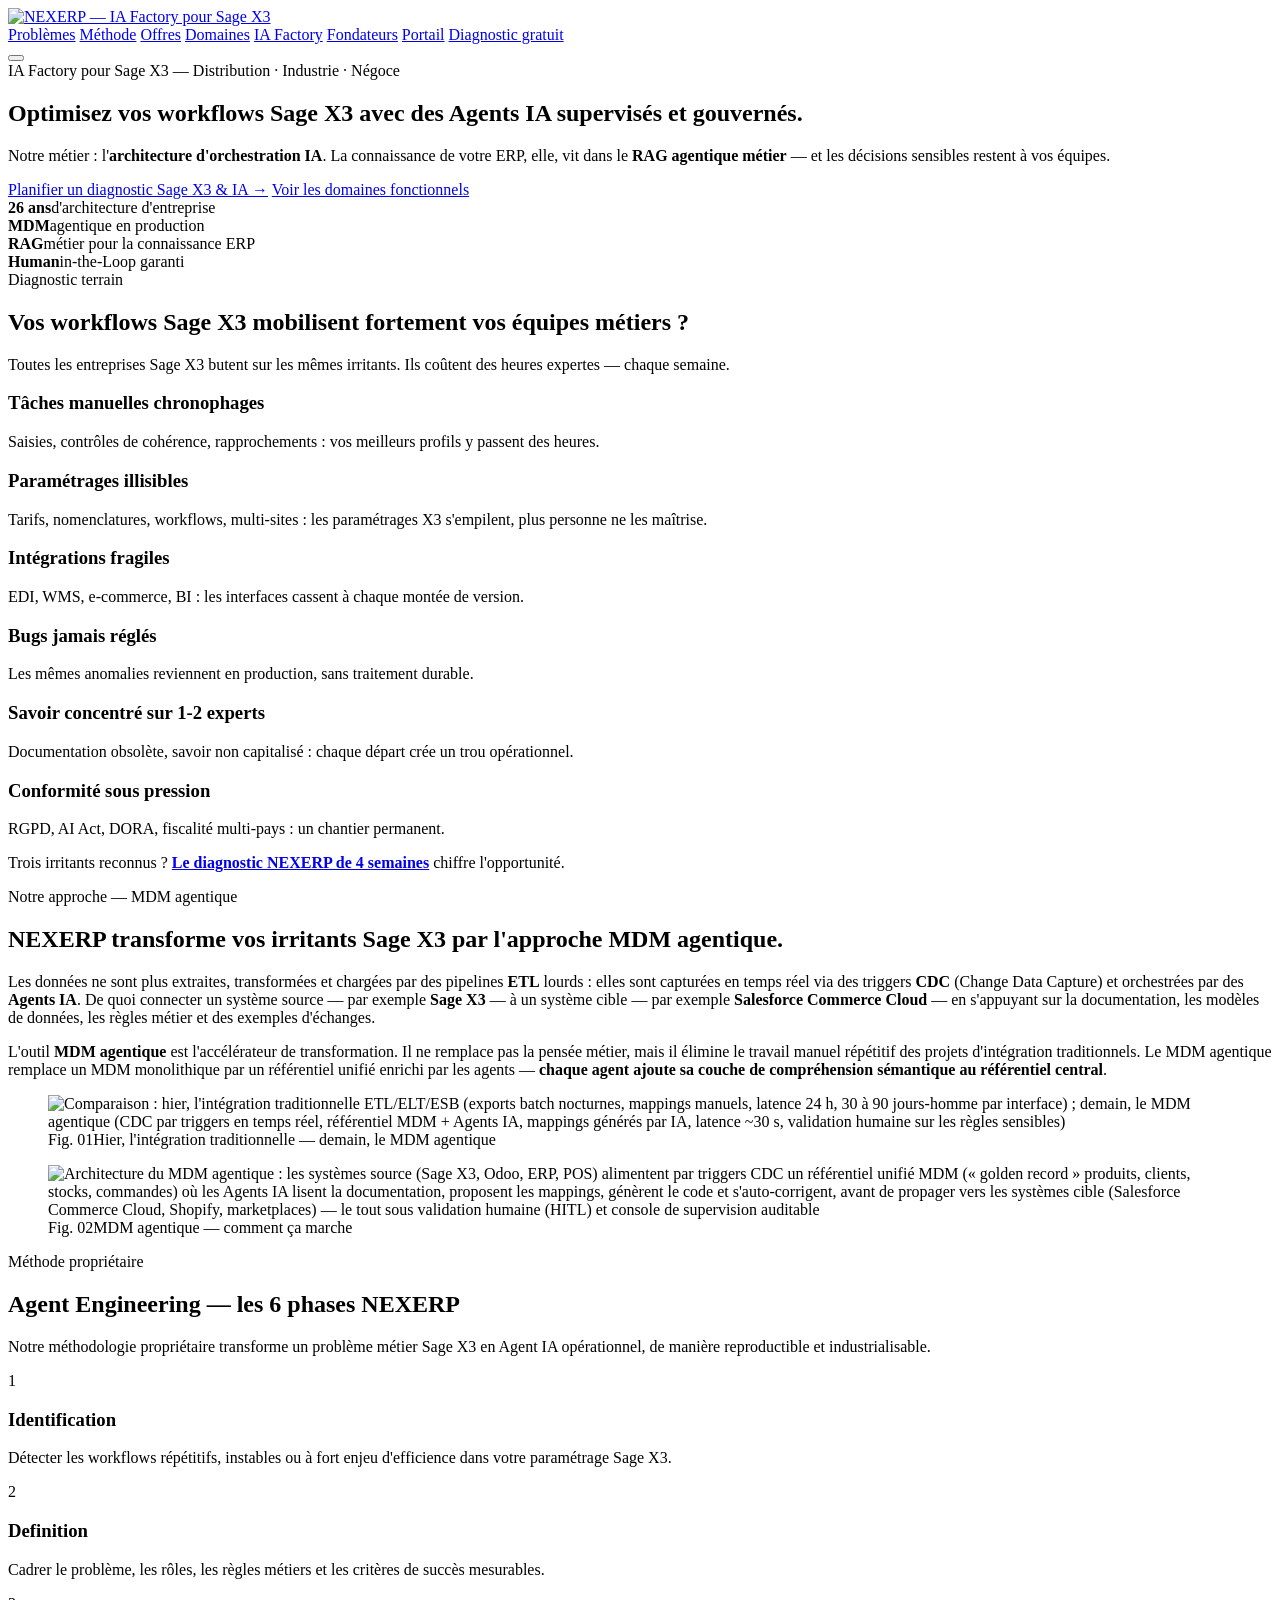
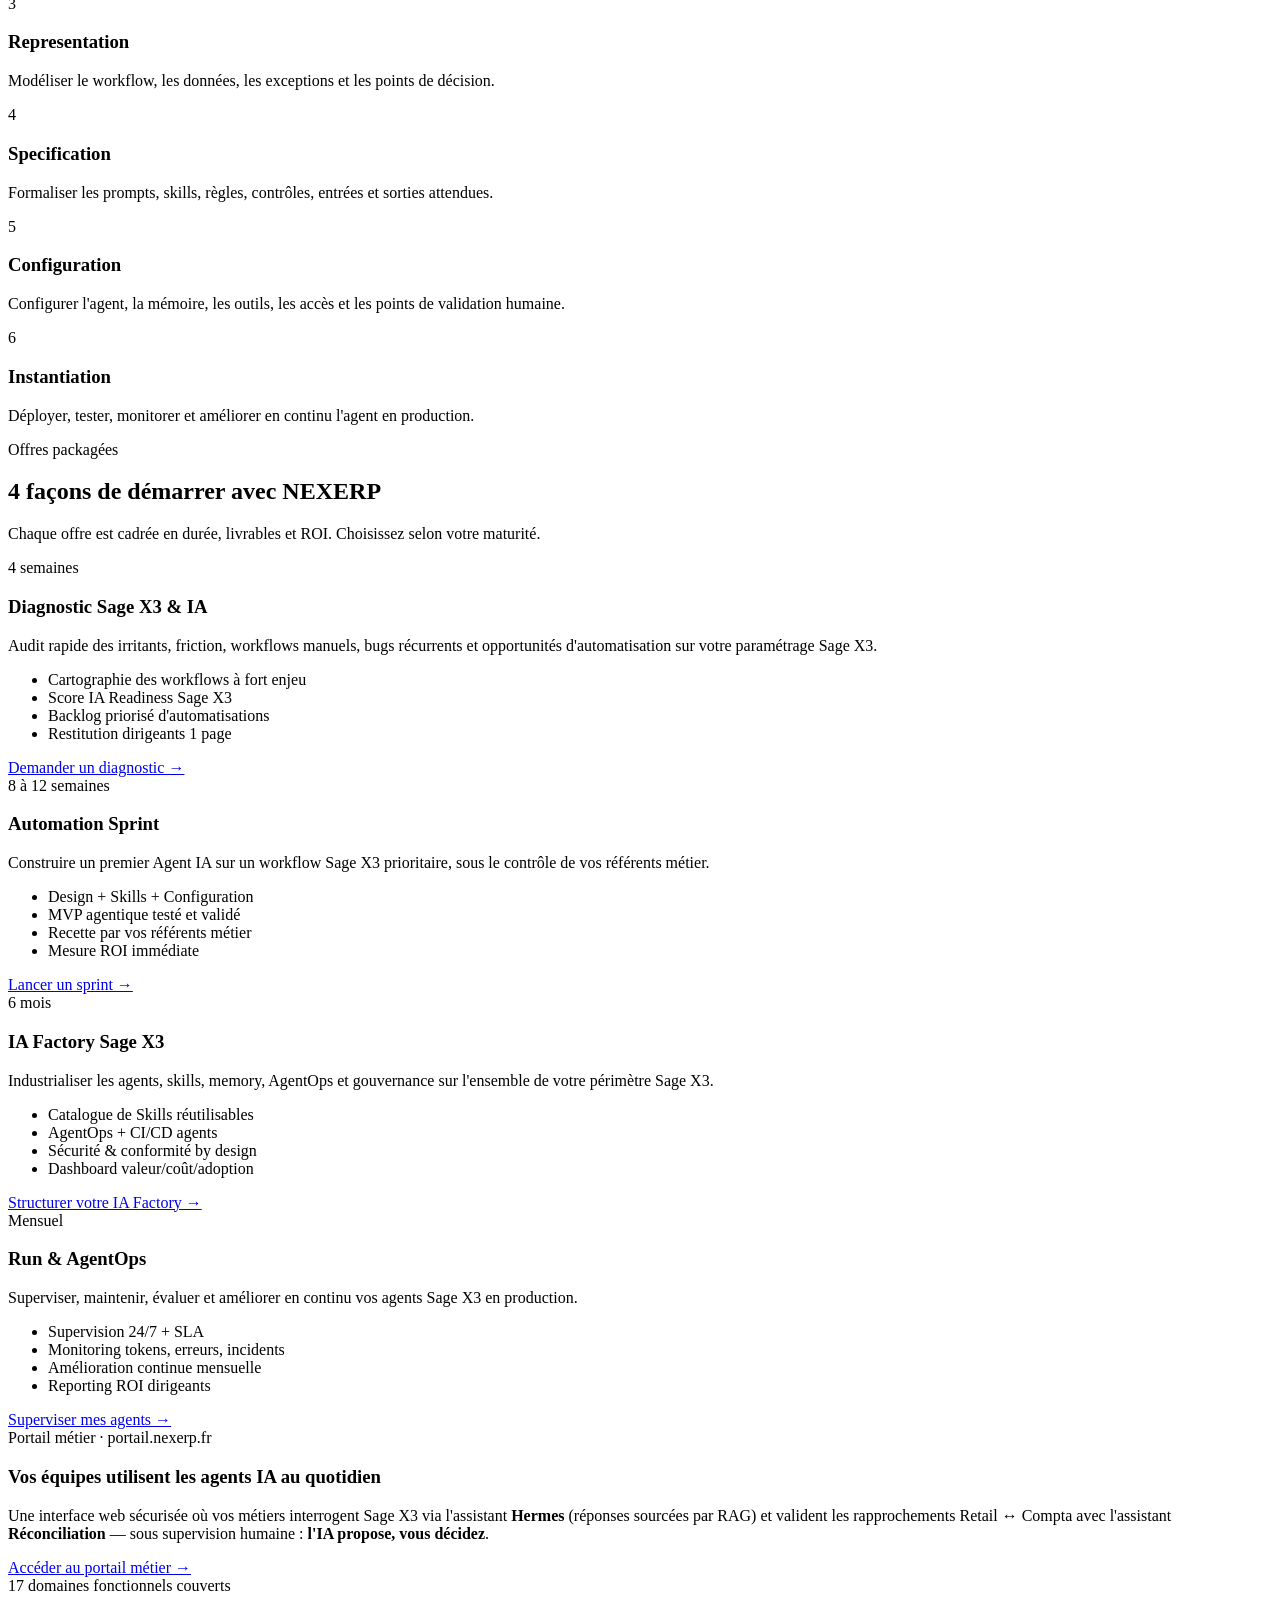
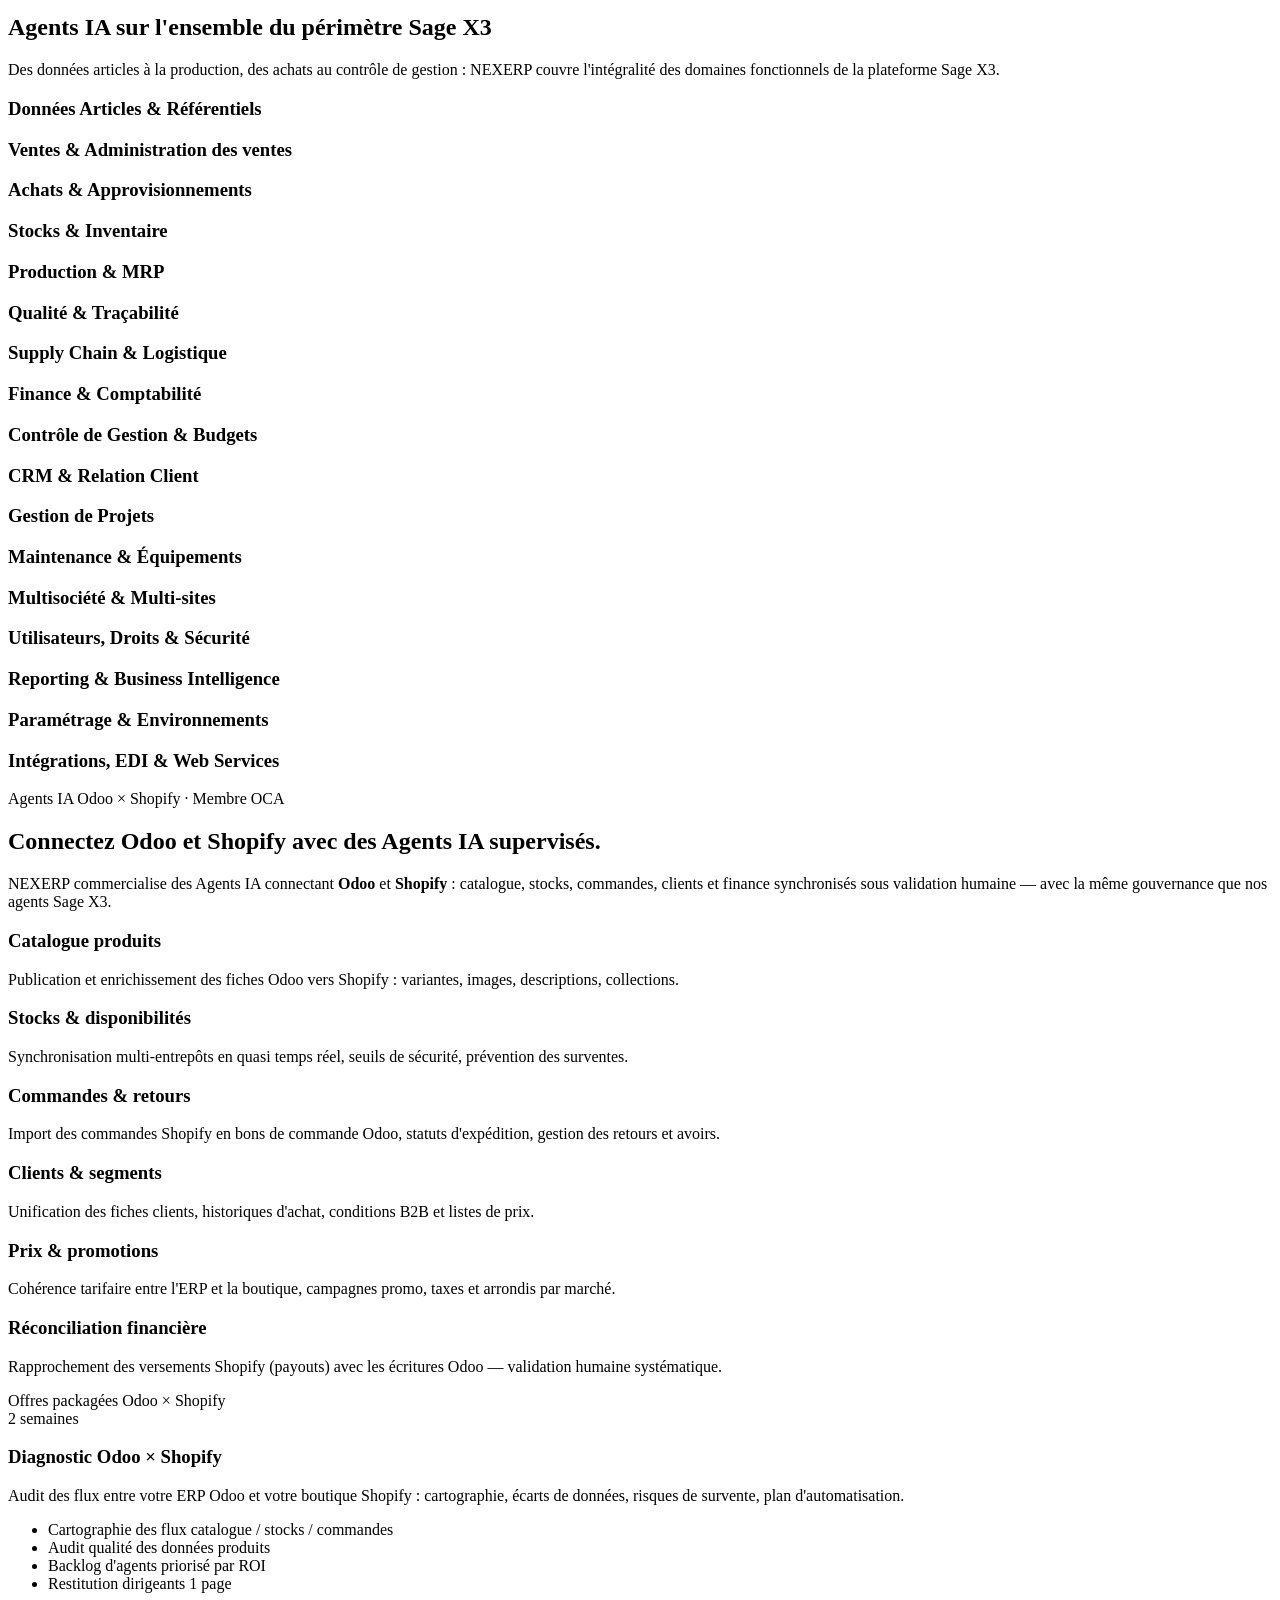
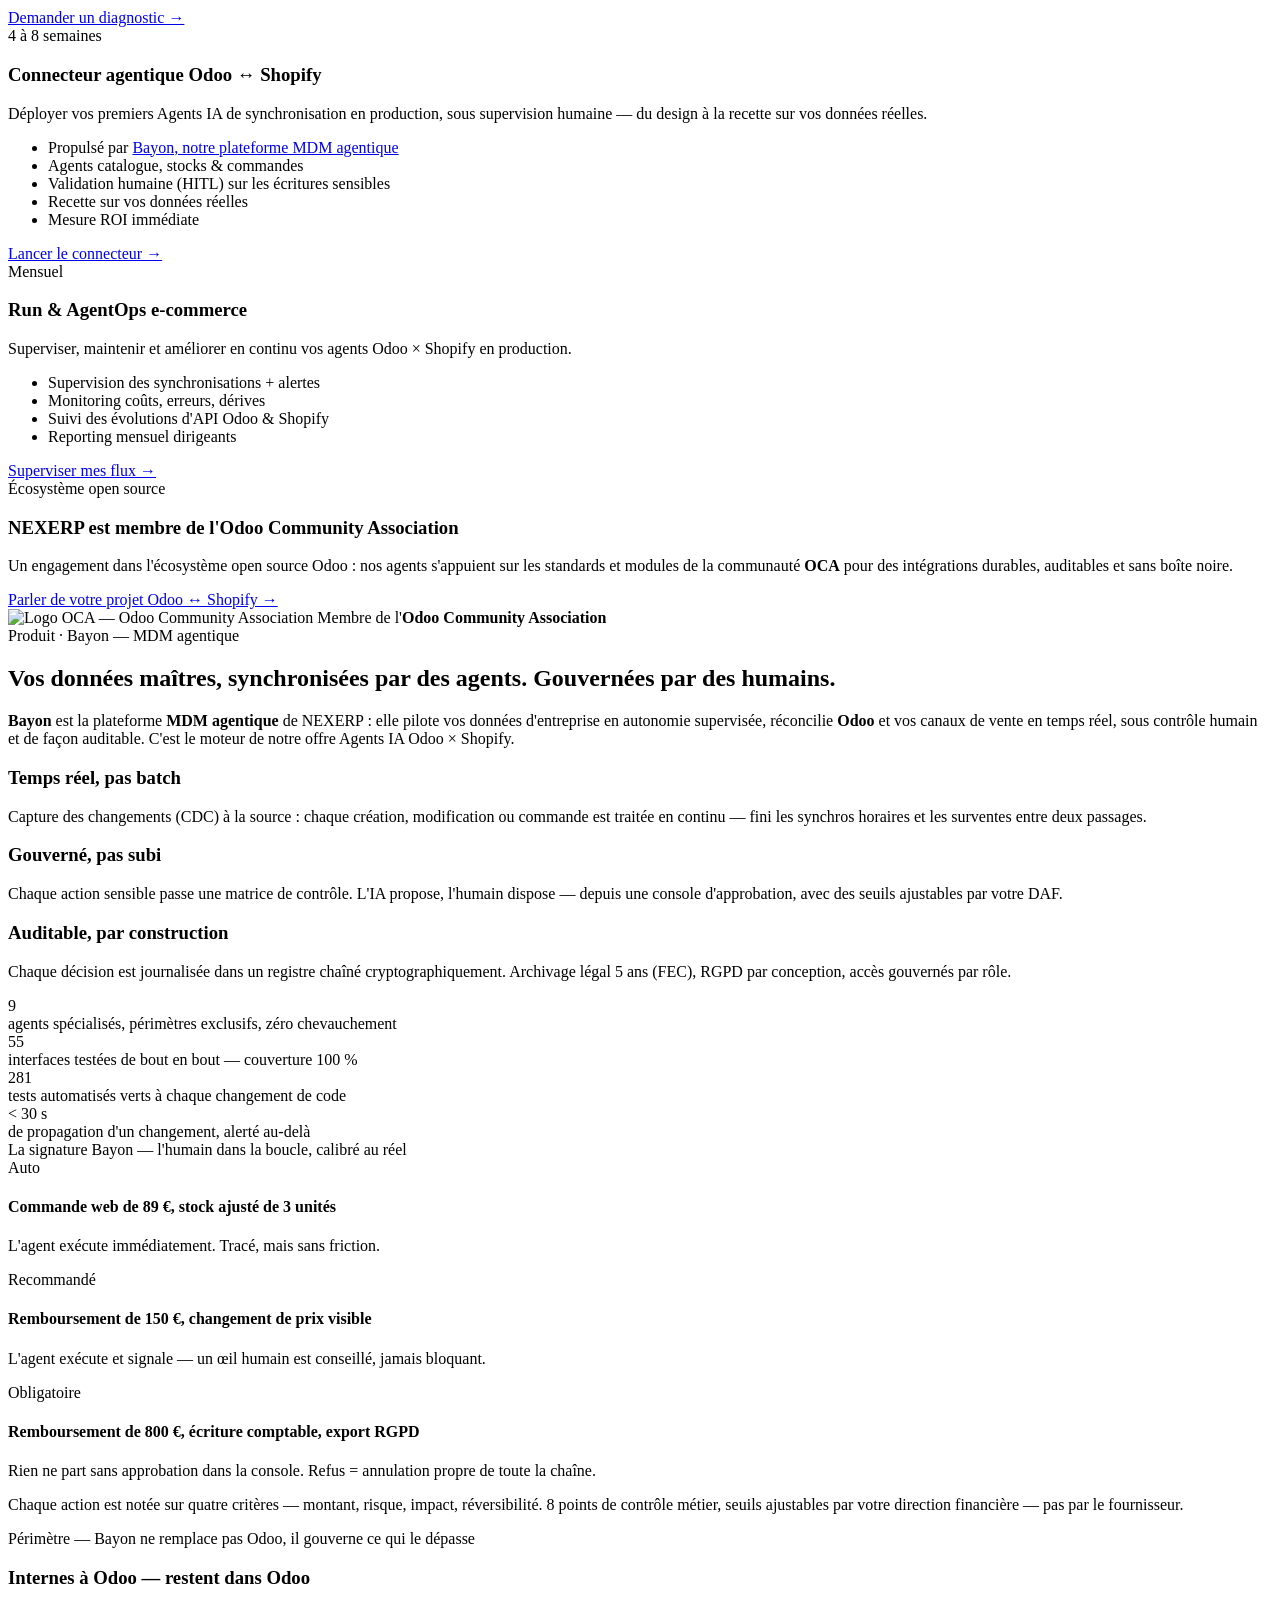
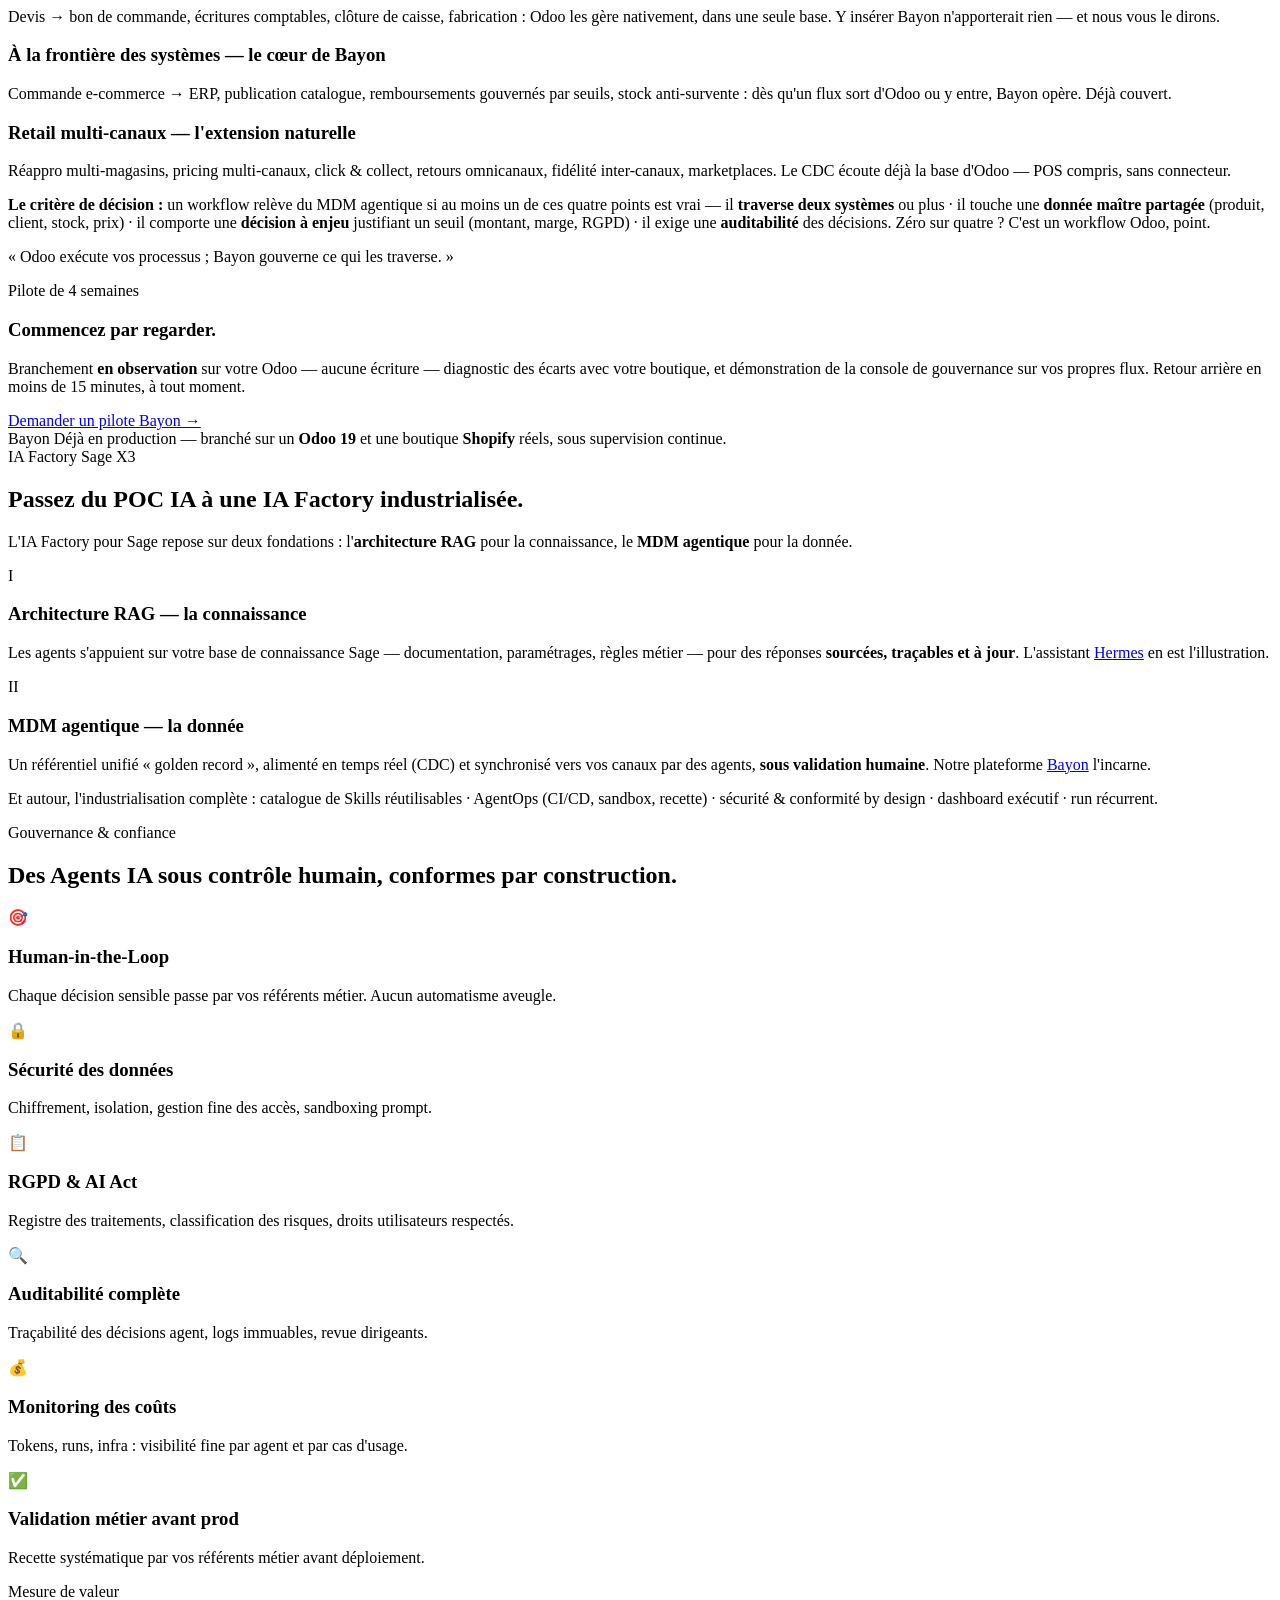
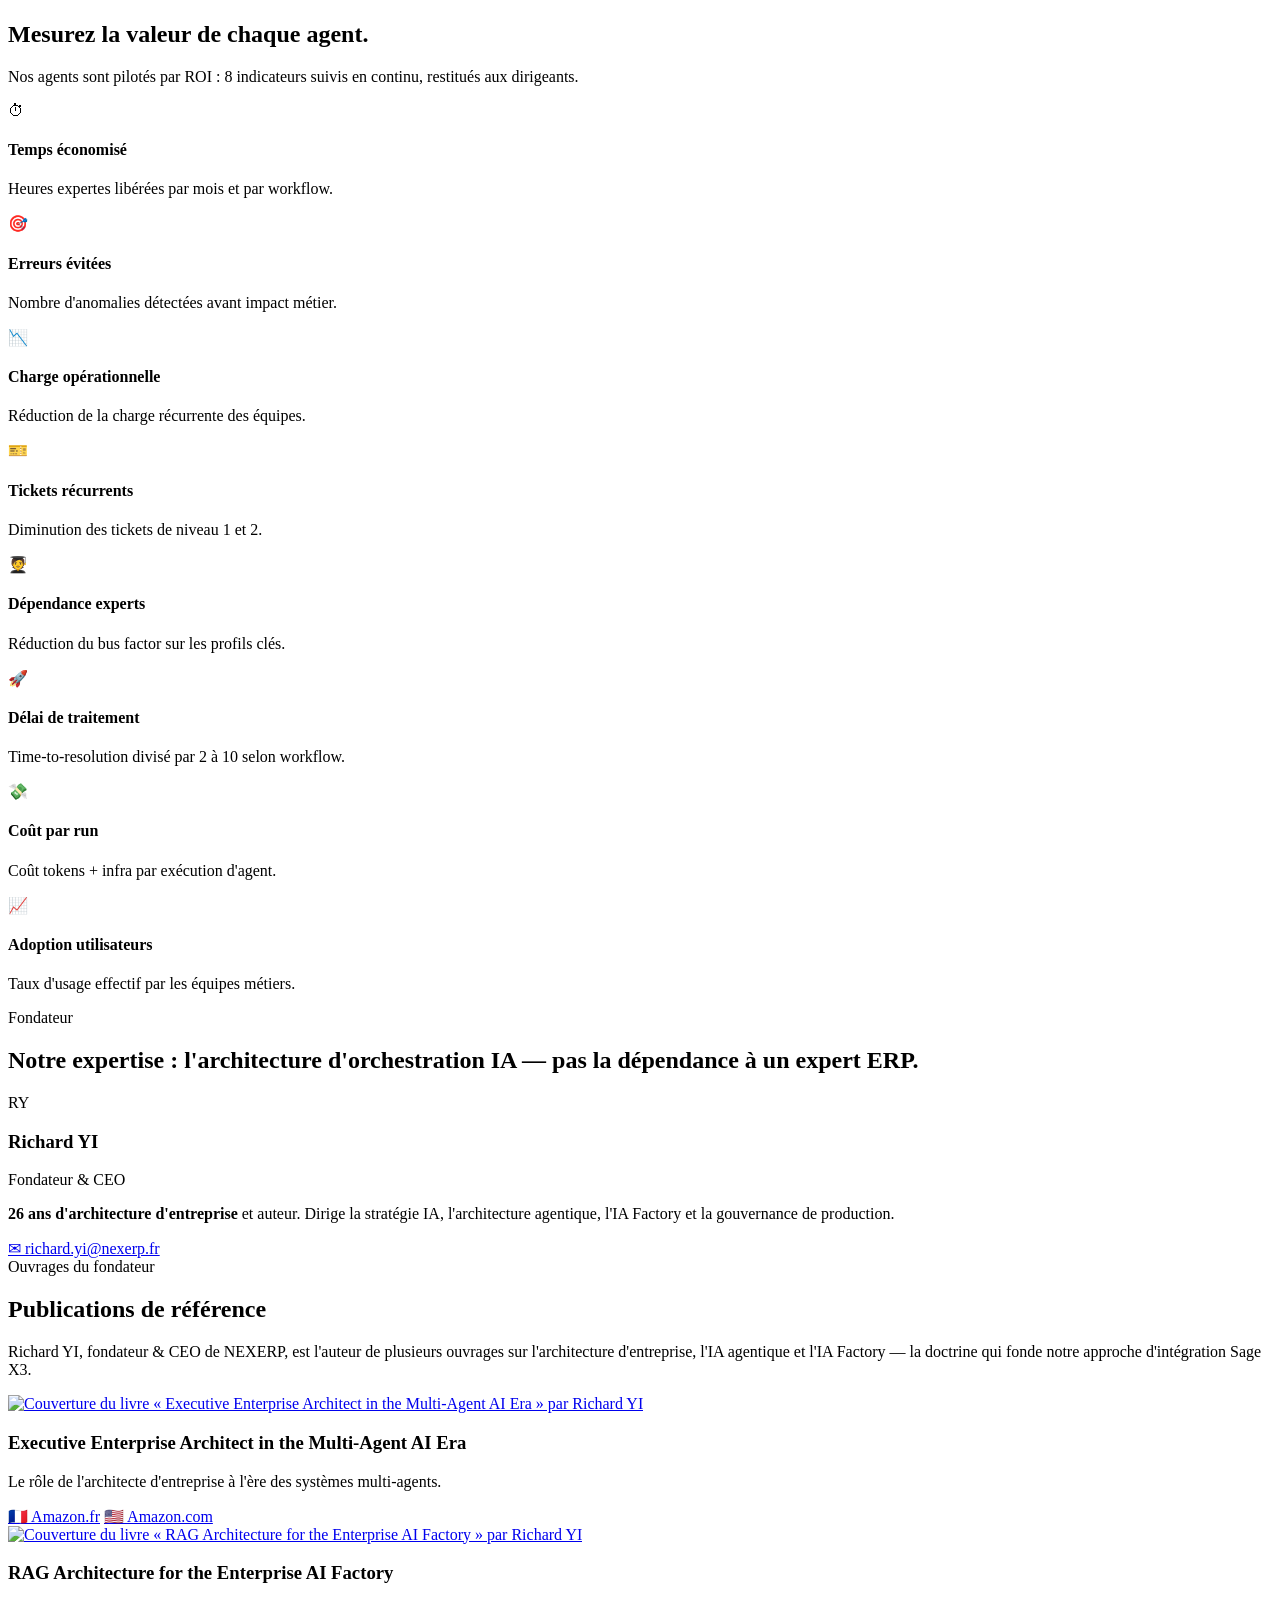
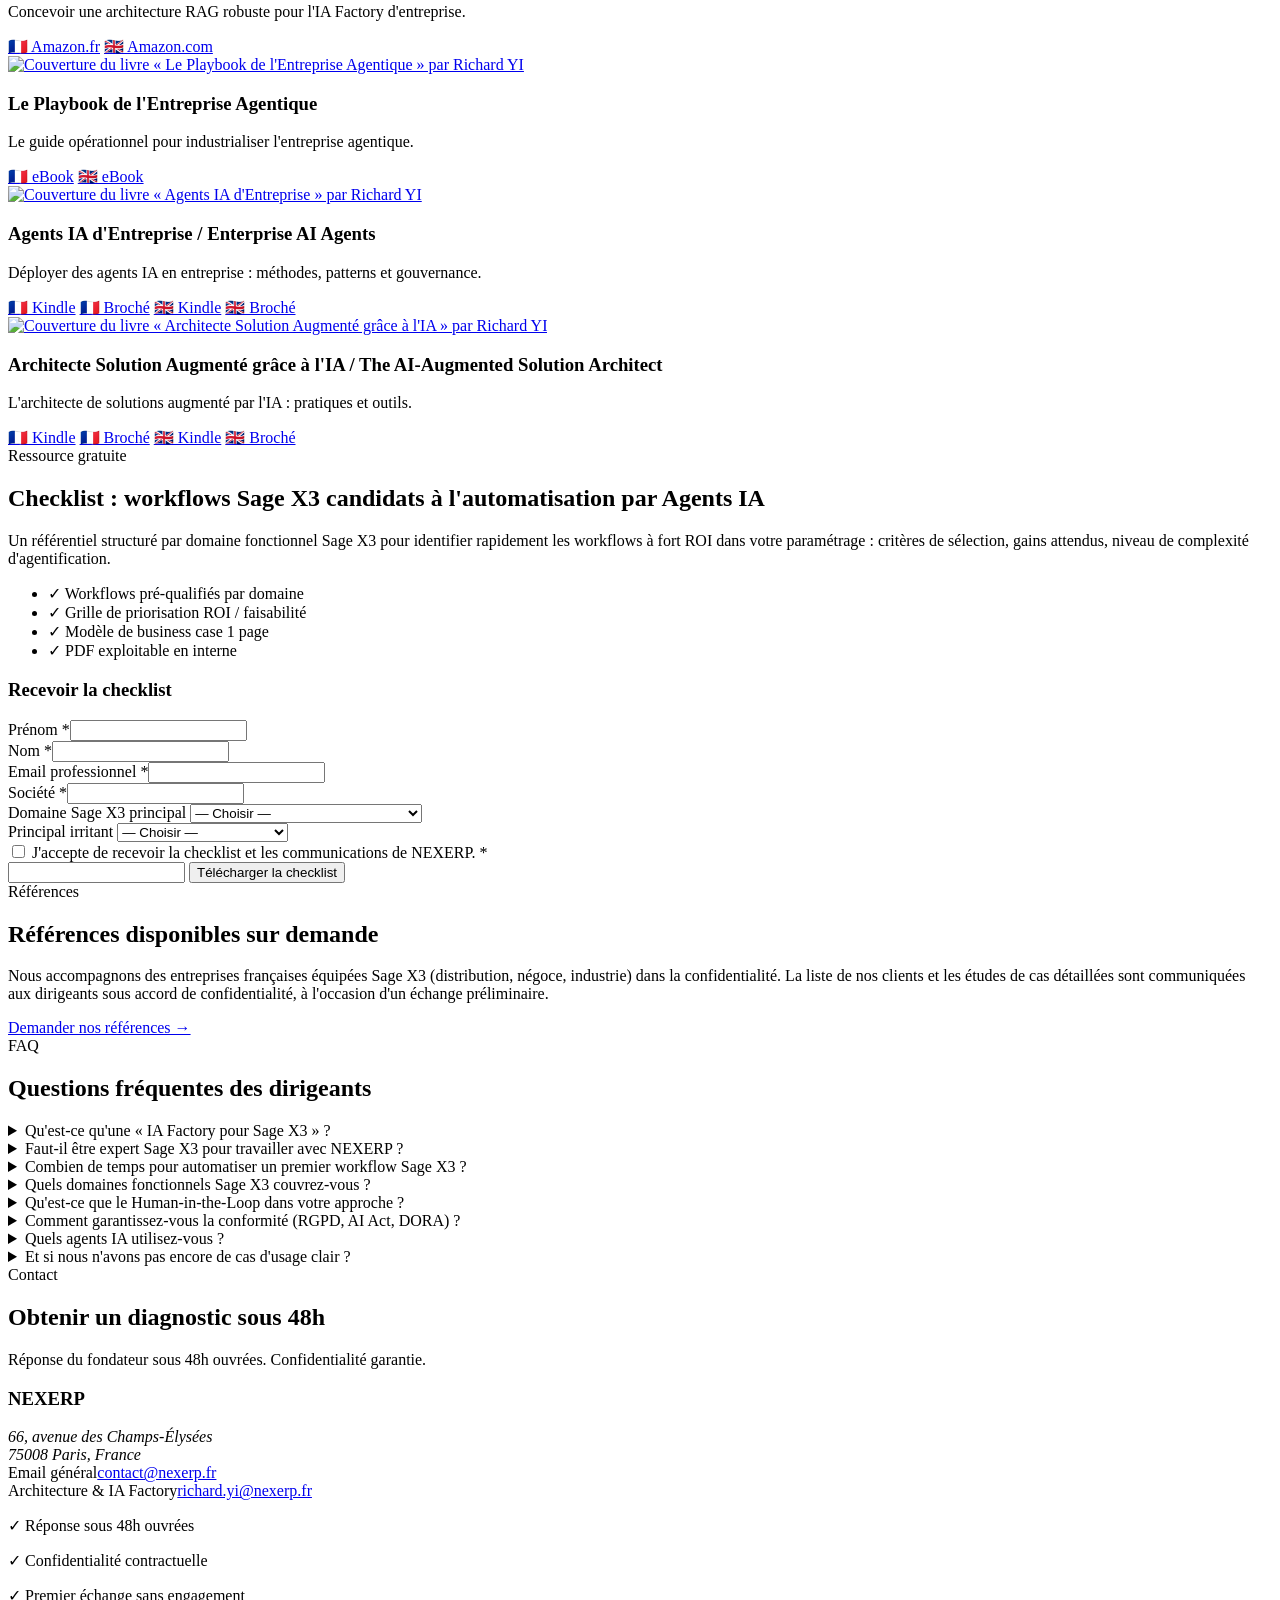
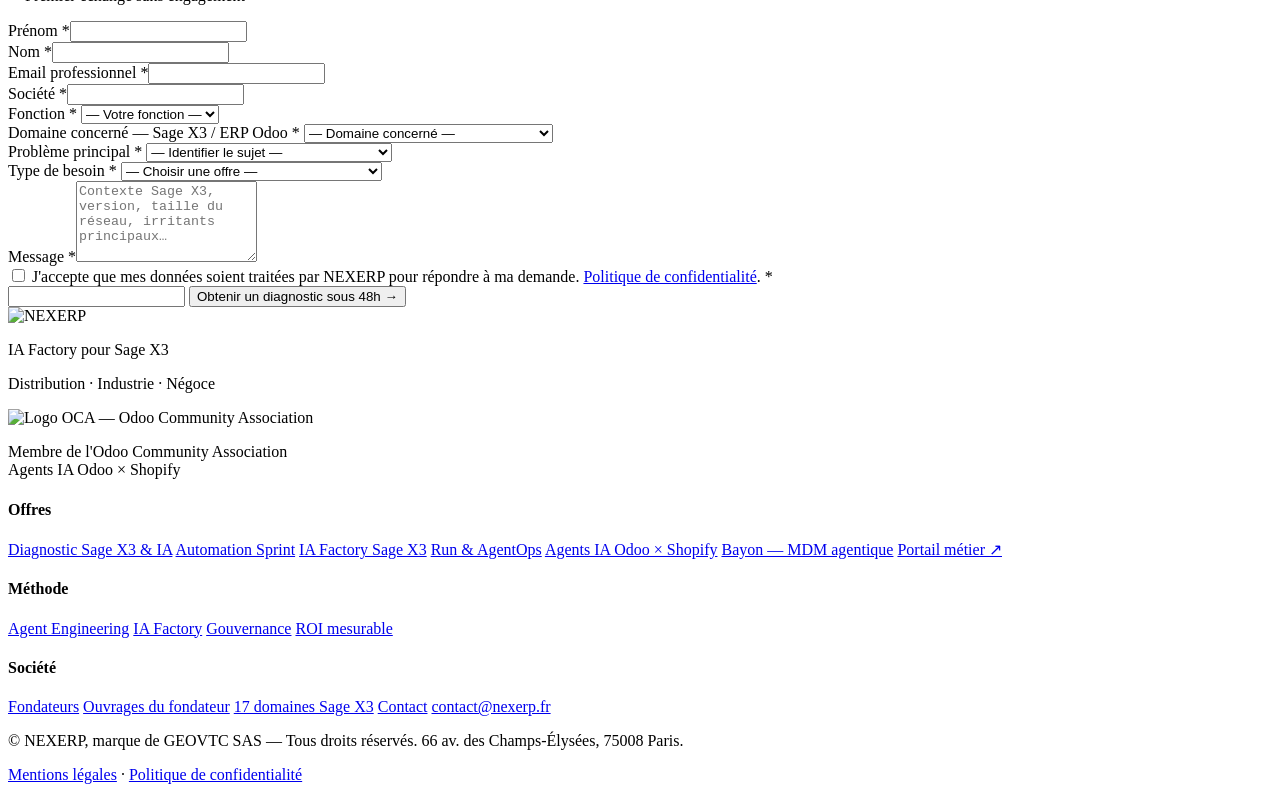
==== commit 707822ed: "NEXERP marque de GEOVTC SAS + logo du pied de page - Mentions légales : éditeur = GEOVTC SAS (SIREN " ====
--- a/public/index.html
+++ b/public/index.html
@@ -21,7 +21,7 @@
     <meta name="twitter:description" content="Agents IA gouvernés pour Sage X3 — orchestration IA, RAG métier, validation humaine.">
 
     <link rel="icon" type="image/png" href="/assets/nexerp-logo.png">
-    <link rel="stylesheet" href="/styles.css?v=20260729c">
+    <link rel="stylesheet" href="/styles.css?v=20261023">
     <link rel="preconnect" href="https://fonts.googleapis.com">
     <link rel="preconnect" href="https://fonts.gstatic.com" crossorigin>
     <link href="https://fonts.googleapis.com/css2?family=Inter:wght@300;400;500;600;700;800;900&family=Source+Serif+4:ital,opsz,wght@0,8..60,400;0,8..60,600;0,8..60,700;1,8..60,600&display=swap" rel="stylesheet">
@@ -34,7 +34,8 @@
                 "@type": ["Organization", "ProfessionalService"],
                 "@id": "https://nexerp.fr/#organization",
                 "name": "NEXERP",
-                "legalName": "NEXERP SAS",
+                "legalName": "GEOVTC SAS",
+                "vatID": "FR36850241480",
                 "url": "https://nexerp.fr/",
                 "logo": { "@id": "https://nexerp.fr/#logo" },
                 "image": { "@id": "https://nexerp.fr/#logo" },
@@ -43,7 +44,6 @@
                 "email": "contact@nexerp.fr",
                 "telephone": "[À COMPLÉTER : +33 ...]",
                 "foundingDate": "[À COMPLÉTER : AAAA-MM-JJ]",
-                "vatID": "[À COMPLÉTER : FR + SIREN]",
                 "address": {
                     "@type": "PostalAddress",
                     "streetAddress": "66 avenue des Champs-Élysées",
@@ -1163,7 +1163,7 @@
         </div>
         <div class="footer-bottom">
             <div class="container">
-                <p>© <span id="year"></span> NEXERP — Tous droits réservés. SAS — 66 av. des Champs-Élysées, 75008 Paris.</p>
+                <p>© <span id="year"></span> NEXERP, marque de GEOVTC SAS — Tous droits réservés. 66 av. des Champs-Élysées, 75008 Paris.</p>
                 <p><a href="/mentions-legales">Mentions légales</a> · <a href="/politique-confidentialite">Politique de confidentialité</a></p>
             </div>
         </div>
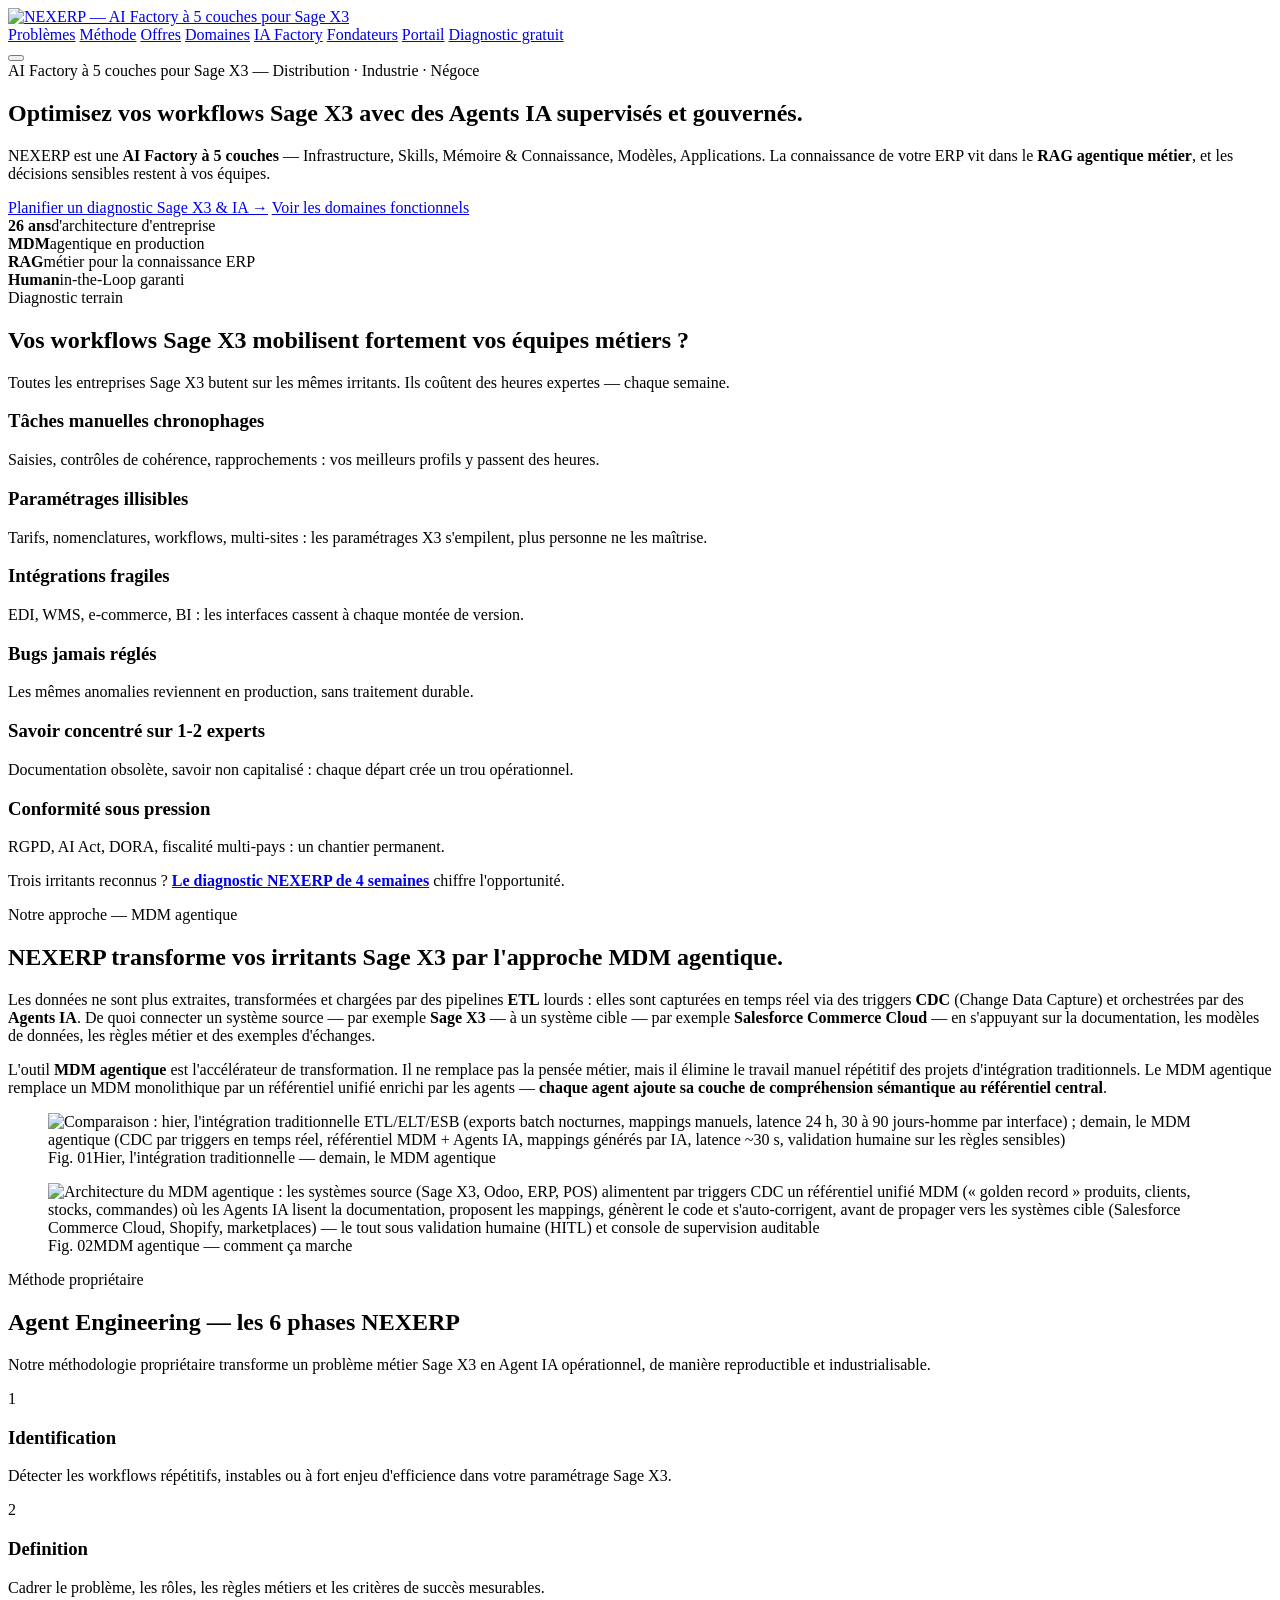
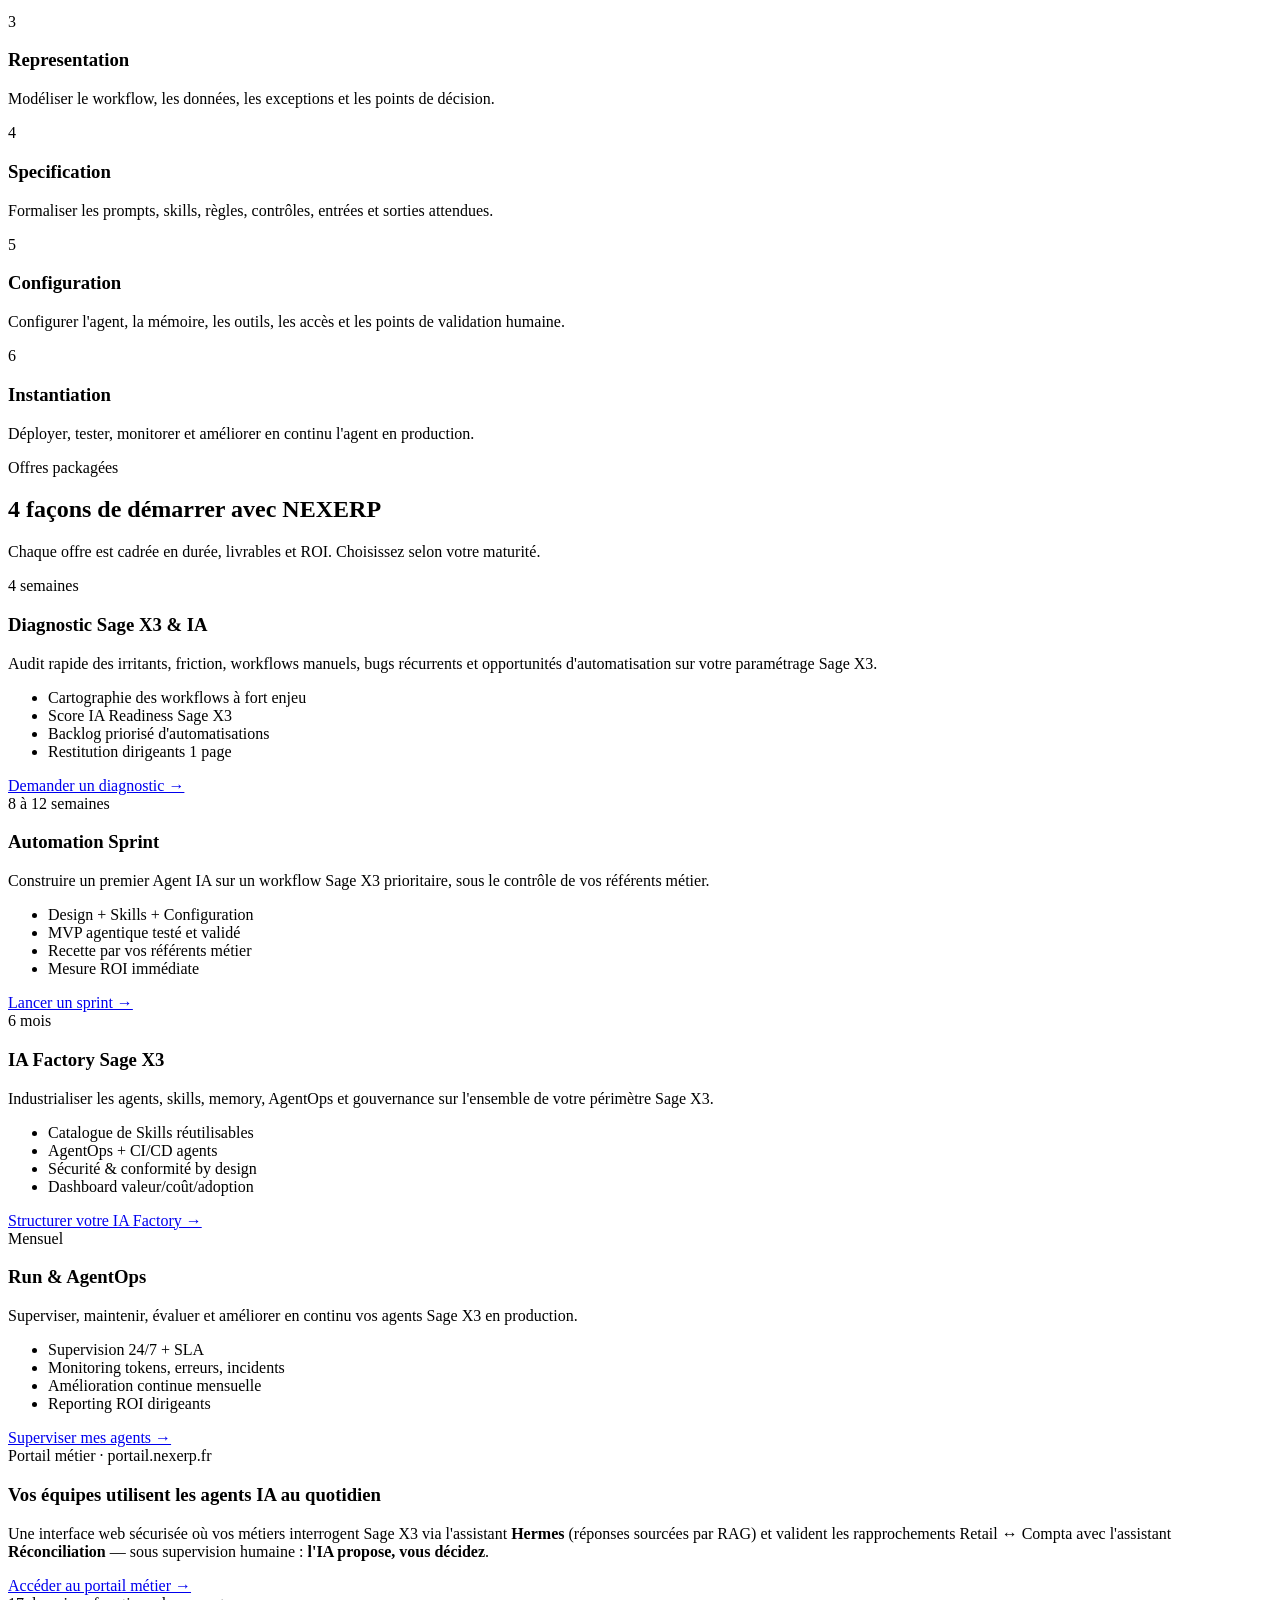
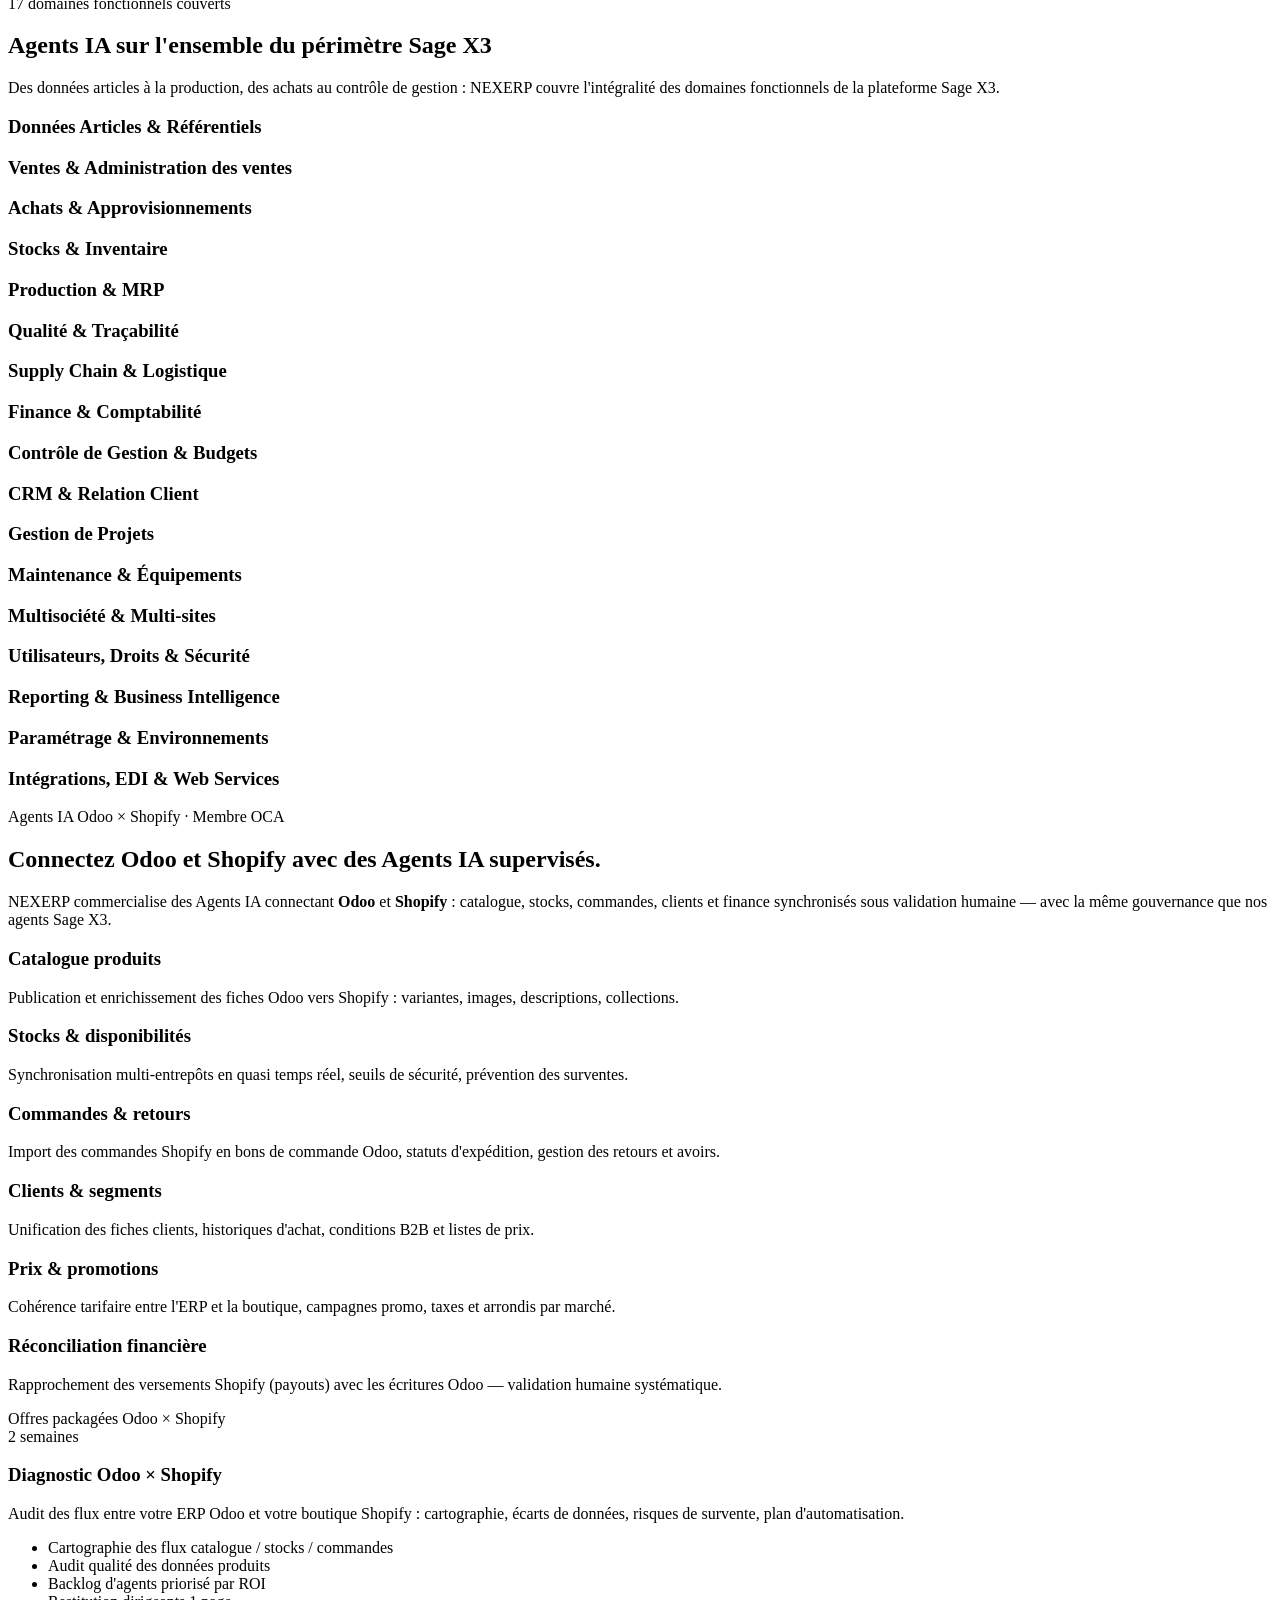
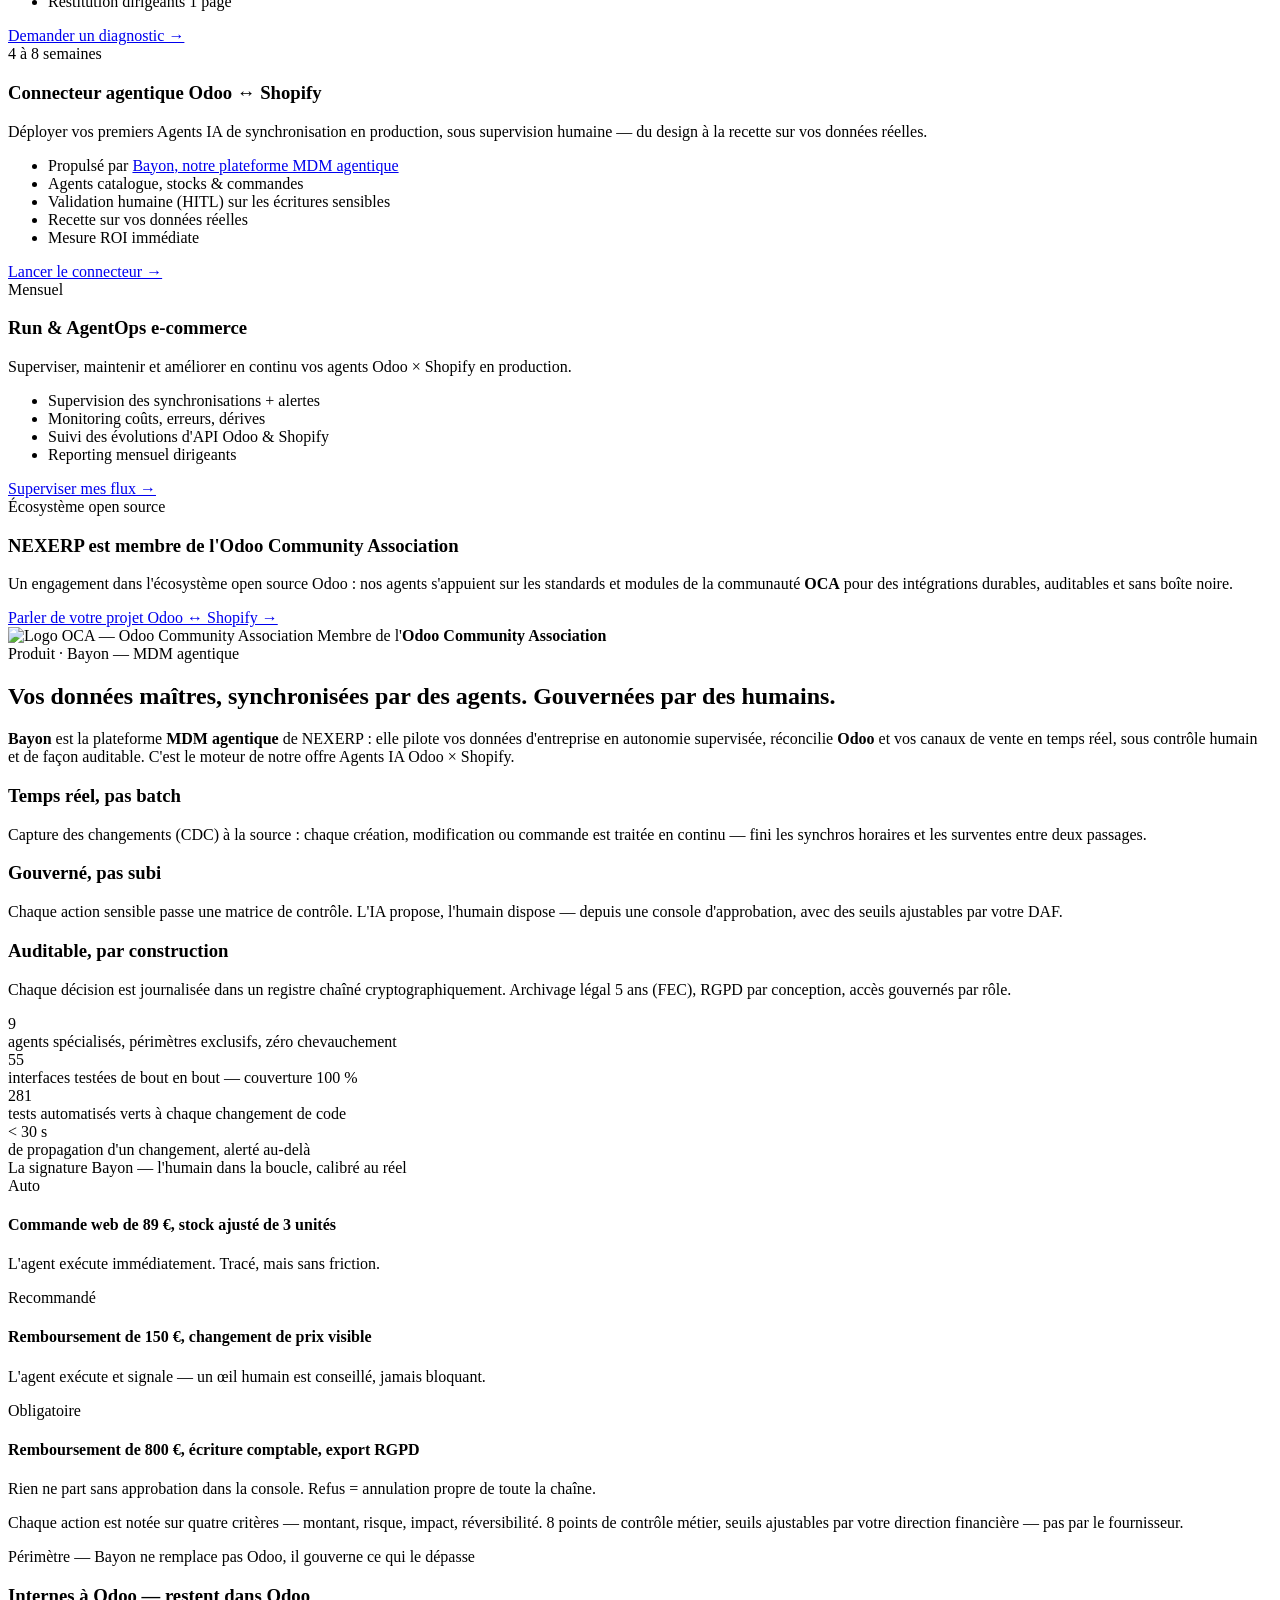
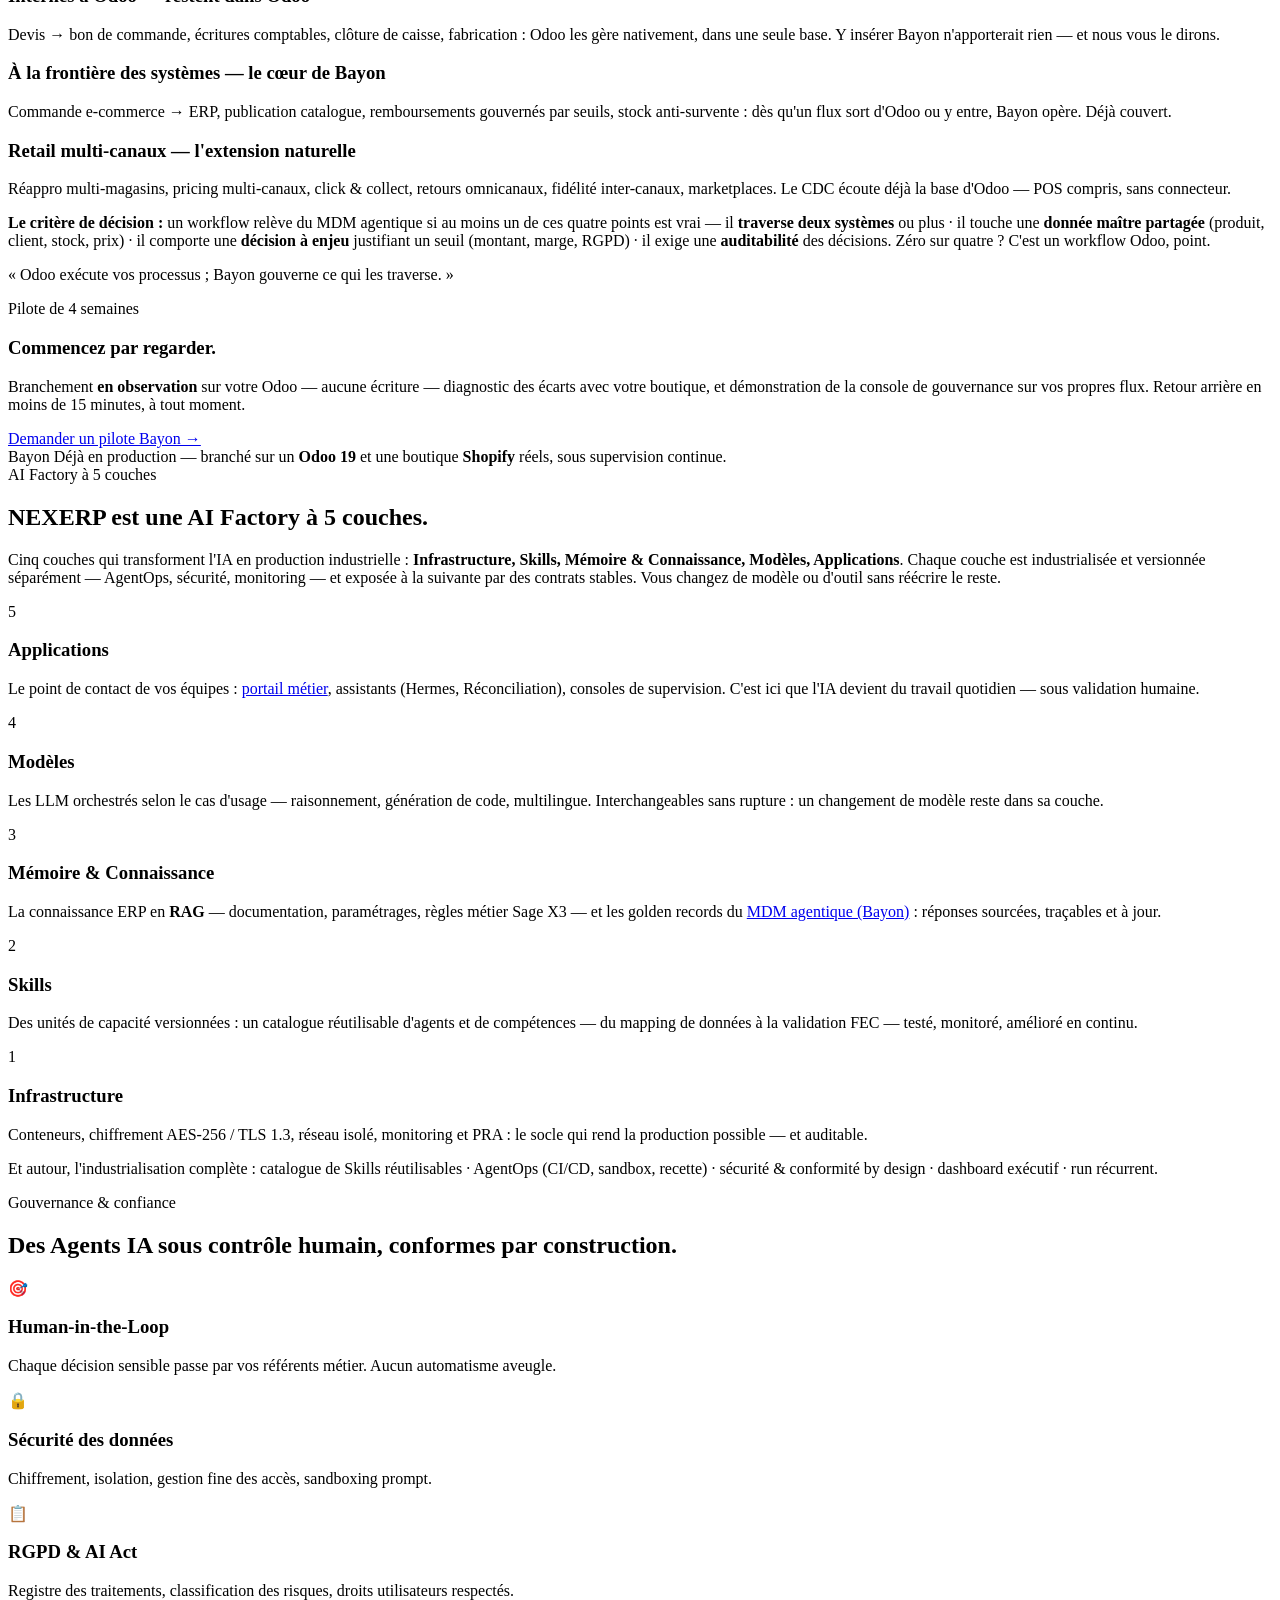
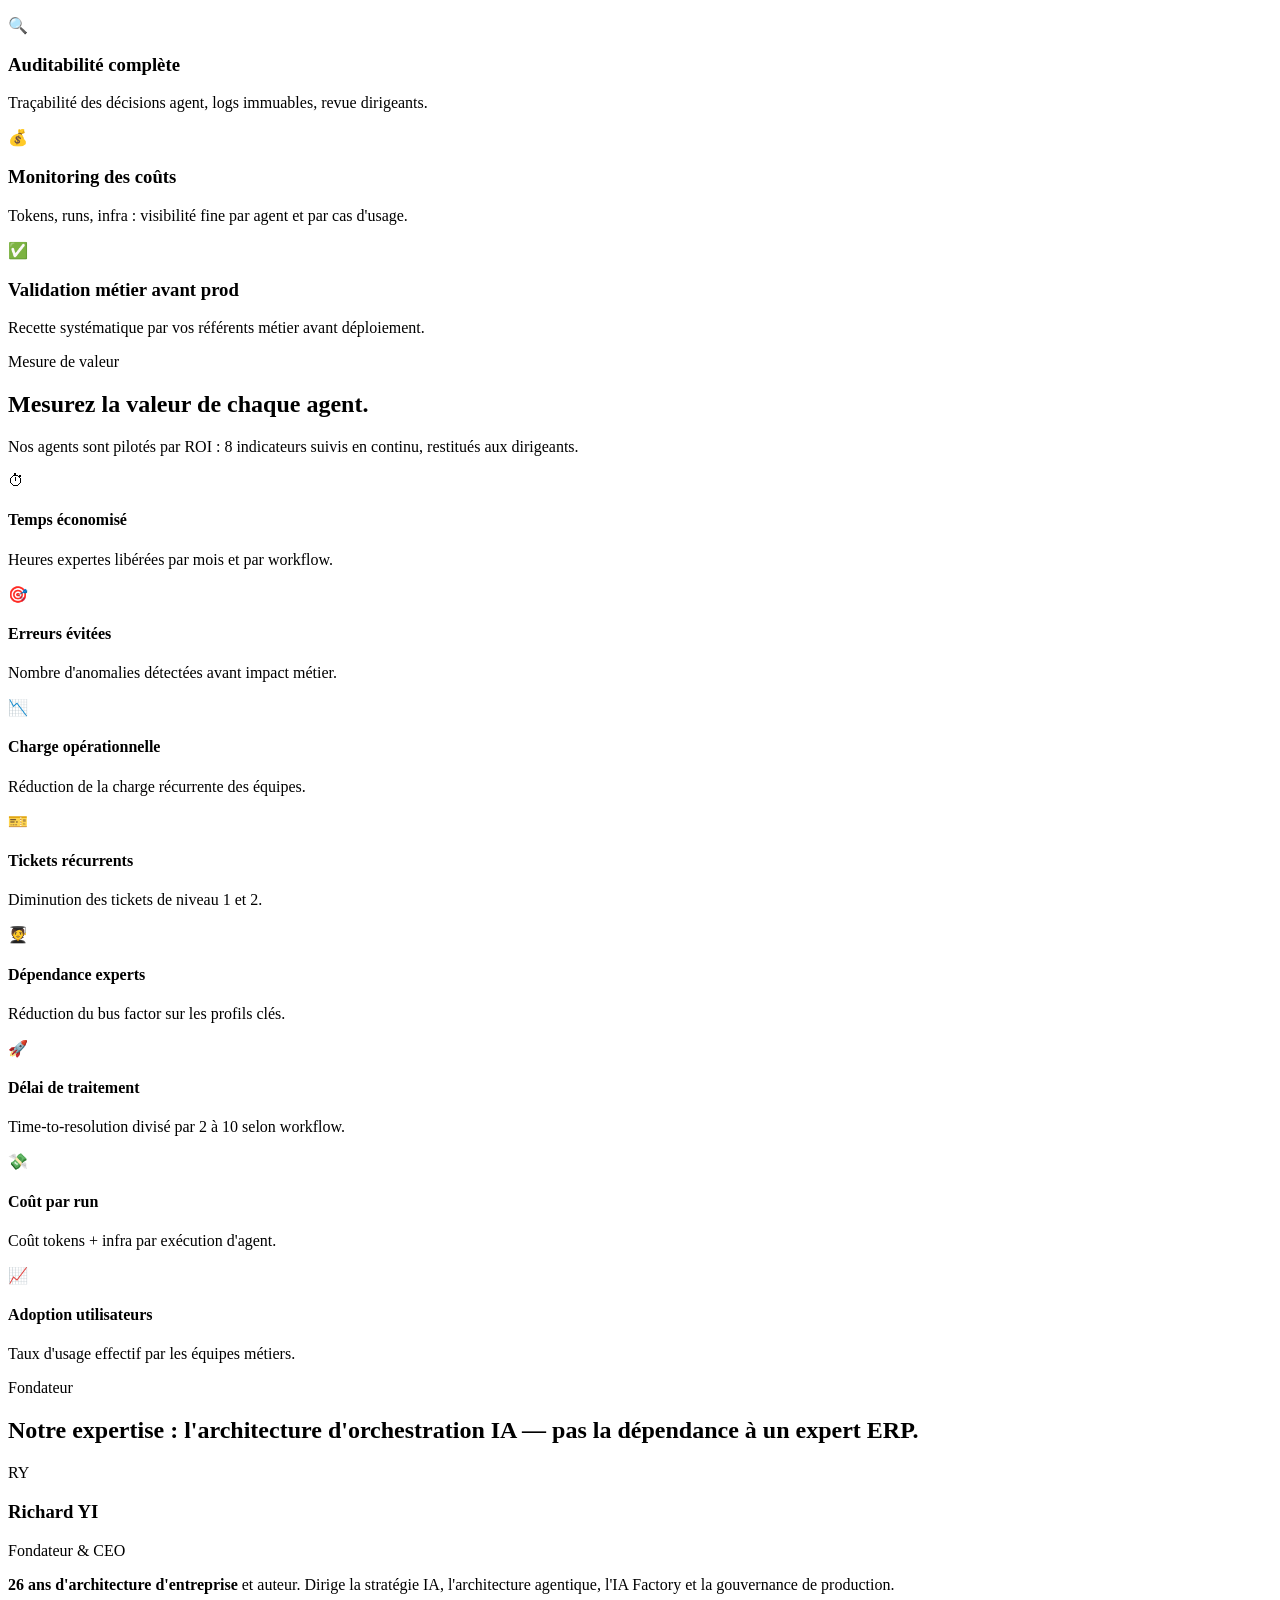
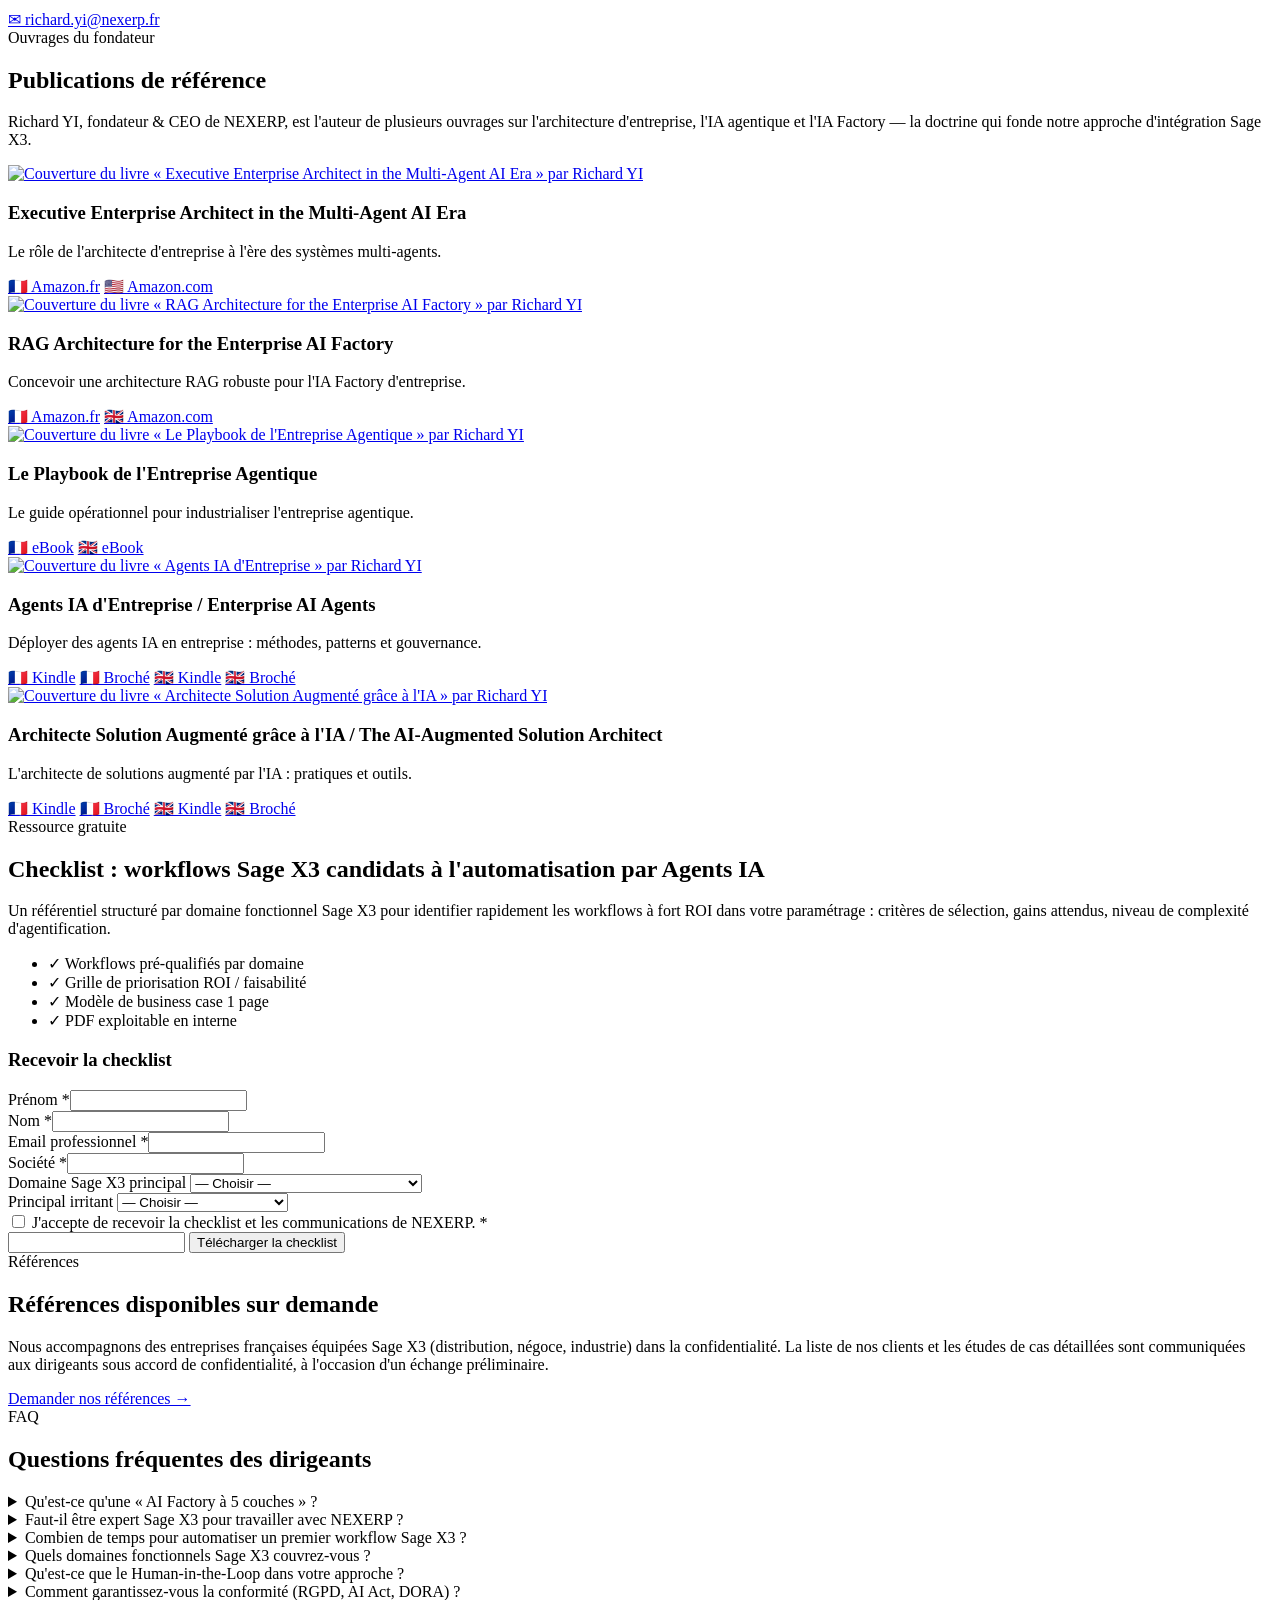
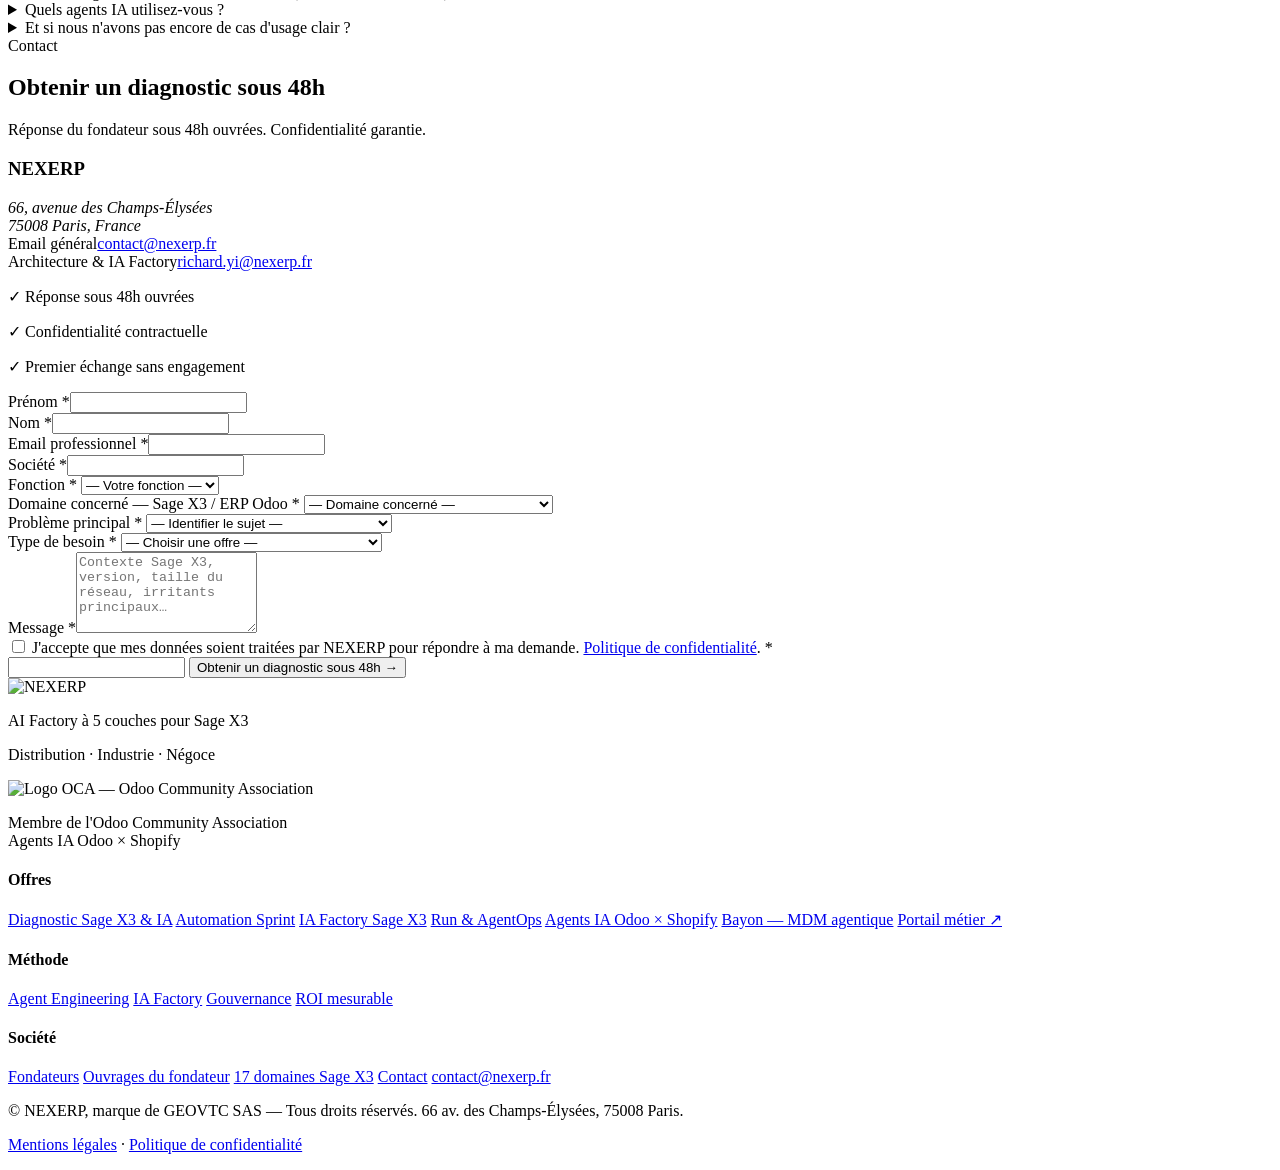
==== commit ab8161ec: "Positionnement : NEXERP est une AI Factory a 5 couches (Infrastructure, Skills, Memoire & Connaissan" ====
--- a/public/index.html
+++ b/public/index.html
@@ -3,25 +3,25 @@
 <head>
     <meta charset="UTF-8">
     <meta name="viewport" content="width=device-width, initial-scale=1.0">
-    <title>NEXERP — IA Factory pour Sage X3 | Agents IA supervisés pour les PME et ETI</title>
-    <meta name="description" content="NEXERP transforme vos workflows Sage X3 complexes et manuels en Agents IA opérationnels, sécurisés et mesurables. Spécialiste distribution, négoce et industrie. Diagnostic, Automation Sprint, IA Factory, AgentOps.">
+    <title>NEXERP — AI Factory à 5 couches pour Sage X3 | Agents IA supervisés pour les PME et ETI</title>
+    <meta name="description" content="NEXERP est une AI Factory à 5 couches (Infrastructure, Skills, Mémoire & Connaissance, Modèles, Applications) qui transforme vos workflows Sage X3 complexes et manuels en Agents IA opérationnels, sécurisés et mesurables. Spécialiste distribution, négoce et industrie. Diagnostic, Automation Sprint, IA Factory, AgentOps.">
     <meta name="keywords" content="intégrateur Sage X3, automatisation Sage X3, IA Factory Sage X3, Sage X3 workflow automation, consultant Sage X3 France, optimiser workflows Sage X3, réduire charge opérationnelle Sage X3, exploitation Sage X3, AgentOps Sage X3, human-in-the-loop Sage X3, agents IA autonomes retail">
     <meta name="robots" content="index,follow,max-image-preview:large">
     <link rel="canonical" href="https://nexerp.fr/">
 
     <meta property="og:type" content="website">
     <meta property="og:url" content="https://nexerp.fr/">
-    <meta property="og:title" content="NEXERP — IA Factory pour Sage X3">
-    <meta property="og:description" content="Agents IA gouvernés pour Sage X3 : architecture d'orchestration IA, connaissance ERP dans le RAG, validation par vos équipes.">
+    <meta property="og:title" content="NEXERP — AI Factory à 5 couches pour Sage X3">
+    <meta property="og:description" content="AI Factory à 5 couches (Infrastructure, Skills, Mémoire & Connaissance, Modèles, Applications) : agents IA gouvernés, architecture d'orchestration IA, RAG métier, validation par vos équipes.">
     <meta property="og:image" content="https://nexerp.fr/assets/nexerp-logo.png">
     <meta property="og:locale" content="fr_FR">
 
     <meta name="twitter:card" content="summary_large_image">
-    <meta name="twitter:title" content="NEXERP — IA Factory pour Sage X3">
-    <meta name="twitter:description" content="Agents IA gouvernés pour Sage X3 — orchestration IA, RAG métier, validation humaine.">
+    <meta name="twitter:title" content="NEXERP — AI Factory à 5 couches pour Sage X3">
+    <meta name="twitter:description" content="AI Factory à 5 couches — orchestration IA, RAG métier, validation humaine.">
 
     <link rel="icon" type="image/png" href="/assets/nexerp-logo.png">
-    <link rel="stylesheet" href="/styles.css?v=20261023">
+    <link rel="stylesheet" href="/styles.css?v=20261023b">
     <link rel="preconnect" href="https://fonts.googleapis.com">
     <link rel="preconnect" href="https://fonts.gstatic.com" crossorigin>
     <link href="https://fonts.googleapis.com/css2?family=Inter:wght@300;400;500;600;700;800;900&family=Source+Serif+4:ital,opsz,wght@0,8..60,400;0,8..60,600;0,8..60,700;1,8..60,600&display=swap" rel="stylesheet">
@@ -39,8 +39,8 @@
                 "url": "https://nexerp.fr/",
                 "logo": { "@id": "https://nexerp.fr/#logo" },
                 "image": { "@id": "https://nexerp.fr/#logo" },
-                "slogan": "Architecture d'orchestration IA et MDM agentique : vos workflows Sage X3 pilotés par des Agents IA gouvernés.",
-                "description": "Société de service augmentée spécialisée dans l'architecture d'orchestration IA : MDM agentique et RAG métier pour piloter les workflows Sage X3 par des Agents IA gouvernés, sous validation humaine (Human-in-the-Loop). IA Factory pour les PME et ETI : distribution, négoce, industrie.",
+                "slogan": "AI Factory à 5 couches (Infrastructure, Skills, Mémoire & Connaissance, Modèles, Applications) : vos workflows Sage X3 pilotés par des Agents IA gouvernés.",
+                "description": "Société de service augmentée spécialisée dans l'architecture d'orchestration IA : une AI Factory à 5 couches (Infrastructure, Skills, Mémoire & Connaissance, Modèles, Applications) qui combine MDM agentique et RAG métier pour piloter les workflows Sage X3 par des Agents IA gouvernés, sous validation humaine (Human-in-the-Loop). Pour les PME et ETI : distribution, négoce, industrie.",
                 "email": "contact@nexerp.fr",
                 "telephone": "[À COMPLÉTER : +33 ...]",
                 "foundingDate": "[À COMPLÉTER : AAAA-MM-JJ]",
@@ -58,6 +58,7 @@
                     "Distribution, négoce & industrie",
                     "Agents IA autonomes",
                     "IA Factory",
+                    "AI Factory à 5 couches (Infrastructure, Skills, Mémoire & Connaissance, Modèles, Applications)",
                     "AgentOps",
                     "Retrieval-Augmented Generation (RAG)",
                     "Architecture d'entreprise",
@@ -88,7 +89,7 @@
                 "@id": "https://nexerp.fr/#logo",
                 "url": "https://nexerp.fr/assets/nexerp-logo.png",
                 "contentUrl": "https://nexerp.fr/assets/nexerp-logo.png",
-                "caption": "NEXERP — IA Factory pour Sage X3"
+                "caption": "NEXERP — AI Factory à 5 couches pour Sage X3"
             },
             {
                 "@type": "WebSite",
@@ -139,8 +140,8 @@
                 "@type": "WebPage",
                 "@id": "https://nexerp.fr/#webpage",
                 "url": "https://nexerp.fr/",
-                "name": "NEXERP — IA Factory pour Sage X3 | Agents IA supervisés pour les PME et ETI",
-                "description": "NEXERP transforme vos workflows Sage X3 complexes et manuels en Agents IA opérationnels, sécurisés et mesurables.",
+                "name": "NEXERP — AI Factory à 5 couches pour Sage X3 | Agents IA supervisés pour les PME et ETI",
+                "description": "NEXERP est une AI Factory à 5 couches (Infrastructure, Skills, Mémoire & Connaissance, Modèles, Applications) qui transforme vos workflows Sage X3 complexes et manuels en Agents IA opérationnels, sécurisés et mesurables.",
                 "inLanguage": "fr-FR",
                 "isPartOf": { "@id": "https://nexerp.fr/#website" },
                 "about": { "@id": "https://nexerp.fr/#organization" },
@@ -296,7 +297,7 @@
                 "@id": "https://nexerp.fr/#faq",
                 "isPartOf": { "@id": "https://nexerp.fr/#webpage" },
                 "mainEntity": [
-                    { "@type": "Question", "name": "Qu'est-ce qu'une « IA Factory pour Sage X3 » ?", "acceptedAnswer": { "@type": "Answer", "text": "Une plateforme industrielle pour concevoir, déployer et opérer des Agents IA spécifiques aux workflows Sage X3 : catalogue de Skills réutilisables, AgentOps, sécurité, monitoring, gouvernance et mémoire structurée. C'est le passage du POC isolé à une production industrielle gouvernée." } },
+                    { "@type": "Question", "name": "Qu'est-ce qu'une « AI Factory à 5 couches » ?", "acceptedAnswer": { "@type": "Answer", "text": "Une plateforme industrielle pour concevoir, déployer et opérer des Agents IA, structurée en cinq couches — Infrastructure, Skills, Mémoire & Connaissance, Modèles, Applications. Chaque couche est industrialisée et versionnée séparément (AgentOps, sécurité, monitoring) et exposée à la suivante par des contrats stables : catalogue de Skills réutilisables, gouvernance et mémoire structurée. C'est le passage du POC isolé à une production industrielle gouvernée." } },
                     { "@type": "Question", "name": "Faut-il être expert Sage X3 pour travailler avec NEXERP ?", "acceptedAnswer": { "@type": "Answer", "text": "Non — et c'est le principe même de notre approche. Nous ne vendons pas de l'expertise ERP : notre métier est l'architecture d'orchestration IA. La connaissance de Sage X3 (documentation, modèles de données, règles métier) est encodée dans le RAG agentique métier, pas concentrée dans quelques têtes. Vos référents métier gardent la validation des décisions sensibles." } },
                     { "@type": "Question", "name": "Combien de temps pour automatiser un premier workflow Sage X3 ?", "acceptedAnswer": { "@type": "Answer", "text": "8 à 12 semaines via notre Automation Sprint : diagnostic, design, configuration, supervision humaine, mise en production et mesure ROI. Notre offre Diagnostic (4 semaines) permet de cadrer en amont." } },
                     { "@type": "Question", "name": "Quels domaines fonctionnels Sage X3 couvrez-vous ?", "acceptedAnswer": { "@type": "Answer", "text": "Les 17 domaines fonctionnels de la plateforme Sage X3 : Données Articles & Référentiels, Ventes & Administration des ventes, Achats & Approvisionnements, Stocks & Inventaire, Production & MRP, Qualité & Traçabilité, Supply Chain & Logistique, Finance & Comptabilité, Contrôle de Gestion & Budgets, CRM & Relation Client, Gestion de Projets, Maintenance & Équipements, Multisociété & Multi-sites, Utilisateurs/Droits/Sécurité, Reporting & Business Intelligence, Paramétrage & Environnements, Intégrations/EDI & Web Services." } },
@@ -315,7 +316,7 @@
     <header class="header" id="header">
         <div class="container header-container">
             <a href="#hero" class="logo-link">
-                <img src="/assets/nexerp-logo.png" alt="NEXERP — IA Factory pour Sage X3" class="logo">
+                <img src="/assets/nexerp-logo.png" alt="NEXERP — AI Factory à 5 couches pour Sage X3" class="logo">
             </a>
             <nav class="nav" id="nav">
                 <a href="#problemes" class="nav-link">Problèmes</a>
@@ -338,15 +339,16 @@
         <div class="hero-bg"></div>
         <div class="container hero-container">
             <div class="hero-content">
-                <span class="hero-tag">IA Factory pour Sage X3 — Distribution · Industrie · Négoce</span>
+                <span class="hero-tag">AI Factory à 5 couches pour Sage X3 — Distribution · Industrie · Négoce</span>
                 <h1 class="hero-title">
                     Optimisez vos workflows Sage X3 avec des
                     <span class="text-gradient">Agents IA supervisés</span>
                     et gouvernés.
                 </h1>
                 <p class="hero-subtitle">
-                    Notre métier : l'<strong>architecture d'orchestration IA</strong>. La connaissance de votre ERP, elle,
-                    vit dans le <strong>RAG agentique métier</strong> — et les décisions sensibles restent à vos équipes.
+                    NEXERP est une <strong>AI Factory à 5 couches</strong> — Infrastructure, Skills, Mémoire &amp; Connaissance,
+                    Modèles, Applications. La connaissance de votre ERP vit dans le <strong>RAG agentique métier</strong>,
+                    et les décisions sensibles restent à vos équipes.
                 </p>
                 <div class="hero-cta">
                     <a href="#contact" class="btn btn-primary">Planifier un diagnostic Sage X3 &amp; IA →</a>
@@ -698,31 +700,61 @@
         </div>
     </section>
 
-    <!-- ========== IA FACTORY ========== -->
+    <!-- ========== IA FACTORY À 5 COUCHES ========== -->
     <section class="section section-dark" id="ia-factory">
         <div class="container">
             <div class="section-header">
-                <span class="section-eyebrow eyebrow-light">IA Factory Sage X3</span>
-                <h2 class="section-title">Passez du POC IA à une IA Factory industrialisée.</h2>
+                <span class="section-eyebrow eyebrow-light">AI Factory à 5 couches</span>
+                <h2 class="section-title">NEXERP est une AI Factory à 5 couches.</h2>
                 <p class="section-intro">
-                    L'IA Factory pour Sage repose sur deux fondations : l'<strong>architecture RAG</strong> pour la connaissance,
-                    le <strong>MDM agentique</strong> pour la donnée.
+                    Cinq couches qui transforment l'IA en production industrielle :
+                    <strong>Infrastructure, Skills, Mémoire &amp; Connaissance, Modèles, Applications</strong>.
+                    Chaque couche est industrialisée et versionnée séparément — AgentOps, sécurité, monitoring —
+                    et exposée à la suivante par des contrats stables. Vous changez de modèle ou d'outil
+                    sans réécrire le reste.
                 </p>
             </div>
-            <div class="factory-foundations">
-                <div class="foundation-card">
-                    <span class="foundation-num">I</span>
-                    <h3>Architecture RAG — la connaissance</h3>
-                    <p>Les agents s'appuient sur votre base de connaissance Sage — documentation, paramétrages, règles métier —
-                    pour des réponses <strong>sourcées, traçables et à jour</strong>.
-                    L'assistant <a href="https://portail.nexerp.fr" target="_blank" rel="noopener">Hermes</a> en est l'illustration.</p>
-                </div>
-                <div class="foundation-card">
-                    <span class="foundation-num">II</span>
-                    <h3>MDM agentique — la donnée</h3>
-                    <p>Un référentiel unifié « golden record », alimenté en temps réel (CDC) et synchronisé vers vos canaux
-                    par des agents, <strong>sous validation humaine</strong>.
-                    Notre plateforme <a href="#bayon">Bayon</a> l'incarne.</p>
+            <div class="layers-stack">
+                <div class="layer-card">
+                    <span class="layer-num">5</span>
+                    <div class="layer-body">
+                        <h3>Applications</h3>
+                        <p>Le point de contact de vos équipes : <a href="https://portail.nexerp.fr" target="_blank" rel="noopener">portail métier</a>,
+                        assistants (Hermes, Réconciliation), consoles de supervision. C'est ici que l'IA devient du travail quotidien —
+                        sous validation humaine.</p>
+                    </div>
+                </div>
+                <div class="layer-card">
+                    <span class="layer-num">4</span>
+                    <div class="layer-body">
+                        <h3>Modèles</h3>
+                        <p>Les LLM orchestrés selon le cas d'usage — raisonnement, génération de code, multilingue.
+                        Interchangeables sans rupture : un changement de modèle reste dans sa couche.</p>
+                    </div>
+                </div>
+                <div class="layer-card">
+                    <span class="layer-num">3</span>
+                    <div class="layer-body">
+                        <h3>Mémoire &amp; Connaissance</h3>
+                        <p>La connaissance ERP en <strong>RAG</strong> — documentation, paramétrages, règles métier Sage X3 —
+                        et les golden records du <a href="#bayon">MDM agentique (Bayon)</a> : réponses sourcées, traçables et à jour.</p>
+                    </div>
+                </div>
+                <div class="layer-card">
+                    <span class="layer-num">2</span>
+                    <div class="layer-body">
+                        <h3>Skills</h3>
+                        <p>Des unités de capacité versionnées : un catalogue réutilisable d'agents et de compétences —
+                        du mapping de données à la validation FEC — testé, monitoré, amélioré en continu.</p>
+                    </div>
+                </div>
+                <div class="layer-card">
+                    <span class="layer-num">1</span>
+                    <div class="layer-body">
+                        <h3>Infrastructure</h3>
+                        <p>Conteneurs, chiffrement AES-256 / TLS 1.3, réseau isolé, monitoring et PRA :
+                        le socle qui rend la production possible — et auditable.</p>
+                    </div>
                 </div>
             </div>
             <p class="factory-more">Et autour, l'industrialisation complète : catalogue de Skills réutilisables · AgentOps (CI/CD, sandbox, recette) · sécurité &amp; conformité by design · dashboard exécutif · run récurrent.</p>
@@ -988,7 +1020,7 @@
                 <h2 class="section-title">Questions fréquentes des dirigeants</h2>
             </div>
             <div class="faq-list">
-                <details class="faq-item"><summary>Qu'est-ce qu'une « IA Factory pour Sage X3 » ?</summary><p>Une plateforme industrielle pour concevoir, déployer et opérer des Agents IA spécifiques aux workflows Sage X3 : catalogue de Skills réutilisables, AgentOps, sécurité, monitoring, gouvernance et mémoire structurée. C'est le passage du POC isolé à une production industrielle gouvernée.</p></details>
+                <details class="faq-item"><summary>Qu'est-ce qu'une « AI Factory à 5 couches » ?</summary><p>Une plateforme industrielle pour concevoir, déployer et opérer des Agents IA, structurée en cinq couches — <strong>Infrastructure, Skills, Mémoire &amp; Connaissance, Modèles, Applications</strong>. Chaque couche est industrialisée et versionnée séparément (AgentOps, sécurité, monitoring) et exposée à la suivante par des contrats stables. C'est le passage du POC isolé à une production industrielle gouvernée.</p></details>
                 <details class="faq-item"><summary>Faut-il être expert Sage X3 pour travailler avec NEXERP ?</summary><p>Non — et c'est le principe même de notre approche. Nous ne vendons pas de l'expertise ERP : notre métier est l'architecture d'orchestration IA. La connaissance de Sage X3 (documentation, modèles de données, règles métier) est encodée dans le RAG agentique métier, pas concentrée dans quelques têtes. Vos référents métier gardent la validation des décisions sensibles.</p></details>
                 <details class="faq-item"><summary>Combien de temps pour automatiser un premier workflow Sage X3 ?</summary><p>8 à 12 semaines via notre <strong>Automation Sprint</strong> : diagnostic, design, configuration, supervision humaine, mise en production et mesure ROI. Notre offre Diagnostic (4 semaines) permet de cadrer en amont.</p></details>
                 <details class="faq-item"><summary>Quels domaines fonctionnels Sage X3 couvrez-vous ?</summary><p>Les <strong>17 domaines fonctionnels</strong> de la plateforme Sage X3 : Données Articles, Ventes &amp; ADV, Achats &amp; Approvisionnements, Stocks &amp; Inventaire, Production &amp; MRP, Qualité &amp; Traçabilité, Supply Chain, Finance &amp; Comptabilité, Contrôle de Gestion, CRM, Projets, Maintenance, Multisociété &amp; Multi-sites, Sécurité, Reporting &amp; BI, Paramétrage, Intégrations &amp; EDI.</p></details>
@@ -1126,7 +1158,7 @@
         <div class="container footer-container">
             <div class="footer-brand">
                 <img src="/assets/nexerp-logo.png" alt="NEXERP" class="footer-logo">
-                <p class="footer-tagline">IA Factory pour Sage X3</p>
+                <p class="footer-tagline">AI Factory à 5 couches pour Sage X3</p>
                 <p class="footer-small">Distribution · Industrie · Négoce</p>
                 <div class="footer-oca">
                     <img src="/assets/oca-logo.png" alt="Logo OCA — Odoo Community Association" loading="lazy">
